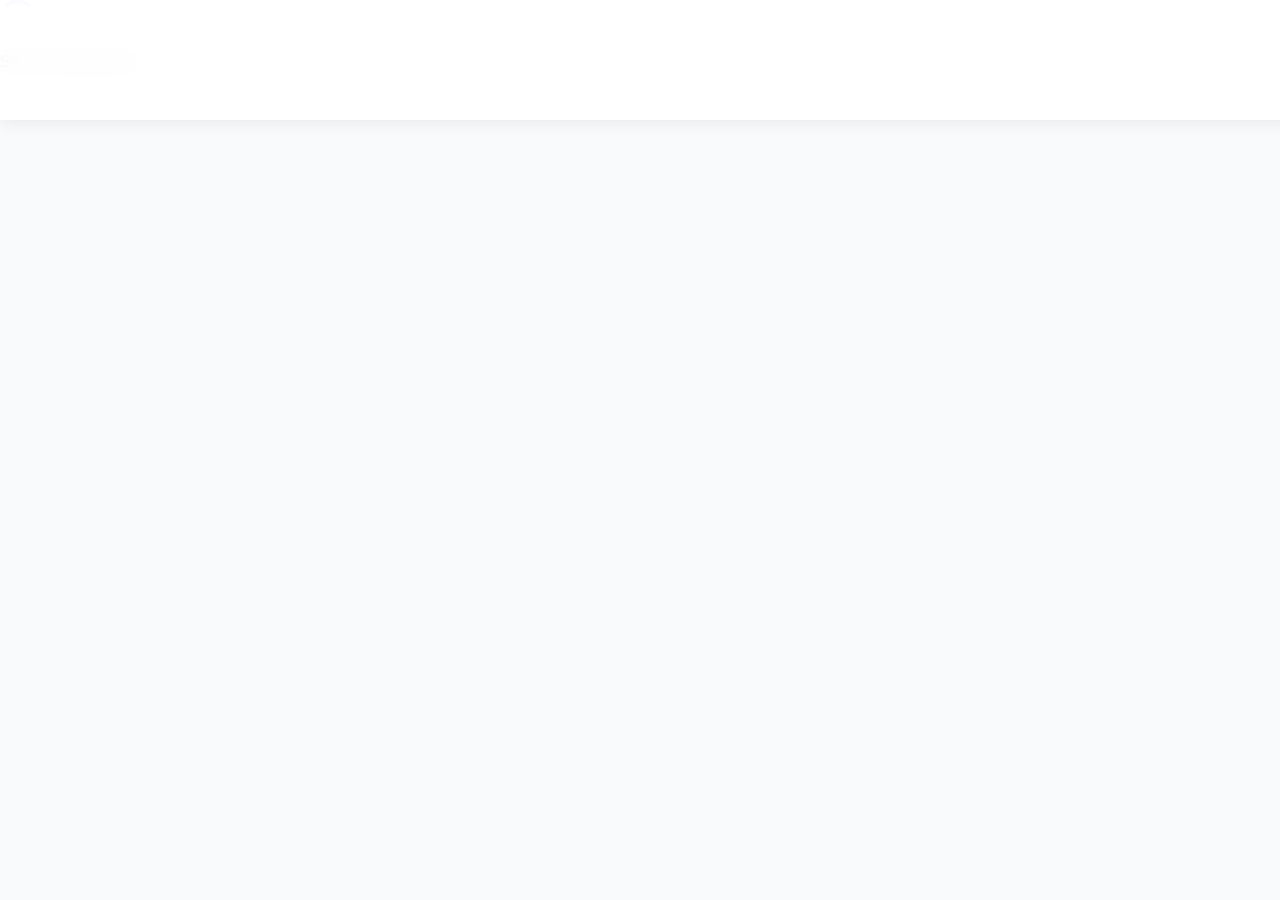
==== index.html @ 8ddc0f16 "Update index.html" ====
<!DOCTYPE html>
<html lang="it">
<head>
    <meta charset="UTF-8">
    <meta name="viewport" content="width=device-width, initial-scale=1.0">
    <title>Menu Digitale</title>
    <script src="https://cdn.tailwindcss.com"></script>
    <style>
        :root {
            --app-bg: #f9fafb; --header-bg: rgba(255, 255, 255, 0.95); --header-h: 120px;
            --back-bg: rgba(255, 255, 255, 0.9); --back-color: #4f46e5; --macro-h: 180px;
            
            --card-shadow: 0 10px 15px -3px rgba(0,0,0,0.1); 
            --menu-card-bg: #ffffff; --menu-card-p: 20px; --menu-card-r: 24px;
            --menu-card-border: 1px solid #f3f4f6; --menu-card-shadow: var(--card-shadow);
            
            --cat-card-min-h: 80px; --item-card-min-h: 120px;

            --i-name-f: sans-serif; --i-name-c: #111827; --i-name-s: 18px; --i-name-w: bold; --i-name-mb: 4px; --i-name-sh: none;
            --i-desc-f: sans-serif; --i-desc-c: #6b7280; --i-desc-s: 14px; --i-desc-w: normal; --i-desc-mb: 8px; --i-desc-sh: none;
            --i-allg-f: sans-serif; --i-allg-c: #f87171; --i-allg-s: 11px; --i-allg-w: normal; --i-allg-mb: 8px; --i-allg-sh: none;
            --i-pric-f: sans-serif; --i-pric-c: #4f46e5; --i-pric-s: 16px; --i-pric-w: bold; --i-pric-sh: none;
            
            --macro-txt-sh: none; --level-txt-sh: none; --level-mb: 25px; 

            /* LARGHEZZA E ALTEZZA FOTO CONTROLLATE DA TE */
            --i-photo-w: 110px;
            --i-photo-h: 110px;
            --i-photo-sh: none;

            /* FILTRI DINAMICI */
            --flt-f: sans-serif; --flt-s: 11px; --flt-w: bold;
            --flt-bg-i: #f3f4f6; --flt-c-i: #9ca3af;
            --flt-bg-a: #4f46e5; --flt-c-a: #ffffff;
        }

        body {
            /* !important assicura che le variabili sovrascrivano i valori di base in ogni caso */
            background-color: var(--app-bg) !important; 
            background-image: var(--app-bg-img, none) !important;
            background-size: cover; background-position: center; background-attachment: fixed;
            min-height: 100vh; font-family: ui-sans-serif, system-ui, -apple-system, sans-serif; margin: 0; overscroll-behavior-y: none; 
        }

        /* HEADER PRINCIPALE */
        #main-header {
            background: var(--header-bg); height: var(--header-h); 
            position: fixed; top: 0; left: 0; width: 100%; z-index: 999;
            display: flex; flex-direction: column; justify-content: center;
            box-shadow: 0 4px 15px rgba(0,0,0,0.06); backdrop-filter: blur(12px); -webkit-backdrop-filter: blur(12px);
            padding: 0 20px; transition: all 0.3s ease; overflow: hidden;
        }
        #header-content-wrapper { transition: padding-left 0.3s ease; width: 100%; }

        /* NUOVO SUB-HEADER (BG FISSO) PER CATEGORIE E FILTRI */
        #sub-header {
            background: var(--header-bg); 
            position: fixed; 
            width: 100%; 
            z-index: 998;
            top: var(--header-h); 
            left: 0; 
            display: none; 
            flex-direction: column; 
            align-items: center;
            border-radius: 0; 
            box-shadow: 0 10px 15px -3px rgba(0,0,0,0.05); 
            backdrop-filter: blur(12px); -webkit-backdrop-filter: blur(12px);
            border-top: 1px solid rgba(0,0,0,0.05); 
            transition: all 0.3s ease;
        }

        #back-button {
            position: fixed; left: 15px; width: 44px; height: 44px;
            background: var(--back-bg); color: var(--back-color);
            display: none; align-items: center; justify-content: center; border-radius: 50%;
            box-shadow: var(--card-shadow); z-index: 1000; cursor: pointer; border: 1px solid rgba(0,0,0,0.05); transition: transform 0.1s ease;
        }
        #back-button:active { transform: scale(0.9); }
        #back-button.active { display: flex; }

        .macro-card { height: var(--macro-h); border-radius: 1.25rem; background-size: cover; background-position: center; position: relative; overflow: hidden; box-shadow: var(--card-shadow); transition: all 0.2s ease; }
        .macro-card:active { transform: scale(0.96); }
        .macro-overlay { position: absolute; inset: 0; background: linear-gradient(to bottom, rgba(0,0,0,0), rgba(0,0,0,0.4)); }
        .macro-text-inside, .macro-text-outside { text-shadow: var(--macro-txt-sh); }

        .menu-card {
            background-color: var(--menu-card-bg); padding: var(--menu-card-p);
            border-radius: var(--menu-card-r); box-shadow: var(--menu-card-shadow);
            border: var(--menu-card-border); transition: transform 0.1s ease;
        }
        .menu-card:active { transform: scale(0.98); }
        .cat-card { min-height: var(--cat-card-min-h); }
        .item-card { min-height: var(--item-card-min-h); }

        .item-name { font-family: var(--i-name-f); color: var(--i-name-c); font-size: var(--i-name-s); font-weight: var(--i-name-w); margin-bottom: var(--i-name-mb); text-shadow: var(--i-name-sh); line-height: 1.2; }
        .item-desc { font-family: var(--i-desc-f); color: var(--i-desc-c); font-size: var(--i-desc-s); font-weight: var(--i-desc-w); margin-bottom: var(--i-desc-mb); text-shadow: var(--i-desc-sh); line-height: 1.4; }
        .item-allerg { font-family: var(--i-allg-f); color: var(--i-allg-c); font-size: var(--i-allg-s); font-weight: var(--i-allg-w); margin-bottom: var(--i-allg-mb); text-shadow: var(--i-allg-sh); display: block; }
        .item-price { font-family: var(--i-pric-f); color: var(--i-pric-c); font-size: var(--i-pric-s); font-weight: var(--i-pric-w); text-shadow: var(--i-pric-sh); line-height: 1; }

        .item-photo { 
            width: var(--i-photo-w); 
            height: var(--i-photo-h); 
            flex-shrink: 0; 
            border-radius: 0.75rem; 
            object-fit: cover; 
            box-shadow: var(--i-photo-sh); 
        }
        
        /* CONTENITORE FILTRI: SU UNA RIGA SCORREVOLE */
        .filter-container { 
            display: flex; flex-direction: row; gap: 8px; overflow-x: auto; 
            padding: 10px 20px 15px 20px; width: 100%; max-w-md; white-space: nowrap; scrollbar-width: none; 
        }
        .filter-container::-webkit-scrollbar { display: none; }
        .filter-btn {
            font-family: var(--flt-f); font-size: var(--flt-s); font-weight: var(--flt-w);
            background-color: var(--flt-bg-i); color: var(--flt-c-i);
            padding: 8px 16px; border-radius: 9999px; cursor: pointer; transition: all 0.2s ease;
            text-transform: uppercase; letter-spacing: 0.1em; border: none; outline: none; box-shadow: 0 2px 4px rgba(0,0,0,0.05);
            flex-shrink: 0;
        }
        /* Cambio colore forzato quando attivo */
        .filter-btn.active { background-color: var(--flt-bg-a) !important; color: var(--flt-c-a) !important; box-shadow: 0 4px 6px rgba(0,0,0,0.15); }

        /* Badge per Realtà Aumentata */
        .ar-badge { background: #111827; color: #ffffff; font-size: 10px; padding: 4px 10px; border-radius: 999px; display: inline-flex; align-items: center; gap: 4px; margin-top: 8px; font-weight: bold; text-transform: uppercase; letter-spacing: 0.05em; box-shadow: 0 2px 4px rgba(0,0,0,0.2); transition: transform 0.1s ease; text-decoration: none; }
        .ar-badge:active { transform: scale(0.95); }

        .page-content { animation: pageIn 0.3s ease-out forwards; }
        @keyframes pageIn { from { opacity: 0; transform: translateY(15px); } to { opacity: 1; transform: translateY(0); } }
        .loader { border: 3px solid #f3f3f3; border-top: 3px solid var(--back-color); border-radius: 50%; width: 30px; height: 30px; animation: spin 1s linear infinite; }
        @keyframes spin { 0% { transform: rotate(0deg); } 100% { transform: rotate(360deg); } }
    </style>
</head>
<body>

    <header id="main-header">
        <div id="header-content-wrapper">
            <div id="logo-container" class="w-full flex items-center"></div>
            <div id="subtitle-container"></div>
            <div id="level-title-inside" style="display: none; letter-spacing: 0.1em; text-transform: uppercase;"></div>
        </div>
    </header>

    <div id="sub-header">
        <h2 id="sub-header-title" class="text-[12px] font-black text-gray-500 uppercase tracking-[0.2em] pt-4 px-4 text-center"></h2>
        <div id="sub-header-filters" class="filter-container justify-start sm:justify-center"></div>
    </div>

    <button id="back-button" onclick="goBack()">
        <svg class="w-6 h-6" fill="none" stroke="currentColor" viewBox="0 0 24 24"><path stroke-linecap="round" stroke-linejoin="round" stroke-width="2" d="M15 19l-7-7 7-7"/></svg>
    </button>

    <main id="main-content" class="px-5 pb-10 max-w-md mx-auto relative">
        <div id="loading-screen" class="flex flex-col items-center pt-20">
            <div class="loader mb-4"></div>
            <p class="text-gray-400 text-sm uppercase tracking-widest mt-2" id="loading-text">Sincronizzazione...</p>
        </div>

        <div id="level-title-outside" style="display: none; letter-spacing: 0.1em; text-transform: uppercase;" class="mb-4"></div>

        <section id="page-macro" style="display: none;"><div id="macro-layout-container" class="page-content"></div></section>
        <section id="page-categories" style="display: none;" class="page-content space-y-4"></section>
        <section id="page-items" style="display: none;" class="page-content space-y-4"></section>
    </main>

    <script>
        const urlParams = new URLSearchParams(window.location.search);
        const SHEET_ID = urlParams.get('id'); 
        let appConfig = {};
        let fullData = [];
        let navigationStack = ['page-macro'];
        
        let activeFilters = []; 
        let currentMacroName = '';
        let currentCategoryName = '';

        // FIX TRUTHY: Riconosce SI, TRUE, 1, ecc.
        function isTruthy(val) {
            if(!val) return false;
            const v = val.toUpperCase().trim();
            return ['TRUE', 'SI', 'SÌ', 'YES', '1', 'V', 'VERO'].includes(v);
        }

        function getShadow(type, isText = false) {
            const val = (type || 'none').toLowerCase().trim();
            if (isText) {
                if(val === 'light') return '0 1px 2px rgba(0,0,0,0.15)';
                if(val === 'medium') return '0 2px 4px rgba(0,0,0,0.4)';
                if(val === 'strong') return '0 3px 6px rgba(0,0,0,0.7)';
                return 'none';
            } else {
                if(val === 'light') return '0 2px 4px rgba(0,0,0,0.1)';
                if(val === 'medium') return '0 4px 6px rgba(0,0,0,0.15)';
                if(val === 'strong') return '0 15px 25px -5px rgba(0,0,0,0.2)';
                return 'none';
            }
        }

        // PARSER SICURO AL 100%
        function safeParseCSVRow(str) {
            let arr = []; let quote = false; let cell = '';
            for (let i = 0; i < str.length; i++) {
                let c = str[i];
                if (c === '"' && str[i+1] === '"') { cell += '"'; i++; } 
                else if (c === '"') { quote = !quote; }
                else if (c === ',' && !quote) { arr.push(cell.trim()); cell = ''; }
                else { cell += c; }
            }
            arr.push(cell.trim());
            return arr.map(x => x.replace(/^"|"$/g, '').trim());
        }

        async function init() {
            if (!SHEET_ID) {
                document.getElementById('loading-screen').innerHTML = "<div class='text-center pt-20 text-red-500 font-bold'>ID Cliente Mancante</div>";
                return;
            }
            await fetchConfig(); 
            applyConfig(); 
            await fetchMenu();
        }

        async function fetchConfig() {
            // IL TRUCCO DEL MAESTRO: Date.now() aggira la cache permettendo aggiornamenti in tempo reale
            const url = `https://docs.google.com/spreadsheets/d/${SHEET_ID}/gviz/tq?tqx=out:csv&sheet=config&_t=${Date.now()}`;
            try {
                const response = await fetch(url);
                if(!response.ok) throw new Error("Network Error");
                const csv = await response.text();
                csv.split('\n').slice(1).forEach(row => {
                    if(row.trim() === '') return;
                    const cols = safeParseCSVRow(row);
                    if(cols.length >= 2 && cols[0] !== '') {
                        // PULIZIA DELLE CHIAVI: rimuove le virgole errate di battitura (es. "Item_Name_Font,")
                        let cleanKey = cols[0].replace(/,+$/, '').trim();
                        // PULIZIA DEI VALORI: sostituisce i punti e virgola in virgole per correggere "rgba(255; 255; 255; 1)" di Excel
                        let cleanVal = cols[1] ? cols[1].replace(/;/g, ',').trim() : '';
                        appConfig[cleanKey] = cleanVal;
                    }
                });
            } catch(e) { console.error("Errore Configurazione:", e); }
        }

        function applyConfig() {
            const root = document.documentElement;
            
            // SFONDO GLOBALE (Apre i tuoi Bg_Type e Bg_Color)
            const bgType = (appConfig.Bg_Type || 'color').toLowerCase().trim();
            root.style.setProperty('--app-bg', appConfig.Bg_Color || '#f9fafb');
            if(bgType === 'image' && appConfig.Bg_Image_URL) {
                root.style.setProperty('--app-bg-img', `url('${appConfig.Bg_Image_URL.trim()}')`);
            } else {
                root.style.setProperty('--app-bg-img', 'none');
            }
            
            root.style.setProperty('--header-bg', appConfig.Header_BgColor || 'rgba(255, 255, 255, 0.95)');
            root.style.setProperty('--header-h', appConfig.Header_Height || '120px');
            root.style.setProperty('--macro-h', appConfig.Macro_Height || '180px');
            root.style.setProperty('--back-bg', appConfig.Back_Btn_Bg || '#fff');
            root.style.setProperty('--back-color', appConfig.Back_Btn_Color || '#000');

            let shadowVal = '0 10px 15px -3px rgba(0,0,0,0.1)'; 
            const shadowInt = (appConfig.Card_Shadow_Intensity || 'medium').toLowerCase().trim();
            if(shadowInt === 'light') shadowVal = '0 4px 6px -1px rgba(0,0,0,0.05), 0 2px 4px -1px rgba(0,0,0,0.03)';
            else if(shadowInt === 'strong') shadowVal = '0 20px 25px -5px rgba(0,0,0,0.2), 0 10px 10px -5px rgba(0,0,0,0.1)';
            else if(shadowInt === 'none') shadowVal = 'none';
            root.style.setProperty('--card-shadow', shadowVal);

            if((appConfig.Card_Show_Bg || '').toUpperCase().trim() === 'FALSE') {
                root.style.setProperty('--menu-card-bg', 'transparent'); root.style.setProperty('--menu-card-shadow', 'none');
                root.style.setProperty('--menu-card-border', 'none'); root.style.setProperty('--menu-card-p', '10px 0px'); 
            } else {
                root.style.setProperty('--menu-card-bg', appConfig.Card_BgColor || '#ffffff'); root.style.setProperty('--menu-card-shadow', shadowVal); 
                root.style.setProperty('--menu-card-border', '1px solid rgba(0,0,0,0.03)'); root.style.setProperty('--menu-card-p', appConfig.Card_Padding || '20px');
            }
            root.style.setProperty('--menu-card-r', appConfig.Card_Radius || '24px');
            root.style.setProperty('--cat-card-min-h', appConfig.Category_Card_MinHeight || '80px');
            root.style.setProperty('--item-card-min-h', appConfig.Item_Card_MinHeight || '120px');

            // FOTO LARGHEZZA E ALTEZZA (Senza stretch)
            root.style.setProperty('--i-photo-w', appConfig.Item_Photo_Width || '110px');
            root.style.setProperty('--i-photo-h', appConfig.Item_Photo_Height || '110px');
            root.style.setProperty('--i-photo-sh', getShadow(appConfig.Item_Photo_Shadow, false));

            // TIPOGRAFIA
            root.style.setProperty('--i-name-f', appConfig.Item_Name_Font || 'sans-serif');
            root.style.setProperty('--i-name-c', appConfig.Item_Name_Color || '#111827');
            root.style.setProperty('--i-name-s', appConfig.Item_Name_Size || '18px');
            root.style.setProperty('--i-name-w', (appConfig.Item_Name_Bold || '').toUpperCase() === 'FALSE' ? 'normal' : 'bold');
            root.style.setProperty('--i-name-mb', appConfig.Item_Name_MarginBottom || '4px');
            root.style.setProperty('--i-name-sh', getShadow(appConfig.Item_Name_Shadow, true));

            root.style.setProperty('--i-desc-f', appConfig.Item_Desc_Font || 'sans-serif');
            root.style.setProperty('--i-desc-c', appConfig.Item_Desc_Color || '#6b7280');
            root.style.setProperty('--i-desc-s', appConfig.Item_Desc_Size || '14px');
            root.style.setProperty('--i-desc-w', (appConfig.Item_Desc_Bold || '').toUpperCase() === 'TRUE' ? 'bold' : 'normal');
            root.style.setProperty('--i-desc-mb', appConfig.Item_Desc_MarginBottom || '8px');
            root.style.setProperty('--i-desc-sh', getShadow(appConfig.Item_Desc_Shadow, true));

            root.style.setProperty('--i-allg-f', appConfig.Item_Allerg_Font || 'sans-serif');
            root.style.setProperty('--i-allg-c', appConfig.Item_Allerg_Color || '#f87171');
            root.style.setProperty('--i-allg-s', appConfig.Item_Allerg_Size || '11px');
            root.style.setProperty('--i-allg-w', (appConfig.Item_Allerg_Bold || '').toUpperCase() === 'TRUE' ? 'bold' : 'normal');
            root.style.setProperty('--i-allg-mb', appConfig.Item_Allerg_MarginBottom || '8px');
            root.style.setProperty('--i-allg-sh', getShadow(appConfig.Item_Allerg_Shadow, true));

            root.style.setProperty('--i-pric-f', appConfig.Item_Price_Font || 'sans-serif');
            root.style.setProperty('--i-pric-c', appConfig.Item_Price_Color || '#4f46e5');
            root.style.setProperty('--i-pric-s', appConfig.Item_Price_Size || '16px');
            root.style.setProperty('--i-pric-w', (appConfig.Item_Price_Bold || '').toUpperCase() === 'FALSE' ? 'normal' : 'bold');
            root.style.setProperty('--i-pric-sh', getShadow(appConfig.Item_Price_Shadow, true));

            root.style.setProperty('--macro-txt-sh', getShadow(appConfig.Macro_Text_Shadow, true));
            
            root.style.setProperty('--flt-f', appConfig.Filter_Font || 'sans-serif');
            root.style.setProperty('--flt-s', appConfig.Filter_Size || '11px');
            root.style.setProperty('--flt-w', (appConfig.Filter_Bold || '').toUpperCase() === 'FALSE' ? 'normal' : 'bold');
            root.style.setProperty('--flt-bg-i', appConfig.Filter_BgColor_Inactive || '#f3f4f6');
            root.style.setProperty('--flt-c-i', appConfig.Filter_TextColor_Inactive || '#9ca3af');
            root.style.setProperty('--flt-bg-a', appConfig.Filter_BgColor_Active || '#4f46e5');
            root.style.setProperty('--flt-c-a', appConfig.Filter_TextColor_Active || '#ffffff');

            // IL LOGO (Testo personalizzabile o Immagine)
            const logoCont = document.getElementById('logo-container');
            const align = (appConfig.Logo_Align || 'center').toLowerCase().trim();
            logoCont.innerHTML = ''; 
            logoCont.className = `w-full flex justify-${align === 'left' ? 'start' : align === 'right' ? 'end' : 'center'}`;
            if ((appConfig.Logo_Type || '').toLowerCase().trim() === 'image' && appConfig.Logo_Image_URL) {
                logoCont.innerHTML = `<img src="${appConfig.Logo_Image_URL.trim()}" style="max-height:${appConfig.Logo_Image_Size || '60px'}; object-fit:contain;" onerror="this.style.display='none'">`;
            } else {
                let txt = appConfig.Logo_Text || 'Menu Digitale';
                let col = appConfig.Logo_Text_Color || '#000';
                let siz = appConfig.Logo_Text_Size || '24px';
                let fnt = appConfig.Logo_Text_Font || 'sans-serif';
                let bld = isTruthy(appConfig.Logo_Text_Bold || 'TRUE') ? 'bold' : 'normal';
                // Ora il logo legge TUTTI i parametri font/colore del config!
                logoCont.innerHTML = `<h1 style="color:${col}; font-size:${siz}; font-weight:${bld}; font-family:${fnt}; margin:0; line-height:1;">${txt}</h1>`;
            }

            // SOTTOTITOLO
            const sub = document.getElementById('subtitle-container');
            if((appConfig.Subtitle_Show || '').toUpperCase().trim() === 'FALSE') sub.style.display = 'none';
            else {
                sub.style.display = 'block'; sub.innerText = appConfig.Subtitle_Text || '';
                sub.style.cssText = `color:${appConfig.Subtitle_Color || '#666'}; font-size:${appConfig.Subtitle_Size || '14px'}; margin-top:${appConfig.Subtitle_Margin_Top || '5px'}; text-align:${appConfig.Subtitle_Align || 'center'}; font-family:${appConfig.Subtitle_Font || 'sans-serif'};`;
            }

            const lvlSh = getShadow(appConfig.Level_Title_Shadow, true);
            const levelStyle = `color:${appConfig.Level_Title_Color || '#4f46e5'}; font-size:${appConfig.Level_Title_Size || '16px'}; font-weight:${(appConfig.Level_Title_Bold || '').toUpperCase() === 'FALSE' ? 'normal' : 'bold'}; text-align:${appConfig.Level_Title_Align || 'center'}; font-family:${appConfig.Level_Title_Font || 'sans-serif'}; text-shadow: ${lvlSh}; margin-top: 8px; display: none;`;
            document.getElementById('level-title-inside').style.cssText = levelStyle;
            
            const levelMarginB = appConfig.Level_Title_Margin_Bottom || '25px';
            document.getElementById('level-title-outside').style.cssText = levelStyle + ` margin-top: 0px; margin-bottom: ${levelMarginB};`; 
            
            const backBtn = document.getElementById('back-button');
            const hHeight = parseInt(appConfig.Header_Height || '120');
            const pos = (appConfig.Back_Btn_Position || 'center').toLowerCase().trim();
            if (pos === 'center') backBtn.style.top = `calc(${hHeight}px / 2 - 22px)`;
            else if (pos === 'bottom') backBtn.style.top = `calc(${hHeight}px - 55px)`;
            else if (pos === 'outside') backBtn.style.top = `calc(${hHeight}px + 15px)`;
        }

        // PADDING DINAMICO: CALCOLA HEADER + SUB-HEADER SE VISIBILE
        function autoAdjustPadding() {
            setTimeout(() => {
                const header = document.getElementById('main-header');
                const subHeader = document.getElementById('sub-header');
                const mainContent = document.getElementById('main-content');
                
                let totalH = header.offsetHeight;
                if(subHeader && subHeader.style.display !== 'none') {
                    totalH += subHeader.offsetHeight;
                }
                if(mainContent) mainContent.style.paddingTop = `calc(${totalH}px + 20px)`;
            }, 50); 
        }

        async function fetchMenu() {
            // Timestamp per aggirare la cache infinita
            const url = `https://docs.google.com/spreadsheets/d/${SHEET_ID}/gviz/tq?tqx=out:csv&sheet=menu&_t=${Date.now()}`;
            try {
                const response = await fetch(url);
                if(!response.ok) throw new Error("Network Error");
                const csv = await response.text();
                
                fullData = [];
                const rows = csv.split('\n');
                
                for(let i=1; i<rows.length; i++) {
                    if(rows[i].trim() === '') continue;
                    const c = safeParseCSVRow(rows[i]);
                    if(c.length < 3 || !c[0]) continue;
                    
                    fullData.push({
                        macro: c[0] || '', cat: c[1] || '', name: c[2] || '', desc: c[3] || '', 
                        allerg: c[4] || '', price: c[5] || '', gf: c[6] || '', vegan: c[7] || '', 
                        veg: c[8] || '', noalc: c[9] || '', active: c[10] || 'TRUE', photoUrl: c[11] || '',
                        ar: c[12] || '' // Legge l'URL per la Realtà Aumentata (Colonna M)
                    });
                }
                
                // Filtra solo quelli attivi traducendo in automatico SI e TRUE
                fullData = fullData.filter(i => isTruthy(i.active)); 
                
                document.getElementById('loading-screen').style.display = 'none';
                renderLevel1();
            } catch (e) { 
                console.error(e);
                document.getElementById('loading-screen').innerHTML = "<div class='text-center pt-20 text-red-500 font-bold'>Menu non trovato o in manutenzione.</div>"; 
            }
        }

        function renderLevel1() {
            const layoutContainer = document.getElementById('macro-layout-container');
            const macros = [...new Set(fullData.map(i => i.macro))];
            
            const isGrid = (appConfig.Macro_Layout || 'grid').toLowerCase().trim() === 'grid';
            layoutContainer.className = `page-content ${isGrid ? 'grid grid-cols-2 gap-4' : 'flex flex-col space-y-6'}`;
            layoutContainer.innerHTML = '';

            const bgType = (appConfig.Macro_Bg_Type || 'image').toLowerCase().trim();

            macros.forEach(m => {
                let bgStyle = '';
                if (bgType === 'color') {
                    bgStyle = `background: ${appConfig.Macro_Bg_Color || '#cbd5e1'};`;
                } else {
                    const imgKey = `Macro_Img_${m}`;
                    const imgUrl = appConfig[imgKey] ? appConfig[imgKey].trim() : '';
                    if (imgUrl && imgUrl !== 'undefined') bgStyle = `background-image: url('${imgUrl}');`;
                    else bgStyle = `background: ${appConfig.Macro_Bg_Color || 'linear-gradient(135deg, #cbd5e1, #f1f5f9)'};`;
                }

                const tPos = (appConfig.Macro_Text_Pos || 'center').toLowerCase().trim(); 
                let html = '';
                if(tPos === 'outside') {
                    html = `<div onclick="renderLevel2('${m.replace(/'/g, "\\'")}')" class="flex flex-col cursor-pointer"><div class="macro-card w-full" style="${bgStyle}"></div><span class="macro-text-outside text-center mt-2 font-bold text-gray-800 uppercase tracking-wide text-sm">${m}</span></div>`;
                } else {
                    html = `<div onclick="renderLevel2('${m.replace(/'/g, "\\'")}')" class="macro-card w-full flex items-center justify-center cursor-pointer" style="${bgStyle}"><div class="macro-overlay"></div><span class="macro-text-inside relative z-10 text-white font-extrabold text-xl uppercase tracking-widest">${m}</span></div>`;
                }
                layoutContainer.innerHTML += html;
            });
            showPage('page-macro');
        }

        function renderLevel2(mName) {
            const container = document.getElementById('page-categories');
            const cats = [...new Set(fullData.filter(i => i.macro === mName).map(i => i.cat))];
            
            container.innerHTML = ''; 
            cats.forEach(c => {
                container.innerHTML += `
                    <div onclick="renderLevel3('${mName.replace(/'/g, "\\'")}', '${c.replace(/'/g, "\\'")}')" class="menu-card cat-card flex justify-between items-center cursor-pointer mb-3">
                        <span class="font-bold text-gray-800 text-lg">${c}</span>
                        <svg class="w-5 h-5 text-gray-400 shrink-0 ml-2" fill="none" stroke="currentColor" viewBox="0 0 24 24"><path stroke-linecap="round" stroke-linejoin="round" stroke-width="2" d="M9 5l7 7-7 7"/></svg>
                    </div>`;
            });
            navigationStack.push('page-categories');
            showPage('page-categories', mName);
        }

        // ESCLUSIVITÀ FILTRI: SOLO UNO ALLA VOLTA (RADIO BUTTON) CON CAMBIO COLORE ISTANTANEO
        function toggleFilter(filterType) {
            // Accendi il nuovo o spegni se clicchi lo stesso
            if (activeFilters.includes(filterType)) {
                activeFilters = [];
            } else {
                activeFilters = [filterType];
            }
            
            // Forza rimozione e aggiunta della classe .active visivamente
            const btns = document.getElementById('sub-header-filters').querySelectorAll('.filter-btn');
            btns.forEach(btn => {
                btn.classList.remove('active'); 
                if (activeFilters.length > 0) {
                    const f = activeFilters[0];
                    const txt = btn.innerText.toLowerCase();
                    const isMatch = (f === 'gf' && txt.includes('glutine')) || 
                                    (f === 'vegan' && txt.includes('vegano')) || 
                                    (f === 'veg' && txt.includes('vegetariano')) || 
                                    (f === 'noalc' && txt.includes('analcolico'));
                    
                    if(isMatch) btn.classList.add('active'); // Il CSS farà il resto
                }
            });
            
            renderLevel3(currentMacroName, currentCategoryName, true);
        }

        function renderLevel3(mName, cName, isFiltering = false) {
            currentMacroName = mName; currentCategoryName = cName;
            
            // 1. GESTIONE SUB-HEADER
            if (!isFiltering) {
                document.getElementById('sub-header-title').innerText = cName;
                const filterContainer = document.getElementById('sub-header-filters');
                filterContainer.innerHTML = '';

                if (isTruthy(appConfig.Filter_Show || 'TRUE')) {
                    const isDrinks = mName.toLowerCase().match(/bevand|bebid|drink/);
                    let filterHtml = '';
                    if (!isDrinks) {
                        if(isTruthy(appConfig.Filter_Show_GF || 'TRUE')) filterHtml += `<button onclick="toggleFilter('gf')" class="filter-btn">Senza Glutine</button>`;
                        if(isTruthy(appConfig.Filter_Show_Vegan || 'TRUE')) filterHtml += `<button onclick="toggleFilter('vegan')" class="filter-btn">Vegano</button>`;
                        if(isTruthy(appConfig.Filter_Show_Veg || 'TRUE')) filterHtml += `<button onclick="toggleFilter('veg')" class="filter-btn">Vegetariano</button>`;
                    } else {
                        if(isTruthy(appConfig.Filter_Show_NoAlc || 'TRUE')) filterHtml += `<button onclick="toggleFilter('noalc')" class="filter-btn">Analcolico</button>`;
                    }
                    filterContainer.innerHTML = filterHtml;
                }
            }

            // 2. GESTIONE PIATTI E LOGICA FILTRI "SI"
            const container = document.getElementById('page-items');
            container.innerHTML = ''; 
            
            let items = fullData.filter(i => i.cat === cName && i.macro === mName);
            
            if (activeFilters.length > 0) {
                items = items.filter(i => {
                    return activeFilters.every(f => {
                        if(f === 'gf') return isTruthy(i.gf);
                        if(f === 'vegan') return isTruthy(i.vegan);
                        if(f === 'veg') return isTruthy(i.veg);
                        if(f === 'noalc') return isTruthy(i.noalc);
                        return true;
                    });
                });
            }

            if(items.length === 0) {
                container.innerHTML = `<div class="text-center text-gray-400 py-10 font-bold">Nessun piatto trovato con questi filtri.</div>`;
            }

            items.forEach(i => {
                let badges = '';
                if(isTruthy(i.gf)) badges += `<span class="bg-amber-100 text-amber-700 text-[10px] font-bold px-2 py-0.5 rounded-full mr-1 mt-1">Senza Glutine</span>`;
                if(isTruthy(i.vegan)) badges += `<span class="bg-green-100 text-green-700 text-[10px] font-bold px-2 py-0.5 rounded-full mr-1 mt-1">Vegano</span>`;
                if(isTruthy(i.veg)) badges += `<span class="bg-lime-100 text-lime-700 text-[10px] font-bold px-2 py-0.5 rounded-full mr-1 mt-1">Vegetariano</span>`;
                
                let allergensHTML = i.allerg && i.allerg !== '-' ? `<span class="item-allerg">Allergeni: ${i.allerg}</span>` : '';
                let descHTML = i.desc && i.desc !== '-' ? `<p class="item-desc">${i.desc}</p>` : '';
                let priceHTML = `<span class="item-price">${i.price}</span>`;

                // IL BOTTONE AR (Se nella colonna Modello_3d c'è un link, stampa il tasto)
                let arHTML = '';
                const cleanArUrl = i.ar ? i.ar.trim() : '';
                if (cleanArUrl && cleanArUrl !== '-' && cleanArUrl !== 'undefined') {
                    arHTML = `<a href="${cleanArUrl}" target="_blank" class="mt-2 mb-2 inline-flex items-center gap-1 bg-gray-800 text-white px-3 py-1 rounded-full text-[10px] font-bold tracking-wider shadow-md active:scale-95 transition-transform" style="text-decoration:none;"><svg class="w-3 h-3" fill="none" stroke="currentColor" viewBox="0 0 24 24"><path stroke-linecap="round" stroke-linejoin="round" stroke-width="2" d="M20 7l-8-4-8 4m16 0l-8 4m8-4v10l-8 4m0-10L4 7m8 4v10M4 7v10l8 4"/></svg> VEDI AR</a>`;
                }

                const cleanPhotoUrl = i.photoUrl ? i.photoUrl.trim() : '';
                const hasPhoto = cleanPhotoUrl !== '' && cleanPhotoUrl !== 'undefined' && cleanPhotoUrl !== '-';

                if (hasPhoto) {
                    container.innerHTML += `
                        <div class="menu-card item-card flex justify-between items-stretch gap-4 mb-4">
                            <div class="flex flex-col flex-grow">
                                <div>
                                    <h3 class="item-name">${i.name}</h3>
                                    ${descHTML}
                                    ${allergensHTML
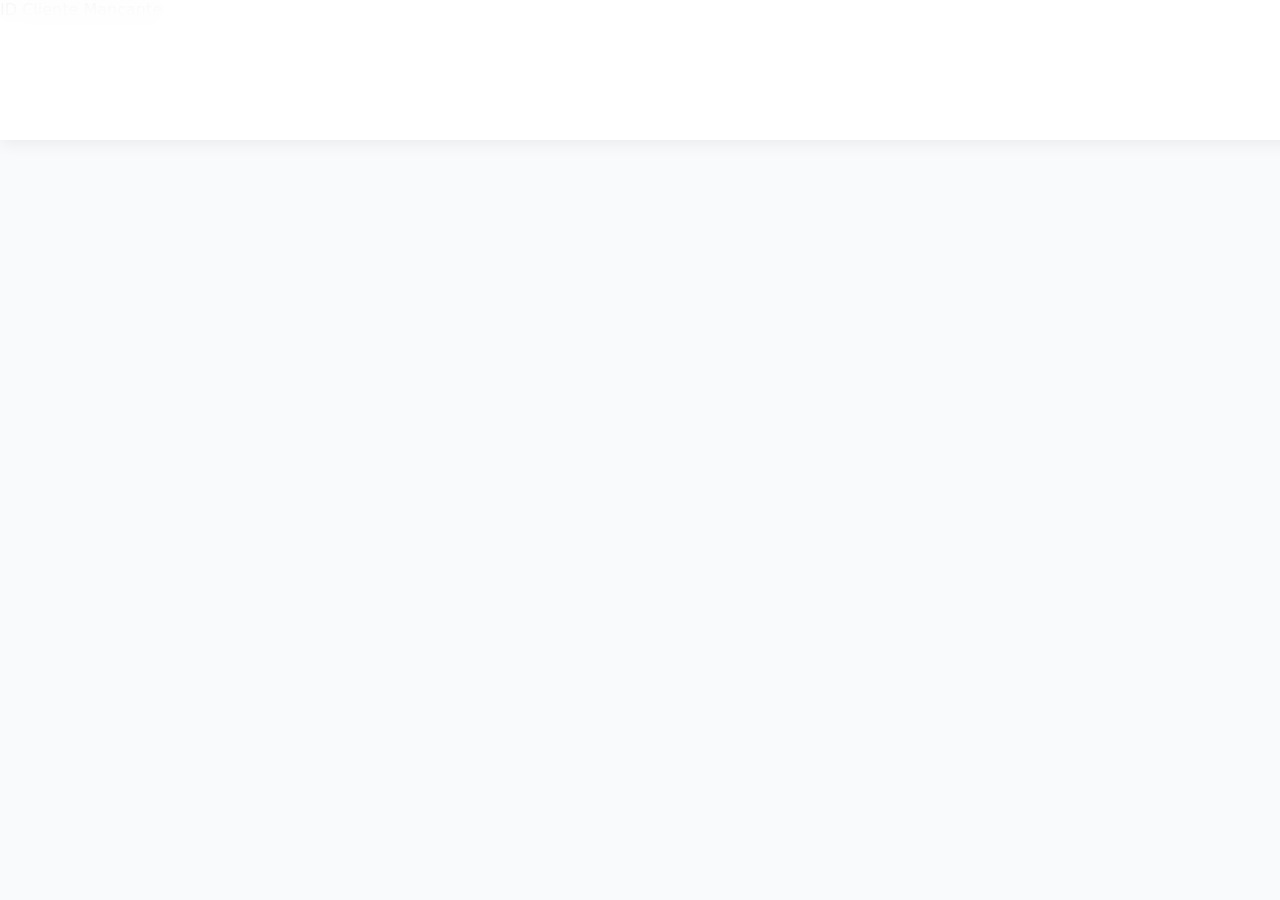
==== commit a49549ff: "Update index.html" ====
--- a/index.html
+++ b/index.html
@@ -1,13 +1,22 @@
 <!DOCTYPE html>
-<html lang="it">
+<html lang="auto" translate="yes">
 <head>
     <meta charset="UTF-8">
-    <meta name="viewport" content="width=device-width, initial-scale=1.0">
+    <meta name="viewport" content="width=device-width, initial-scale=1.0, maximum-scale=1.0, user-scalable=no">
     <title>Menu Digitale</title>
+    
+    <meta name="google" content="translate">
     <script src="https://cdn.tailwindcss.com"></script>
+    
     <style>
         :root {
-            --app-bg: #f9fafb; --header-bg: rgba(255, 255, 255, 0.95); --header-h: 120px;
+            /* VARIABILI BASE SOVRASCRITTE DAL CONFIG */
+            --app-bg: #f9fafb; 
+            --app-bg-img: none;
+            --app-bg-size: cover;
+            --app-bg-pos: center;
+
+            --header-bg: rgba(255, 255, 255, 0.95); --header-h: 120px;
             --back-bg: rgba(255, 255, 255, 0.9); --back-color: #4f46e5; --macro-h: 180px;
             
             --card-shadow: 0 10px 15px -3px rgba(0,0,0,0.1); 
@@ -16,17 +25,19 @@
             
             --cat-card-min-h: 80px; --item-card-min-h: 120px;
 
+            /* MACRO TIPOGRAFIA */
+            --macro-t-f: sans-serif; --macro-t-c: #ffffff; --macro-t-s: 20px; --macro-txt-sh: none;
+            
+            /* PIATTI TIPOGRAFIA */
             --i-name-f: sans-serif; --i-name-c: #111827; --i-name-s: 18px; --i-name-w: bold; --i-name-mb: 4px; --i-name-sh: none;
             --i-desc-f: sans-serif; --i-desc-c: #6b7280; --i-desc-s: 14px; --i-desc-w: normal; --i-desc-mb: 8px; --i-desc-sh: none;
             --i-allg-f: sans-serif; --i-allg-c: #f87171; --i-allg-s: 11px; --i-allg-w: normal; --i-allg-mb: 8px; --i-allg-sh: none;
             --i-pric-f: sans-serif; --i-pric-c: #4f46e5; --i-pric-s: 16px; --i-pric-w: bold; --i-pric-sh: none;
             
-            --macro-txt-sh: none; --level-txt-sh: none; --level-mb: 25px; 
-
-            /* LARGHEZZA E ALTEZZA FOTO CONTROLLATE DA TE */
-            --i-photo-w: 110px;
-            --i-photo-h: 110px;
-            --i-photo-sh: none;
+            --level-txt-sh: none; --level-mb: 25px; 
+
+            /* DIMENSIONI FOTO */
+            --i-photo-w: 110px; --i-photo-h: 110px; --i-photo-sh: none;
 
             /* FILTRI DINAMICI */
             --flt-f: sans-serif; --flt-s: 11px; --flt-w: bold;
@@ -35,39 +46,30 @@
         }
 
         body {
-            /* !important assicura che le variabili sovrascrivano i valori di base in ogni caso */
             background-color: var(--app-bg) !important; 
-            background-image: var(--app-bg-img, none) !important;
-            background-size: cover; background-position: center; background-attachment: fixed;
+            background-image: var(--app-bg-img) !important;
+            background-size: var(--app-bg-size) !important; 
+            background-position: var(--app-bg-pos) !important; 
+            background-attachment: fixed !important;
             min-height: 100vh; font-family: ui-sans-serif, system-ui, -apple-system, sans-serif; margin: 0; overscroll-behavior-y: none; 
         }
 
-        /* HEADER PRINCIPALE */
+        /* HEADER PRINCIPALE (min-height per non schiacciare loghi grandi) */
         #main-header {
-            background: var(--header-bg); height: var(--header-h); 
+            background: var(--header-bg); min-height: var(--header-h); 
             position: fixed; top: 0; left: 0; width: 100%; z-index: 999;
             display: flex; flex-direction: column; justify-content: center;
             box-shadow: 0 4px 15px rgba(0,0,0,0.06); backdrop-filter: blur(12px); -webkit-backdrop-filter: blur(12px);
-            padding: 0 20px; transition: all 0.3s ease; overflow: hidden;
+            padding: 10px 20px; transition: all 0.3s ease; overflow: hidden;
         }
         #header-content-wrapper { transition: padding-left 0.3s ease; width: 100%; }
 
-        /* NUOVO SUB-HEADER (BG FISSO) PER CATEGORIE E FILTRI */
         #sub-header {
             background: var(--header-bg); 
-            position: fixed; 
-            width: 100%; 
-            z-index: 998;
-            top: var(--header-h); 
-            left: 0; 
-            display: none; 
-            flex-direction: column; 
-            align-items: center;
-            border-radius: 0; 
-            box-shadow: 0 10px 15px -3px rgba(0,0,0,0.05); 
-            backdrop-filter: blur(12px); -webkit-backdrop-filter: blur(12px);
-            border-top: 1px solid rgba(0,0,0,0.05); 
-            transition: all 0.3s ease;
+            position: fixed; width: 100%; z-index: 998; left: 0; display: none; 
+            flex-direction: column; align-items: center; border-radius: 0; 
+            box-shadow: 0 10px 15px -3px rgba(0,0,0,0.05); backdrop-filter: blur(12px); -webkit-backdrop-filter: blur(12px);
+            border-top: 1px solid rgba(0,0,0,0.05); transition: all 0.3s ease;
         }
 
         #back-button {
@@ -82,7 +84,14 @@
         .macro-card { height: var(--macro-h); border-radius: 1.25rem; background-size: cover; background-position: center; position: relative; overflow: hidden; box-shadow: var(--card-shadow); transition: all 0.2s ease; }
         .macro-card:active { transform: scale(0.96); }
         .macro-overlay { position: absolute; inset: 0; background: linear-gradient(to bottom, rgba(0,0,0,0), rgba(0,0,0,0.4)); }
-        .macro-text-inside, .macro-text-outside { text-shadow: var(--macro-txt-sh); }
+        .cat-overlay { position: absolute; inset: 0; background: linear-gradient(to right, rgba(0,0,0,0.7), rgba(0,0,0,0.2)); border-radius: inherit; }
+        
+        .macro-text-inside, .macro-text-outside { 
+            font-family: var(--macro-t-f) !important; 
+            color: var(--macro-t-c) !important; 
+            font-size: var(--macro-t-s) !important; 
+            text-shadow: var(--macro-txt-sh) !important; 
+        }
 
         .menu-card {
             background-color: var(--menu-card-bg); padding: var(--menu-card-p);
@@ -90,7 +99,7 @@
             border: var(--menu-card-border); transition: transform 0.1s ease;
         }
         .menu-card:active { transform: scale(0.98); }
-        .cat-card { min-height: var(--cat-card-min-h); }
+        .cat-card { min-height: var(--cat-card-min-h); position: relative; background-size: cover; background-position: center; overflow: hidden; }
         .item-card { min-height: var(--item-card-min-h); }
 
         .item-name { font-family: var(--i-name-f); color: var(--i-name-c); font-size: var(--i-name-s); font-weight: var(--i-name-w); margin-bottom: var(--i-name-mb); text-shadow: var(--i-name-sh); line-height: 1.2; }
@@ -98,32 +107,18 @@
         .item-allerg { font-family: var(--i-allg-f); color: var(--i-allg-c); font-size: var(--i-allg-s); font-weight: var(--i-allg-w); margin-bottom: var(--i-allg-mb); text-shadow: var(--i-allg-sh); display: block; }
         .item-price { font-family: var(--i-pric-f); color: var(--i-pric-c); font-size: var(--i-pric-s); font-weight: var(--i-pric-w); text-shadow: var(--i-pric-sh); line-height: 1; }
 
-        .item-photo { 
-            width: var(--i-photo-w); 
-            height: var(--i-photo-h); 
-            flex-shrink: 0; 
-            border-radius: 0.75rem; 
-            object-fit: cover; 
-            box-shadow: var(--i-photo-sh); 
-        }
+        .item-photo { width: var(--i-photo-w); height: var(--i-photo-h); flex-shrink: 0; border-radius: 0.75rem; object-fit: cover; box-shadow: var(--i-photo-sh); }
         
-        /* CONTENITORE FILTRI: SU UNA RIGA SCORREVOLE */
-        .filter-container { 
-            display: flex; flex-direction: row; gap: 8px; overflow-x: auto; 
-            padding: 10px 20px 15px 20px; width: 100%; max-w-md; white-space: nowrap; scrollbar-width: none; 
-        }
+        .filter-container { display: flex; flex-direction: row; gap: 8px; overflow-x: auto; padding: 10px 20px 15px 20px; width: 100%; max-w-md; white-space: nowrap; scrollbar-width: none; }
         .filter-container::-webkit-scrollbar { display: none; }
         .filter-btn {
             font-family: var(--flt-f); font-size: var(--flt-s); font-weight: var(--flt-w);
             background-color: var(--flt-bg-i); color: var(--flt-c-i);
             padding: 8px 16px; border-radius: 9999px; cursor: pointer; transition: all 0.2s ease;
-            text-transform: uppercase; letter-spacing: 0.1em; border: none; outline: none; box-shadow: 0 2px 4px rgba(0,0,0,0.05);
-            flex-shrink: 0;
-        }
-        /* Cambio colore forzato quando attivo */
+            text-transform: uppercase; letter-spacing: 0.1em; border: none; outline: none; box-shadow: 0 2px 4px rgba(0,0,0,0.05); flex-shrink: 0;
+        }
         .filter-btn.active { background-color: var(--flt-bg-a) !important; color: var(--flt-c-a) !important; box-shadow: 0 4px 6px rgba(0,0,0,0.15); }
 
-        /* Badge per Realtà Aumentata */
         .ar-badge { background: #111827; color: #ffffff; font-size: 10px; padding: 4px 10px; border-radius: 999px; display: inline-flex; align-items: center; gap: 4px; margin-top: 8px; font-weight: bold; text-transform: uppercase; letter-spacing: 0.05em; box-shadow: 0 2px 4px rgba(0,0,0,0.2); transition: transform 0.1s ease; text-decoration: none; }
         .ar-badge:active { transform: scale(0.95); }
 
@@ -176,15 +171,46 @@
         let currentMacroName = '';
         let currentCategoryName = '';
 
-        // FIX TRUTHY: Riconosce SI, TRUE, 1, ecc.
-        function isTruthy(val) {
-            if(!val) return false;
-            const v = val.toUpperCase().trim();
-            return ['TRUE', 'SI', 'SÌ', 'YES', '1', 'V', 'VERO'].includes(v);
+        // --- 1. IL CONVERTITORE MAGICO PER GOOGLE DRIVE E DROPBOX ---
+        function formatImgUrl(url) {
+            if (!url) return '';
+            let formatted = String(url).trim();
+            // Converte i link Google Drive classici in link immagine diretti
+            const driveRegex = /drive\.google\.com\/file\/d\/([^\/]+)/;
+            const match = formatted.match(driveRegex);
+            if (match && match[1]) {
+                return `https://drive.google.com/uc?export=view&id=${match[1]}`;
+            }
+            // Converte i link Google Drive open?id=
+            const openRegex = /drive\.google\.com\/open\?id=([^&]+)/;
+            const matchOpen = formatted.match(openRegex);
+            if (matchOpen && matchOpen[1]) {
+                return `https://drive.google.com/uc?export=view&id=${matchOpen[1]}`;
+            }
+            // Converte Dropbox
+            if (formatted.includes('dropbox.com') && formatted.includes('dl=0')) {
+                return formatted.replace('dl=0', 'raw=1');
+            }
+            return formatted;
+        }
+
+        // SCANNER CASE-INSENSITIVE (Trova i parametri anche se scritti in minuscolo)
+        function getVal(key, def) {
+            const lowerKey = key.toLowerCase();
+            const foundKey = Object.keys(appConfig).find(k => k.toLowerCase() === lowerKey);
+            let v = foundKey ? appConfig[foundKey] : undefined;
+            if (v === undefined || v === null || v === '' || String(v).toLowerCase() === 'undefined' || v === '-') return def;
+            return String(v).trim();
+        }
+
+        function isTruthy(keyOrValue, isConfigKey = true, defaultVal = true) {
+            let v = isConfigKey ? getVal(keyOrValue, defaultVal ? 'TRUE' : 'FALSE') : (keyOrValue || '');
+            v = String(v).toUpperCase().trim();
+            return ['TRUE', 'SI', 'SÌ', 'YES', '1', 'V', 'VERO', 'ON', 'IMMAGINE', 'IMAGE'].includes(v);
         }
 
         function getShadow(type, isText = false) {
-            const val = (type || 'none').toLowerCase().trim();
+            const val = getVal(type, 'none').toLowerCase();
             if (isText) {
                 if(val === 'light') return '0 1px 2px rgba(0,0,0,0.15)';
                 if(val === 'medium') return '0 2px 4px rgba(0,0,0,0.4)';
@@ -198,7 +224,6 @@
             }
         }
 
-        // PARSER SICURO AL 100%
         function safeParseCSVRow(str) {
             let arr = []; let quote = false; let cell = '';
             for (let i = 0; i < str.length; i++) {
@@ -223,21 +248,23 @@
         }
 
         async function fetchConfig() {
-            // IL TRUCCO DEL MAESTRO: Date.now() aggira la cache permettendo aggiornamenti in tempo reale
             const url = `https://docs.google.com/spreadsheets/d/${SHEET_ID}/gviz/tq?tqx=out:csv&sheet=config&_t=${Date.now()}`;
             try {
                 const response = await fetch(url);
                 if(!response.ok) throw new Error("Network Error");
                 const csv = await response.text();
-                csv.split('\n').slice(1).forEach(row => {
+                csv.split(/\r?\n/).slice(1).forEach(row => {
                     if(row.trim() === '') return;
                     const cols = safeParseCSVRow(row);
                     if(cols.length >= 2 && cols[0] !== '') {
-                        // PULIZIA DELLE CHIAVI: rimuove le virgole errate di battitura (es. "Item_Name_Font,")
-                        let cleanKey = cols[0].replace(/,+$/, '').trim();
-                        // PULIZIA DEI VALORI: sostituisce i punti e virgola in virgole per correggere "rgba(255; 255; 255; 1)" di Excel
-                        let cleanVal = cols[1] ? cols[1].replace(/;/g, ',').trim() : '';
-                        appConfig[cleanKey] = cleanVal;
+                        let key = cols[0].replace(/^"|"$/g, '').replace(/,+$/, '').trim(); 
+                        let val = cols[1] ? cols[1].replace(/^"|"$/g, '').trim() : ''; 
+                        
+                        // Ripara i colori rgba rovinati da Excel
+                        if(val.toLowerCase().includes('rgba') || val.toLowerCase().includes('rgb')) {
+                            val = val.replace(/;/g, ',');
+                        }
+                        appConfig[key] = val;
                     }
                 });
             } catch(e) { console.error("Errore Configurazione:", e); }
@@ -246,139 +273,154 @@
         function applyConfig() {
             const root = document.documentElement;
             
-            // SFONDO GLOBALE (Apre i tuoi Bg_Type e Bg_Color)
-            const bgType = (appConfig.Bg_Type || 'color').toLowerCase().trim();
-            root.style.setProperty('--app-bg', appConfig.Bg_Color || '#f9fafb');
-            if(bgType === 'image' && appConfig.Bg_Image_URL) {
-                root.style.setProperty('--app-bg-img', `url('${appConfig.Bg_Image_URL.trim()}')`);
+            // SFONDO E LOGO: Usa la funzione formatImgUrl per i link Cloud
+            const bgType = getVal('Bg_Type', 'color').toLowerCase();
+            root.style.setProperty('--app-bg', getVal('Bg_Color', '#f9fafb'));
+            if(bgType.includes('imag') || bgType === 'img') {
+                root.style.setProperty('--app-bg-img', `url('${formatImgUrl(getVal('Bg_Image_URL', ''))}')`);
             } else {
                 root.style.setProperty('--app-bg-img', 'none');
             }
-            
-            root.style.setProperty('--header-bg', appConfig.Header_BgColor || 'rgba(255, 255, 255, 0.95)');
-            root.style.setProperty('--header-h', appConfig.Header_Height || '120px');
-            root.style.setProperty('--macro-h', appConfig.Macro_Height || '180px');
-            root.style.setProperty('--back-bg', appConfig.Back_Btn_Bg || '#fff');
-            root.style.setProperty('--back-color', appConfig.Back_Btn_Color || '#000');
+            root.style.setProperty('--app-bg-size', getVal('Bg_Image_Size', 'cover'));
+            root.style.setProperty('--app-bg-pos', getVal('Bg_Image_Pos', 'center'));
+
+            root.style.setProperty('--header-bg', getVal('Header_BgColor', 'rgba(255, 255, 255, 0.95)'));
+            root.style.setProperty('--header-h', getVal('Header_Height', '120px'));
+            root.style.setProperty('--macro-h', getVal('Macro_Height', '180px'));
+            root.style.setProperty('--back-bg', getVal('Back_Btn_Bg', 'rgba(255, 255, 255, 0.9)'));
+            root.style.setProperty('--back-color', getVal('Back_Btn_Color', '#000'));
 
             let shadowVal = '0 10px 15px -3px rgba(0,0,0,0.1)'; 
-            const shadowInt = (appConfig.Card_Shadow_Intensity || 'medium').toLowerCase().trim();
+            const shadowInt = getVal('Card_Shadow_Intensity', 'medium').toLowerCase();
             if(shadowInt === 'light') shadowVal = '0 4px 6px -1px rgba(0,0,0,0.05), 0 2px 4px -1px rgba(0,0,0,0.03)';
             else if(shadowInt === 'strong') shadowVal = '0 20px 25px -5px rgba(0,0,0,0.2), 0 10px 10px -5px rgba(0,0,0,0.1)';
             else if(shadowInt === 'none') shadowVal = 'none';
             root.style.setProperty('--card-shadow', shadowVal);
 
-            if((appConfig.Card_Show_Bg || '').toUpperCase().trim() === 'FALSE') {
+            if(!isTruthy('Card_Show_Bg', true, true)) {
                 root.style.setProperty('--menu-card-bg', 'transparent'); root.style.setProperty('--menu-card-shadow', 'none');
                 root.style.setProperty('--menu-card-border', 'none'); root.style.setProperty('--menu-card-p', '10px 0px'); 
             } else {
-                root.style.setProperty('--menu-card-bg', appConfig.Card_BgColor || '#ffffff'); root.style.setProperty('--menu-card-shadow', shadowVal); 
-                root.style.setProperty('--menu-card-border', '1px solid rgba(0,0,0,0.03)'); root.style.setProperty('--menu-card-p', appConfig.Card_Padding || '20px');
-            }
-            root.style.setProperty('--menu-card-r', appConfig.Card_Radius || '24px');
-            root.style.setProperty('--cat-card-min-h', appConfig.Category_Card_MinHeight || '80px');
-            root.style.setProperty('--item-card-min-h', appConfig.Item_Card_MinHeight || '120px');
-
-            // FOTO LARGHEZZA E ALTEZZA (Senza stretch)
-            root.style.setProperty('--i-photo-w', appConfig.Item_Photo_Width || '110px');
-            root.style.setProperty('--i-photo-h', appConfig.Item_Photo_Height || '110px');
-            root.style.setProperty('--i-photo-sh', getShadow(appConfig.Item_Photo_Shadow, false));
-
-            // TIPOGRAFIA
-            root.style.setProperty('--i-name-f', appConfig.Item_Name_Font || 'sans-serif');
-            root.style.setProperty('--i-name-c', appConfig.Item_Name_Color || '#111827');
-            root.style.setProperty('--i-name-s', appConfig.Item_Name_Size || '18px');
-            root.style.setProperty('--i-name-w', (appConfig.Item_Name_Bold || '').toUpperCase() === 'FALSE' ? 'normal' : 'bold');
-            root.style.setProperty('--i-name-mb', appConfig.Item_Name_MarginBottom || '4px');
-            root.style.setProperty('--i-name-sh', getShadow(appConfig.Item_Name_Shadow, true));
-
-            root.style.setProperty('--i-desc-f', appConfig.Item_Desc_Font || 'sans-serif');
-            root.style.setProperty('--i-desc-c', appConfig.Item_Desc_Color || '#6b7280');
-            root.style.setProperty('--i-desc-s', appConfig.Item_Desc_Size || '14px');
-            root.style.setProperty('--i-desc-w', (appConfig.Item_Desc_Bold || '').toUpperCase() === 'TRUE' ? 'bold' : 'normal');
-            root.style.setProperty('--i-desc-mb', appConfig.Item_Desc_MarginBottom || '8px');
-            root.style.setProperty('--i-desc-sh', getShadow(appConfig.Item_Desc_Shadow, true));
-
-            root.style.setProperty('--i-allg-f', appConfig.Item_Allerg_Font || 'sans-serif');
-            root.style.setProperty('--i-allg-c', appConfig.Item_Allerg_Color || '#f87171');
-            root.style.setProperty('--i-allg-s', appConfig.Item_Allerg_Size || '11px');
-            root.style.setProperty('--i-allg-w', (appConfig.Item_Allerg_Bold || '').toUpperCase() === 'TRUE' ? 'bold' : 'normal');
-            root.style.setProperty('--i-allg-mb', appConfig.Item_Allerg_MarginBottom || '8px');
-            root.style.setProperty('--i-allg-sh', getShadow(appConfig.Item_Allerg_Shadow, true));
-
-            root.style.setProperty('--i-pric-f', appConfig.Item_Price_Font || 'sans-serif');
-            root.style.setProperty('--i-pric-c', appConfig.Item_Price_Color || '#4f46e5');
-            root.style.setProperty('--i-pric-s', appConfig.Item_Price_Size || '16px');
-            root.style.setProperty('--i-pric-w', (appConfig.Item_Price_Bold || '').toUpperCase() === 'FALSE' ? 'normal' : 'bold');
-            root.style.setProperty('--i-pric-sh', getShadow(appConfig.Item_Price_Shadow, true));
-
-            root.style.setProperty('--macro-txt-sh', getShadow(appConfig.Macro_Text_Shadow, true));
-            
-            root.style.setProperty('--flt-f', appConfig.Filter_Font || 'sans-serif');
-            root.style.setProperty('--flt-s', appConfig.Filter_Size || '11px');
-            root.style.setProperty('--flt-w', (appConfig.Filter_Bold || '').toUpperCase() === 'FALSE' ? 'normal' : 'bold');
-            root.style.setProperty('--flt-bg-i', appConfig.Filter_BgColor_Inactive || '#f3f4f6');
-            root.style.setProperty('--flt-c-i', appConfig.Filter_TextColor_Inactive || '#9ca3af');
-            root.style.setProperty('--flt-bg-a', appConfig.Filter_BgColor_Active || '#4f46e5');
-            root.style.setProperty('--flt-c-a', appConfig.Filter_TextColor_Active || '#ffffff');
-
-            // IL LOGO (Testo personalizzabile o Immagine)
+                root.style.setProperty('--menu-card-bg', getVal('Card_BgColor', '#ffffff')); root.style.setProperty('--menu-card-shadow', shadowVal); 
+                root.style.setProperty('--menu-card-border', '1px solid rgba(0,0,0,0.03)'); root.style.setProperty('--menu-card-p', getVal('Card_Padding', '20px'));
+            }
+            
+            root.style.setProperty('--menu-card-r', getVal('Card_Radius', '24px'));
+            root.style.setProperty('--cat-card-min-h', getVal('Category_Card_MinHeight', '80px'));
+            root.style.setProperty('--item-card-min-h', getVal('Item_Card_MinHeight', '120px'));
+
+            root.style.setProperty('--i-photo-w', getVal('Item_Photo_Width', '110px'));
+            root.style.setProperty('--i-photo-h', getVal('Item_Photo_Height', '110px'));
+            root.style.setProperty('--i-photo-sh', getShadow('Item_Photo_Shadow', false));
+
+            root.style.setProperty('--macro-t-f', getVal('Macro_Text_Font', 'sans-serif'));
+            root.style.setProperty('--macro-t-c', getVal('Macro_Text_Color', '#ffffff'));
+            root.style.setProperty('--macro-t-s', getVal('Macro_Text_Size', '20px'));
+            root.style.setProperty('--macro-txt-sh', getShadow('Macro_Text_Shadow', true));
+
+            root.style.setProperty('--i-name-f', getVal('Item_Name_Font', 'sans-serif'));
+            root.style.setProperty('--i-name-c', getVal('Item_Name_Color', '#111827'));
+            root.style.setProperty('--i-name-s', getVal('Item_Name_Size', '18px'));
+            root.style.setProperty('--i-name-w', isTruthy('Item_Name_Bold', true, true) ? 'bold' : 'normal');
+            root.style.setProperty('--i-name-mb', getVal('Item_Name_MarginBottom', '4px'));
+            root.style.setProperty('--i-name-sh', getShadow('Item_Name_Shadow', true));
+
+            root.style.setProperty('--i-desc-f', getVal('Item_Desc_Font', 'sans-serif'));
+            root.style.setProperty('--i-desc-c', getVal('Item_Desc_Color', '#6b7280'));
+            root.style.setProperty('--i-desc-s', getVal('Item_Desc_Size', '14px'));
+            root.style.setProperty('--i-desc-w', isTruthy('Item_Desc_Bold', true, false) ? 'bold' : 'normal');
+            root.style.setProperty('--i-desc-mb', getVal('Item_Desc_MarginBottom', '8px'));
+            root.style.setProperty('--i-desc-sh', getShadow('Item_Desc_Shadow', true));
+
+            root.style.setProperty('--i-allg-f', getVal('Item_Allerg_Font', 'sans-serif'));
+            root.style.setProperty('--i-allg-c', getVal('Item_Allerg_Color', '#f87171'));
+            root.style.setProperty('--i-allg-s', getVal('Item_Allerg_Size', '11px'));
+            root.style.setProperty('--i-allg-w', isTruthy('Item_Allerg_Bold', true, false) ? 'bold' : 'normal');
+            root.style.setProperty('--i-allg-mb', getVal('Item_Allerg_MarginBottom', '8px'));
+            root.style.setProperty('--i-allg-sh', getShadow('Item_Allerg_Shadow', true));
+
+            root.style.setProperty('--i-pric-f', getVal('Item_Price_Font', 'sans-serif'));
+            root.style.setProperty('--i-pric-c', getVal('Item_Price_Color', '#4f46e5'));
+            root.style.setProperty('--i-pric-s', getVal('Item_Price_Size', '16px'));
+            root.style.setProperty('--i-pric-w', isTruthy('Item_Price_Bold', true, true) ? 'bold' : 'normal');
+            root.style.setProperty('--i-pric-sh', getShadow('Item_Price_Shadow', true));
+            
+            root.style.setProperty('--flt-f', getVal('Filter_Font', 'sans-serif'));
+            root.style.setProperty('--flt-s', getVal('Filter_Size', '11px'));
+            root.style.setProperty('--flt-w', isTruthy('Filter_Bold', true, true) ? 'bold' : 'normal');
+            root.style.setProperty('--flt-bg-i', getVal('Filter_BgColor_Inactive', '#f3f4f6'));
+            root.style.setProperty('--flt-c-i', getVal('Filter_TextColor_Inactive', '#9ca3af'));
+            root.style.setProperty('--flt-bg-a', getVal('Filter_BgColor_Active', '#4f46e5'));
+            root.style.setProperty('--flt-c-a', getVal('Filter_TextColor_Active', '#ffffff'));
+
+            // LOGO
             const logoCont = document.getElementById('logo-container');
-            const align = (appConfig.Logo_Align || 'center').toLowerCase().trim();
+            const logoType = getVal('Logo_Type', 'text').toLowerCase();
+            const align = getVal('Logo_Align', 'center').toLowerCase();
             logoCont.innerHTML = ''; 
             logoCont.className = `w-full flex justify-${align === 'left' ? 'start' : align === 'right' ? 'end' : 'center'}`;
-            if ((appConfig.Logo_Type || '').toLowerCase().trim() === 'image' && appConfig.Logo_Image_URL) {
-                logoCont.innerHTML = `<img src="${appConfig.Logo_Image_URL.trim()}" style="max-height:${appConfig.Logo_Image_Size || '60px'}; object-fit:contain;" onerror="this.style.display='none'">`;
+            
+            const isLogoImg = logoType.includes('imag') || logoType.includes('immagin') || logoType === 'img';
+            const rawLogoUrl = getVal('Logo_Image_URL', '');
+            const logoUrl = formatImgUrl(rawLogoUrl); // CONVERSIONE DRIVE/DROPBOX IN CORSO
+
+            if (isLogoImg && logoUrl !== '') {
+                // Rimosso l'onerror hidden, così se c'è un errore si capisce
+                logoCont.innerHTML = `<img src="${logoUrl}" alt="Logo" style="max-height:${getVal('Logo_Image_Size', '60px')}; object-fit:contain; max-width:100%;">`;
             } else {
-                let txt = appConfig.Logo_Text || 'Menu Digitale';
-                let col = appConfig.Logo_Text_Color || '#000';
-                let siz = appConfig.Logo_Text_Size || '24px';
-                let fnt = appConfig.Logo_Text_Font || 'sans-serif';
-                let bld = isTruthy(appConfig.Logo_Text_Bold || 'TRUE') ? 'bold' : 'normal';
-                // Ora il logo legge TUTTI i parametri font/colore del config!
+                let txt = getVal('Logo_Text', 'Menu Digitale');
+                let col = getVal('Logo_Text_Color', '#000');
+                let siz = getVal('Logo_Text_Size', '28px');
+                let fnt = getVal('Logo_Text_Font', 'sans-serif');
+                let bld = isTruthy('Logo_Text_Bold', true, true) ? 'bold' : 'normal';
                 logoCont.innerHTML = `<h1 style="color:${col}; font-size:${siz}; font-weight:${bld}; font-family:${fnt}; margin:0; line-height:1;">${txt}</h1>`;
             }
 
             // SOTTOTITOLO
             const sub = document.getElementById('subtitle-container');
-            if((appConfig.Subtitle_Show || '').toUpperCase().trim() === 'FALSE') sub.style.display = 'none';
-            else {
-                sub.style.display = 'block'; sub.innerText = appConfig.Subtitle_Text || '';
-                sub.style.cssText = `color:${appConfig.Subtitle_Color || '#666'}; font-size:${appConfig.Subtitle_Size || '14px'}; margin-top:${appConfig.Subtitle_Margin_Top || '5px'}; text-align:${appConfig.Subtitle_Align || 'center'}; font-family:${appConfig.Subtitle_Font || 'sans-serif'};`;
-            }
-
-            const lvlSh = getShadow(appConfig.Level_Title_Shadow, true);
-            const levelStyle = `color:${appConfig.Level_Title_Color || '#4f46e5'}; font-size:${appConfig.Level_Title_Size || '16px'}; font-weight:${(appConfig.Level_Title_Bold || '').toUpperCase() === 'FALSE' ? 'normal' : 'bold'}; text-align:${appConfig.Level_Title_Align || 'center'}; font-family:${appConfig.Level_Title_Font || 'sans-serif'}; text-shadow: ${lvlSh}; margin-top: 8px; display: none;`;
+            if(!isTruthy('Subtitle_Show', true, true)) {
+                sub.style.display = 'none';
+            } else {
+                sub.style.display = 'block'; 
+                sub.innerText = getVal('Subtitle_Text', '');
+                sub.style.cssText = `color:${getVal('Subtitle_Color', '#6b7280')}; font-size:${getVal('Subtitle_Size', '14px')}; font-weight:${isTruthy('Subtitle_Bold', true, false) ? 'bold' : 'normal'}; margin-top:${getVal('Subtitle_Margin_Top', '10px')}; text-align:${getVal('Subtitle_Align', 'center')}; font-family:${getVal('Subtitle_Font', 'sans-serif')};`;
+            }
+
+            const lvlSh = getShadow('Level_Title_Shadow', true);
+            const levelStyle = `color:${getVal('Level_Title_Color', '#4f46e5')}; font-size:${getVal('Level_Title_Size', '14px')}; font-weight:${isTruthy('Level_Title_Bold', true, true) ? 'bold' : 'normal'}; text-align:${getVal('Level_Title_Align', 'center')}; font-family:${getVal('Level_Title_Font', 'sans-serif')}; text-shadow: ${lvlSh}; margin-top: 8px; display: none;`;
             document.getElementById('level-title-inside').style.cssText = levelStyle;
             
-            const levelMarginB = appConfig.Level_Title_Margin_Bottom || '25px';
+            const levelMarginB = getVal('Level_Title_Margin_Bottom', '25px');
             document.getElementById('level-title-outside').style.cssText = levelStyle + ` margin-top: 0px; margin-bottom: ${levelMarginB};`; 
-            
-            const backBtn = document.getElementById('back-button');
-            const hHeight = parseInt(appConfig.Header_Height || '120');
-            const pos = (appConfig.Back_Btn_Position || 'center').toLowerCase().trim();
-            if (pos === 'center') backBtn.style.top = `calc(${hHeight}px / 2 - 22px)`;
-            else if (pos === 'bottom') backBtn.style.top = `calc(${hHeight}px - 55px)`;
-            else if (pos === 'outside') backBtn.style.top = `calc(${hHeight}px + 15px)`;
-        }
-
-        // PADDING DINAMICO: CALCOLA HEADER + SUB-HEADER SE VISIBILE
+        }
+
+        // GEOMETRIA FLUIDA
         function autoAdjustPadding() {
             setTimeout(() => {
                 const header = document.getElementById('main-header');
                 const subHeader = document.getElementById('sub-header');
                 const mainContent = document.getElementById('main-content');
+                const backBtn = document.getElementById('back-button');
                 
-                let totalH = header.offsetHeight;
-                if(subHeader && subHeader.style.display !== 'none') {
-                    totalH += subHeader.offsetHeight;
-                }
+                let hHeight = header ? header.offsetHeight : 0;
+                
+                if(subHeader) subHeader.style.top = hHeight + 'px';
+
+                if(backBtn) {
+                    const pos = getVal('Back_Btn_Position', 'center').toLowerCase();
+                    if (pos === 'center') backBtn.style.top = (hHeight / 2 - 22) + 'px';
+                    else if (pos === 'bottom') backBtn.style.top = (hHeight - 55) + 'px';
+                    else if (pos === 'outside') backBtn.style.top = (hHeight + 15) + 'px';
+                }
+
+                let totalH = hHeight;
+                if(subHeader && subHeader.style.display !== 'none') totalH += subHeader.offsetHeight;
+                
                 if(mainContent) mainContent.style.paddingTop = `calc(${totalH}px + 20px)`;
             }, 50); 
         }
 
         async function fetchMenu() {
-            // Timestamp per aggirare la cache infinita
             const url = `https://docs.google.com/spreadsheets/d/${SHEET_ID}/gviz/tq?tqx=out:csv&sheet=menu&_t=${Date.now()}`;
             try {
                 const response = await fetch(url);
@@ -386,7 +428,7 @@
                 const csv = await response.text();
                 
                 fullData = [];
-                const rows = csv.split('\n');
+                const rows = csv.split(/\r?\n/);
                 
                 for(let i=1; i<rows.length; i++) {
                     if(rows[i].trim() === '') continue;
@@ -396,14 +438,12 @@
                     fullData.push({
                         macro: c[0] || '', cat: c[1] || '', name: c[2] || '', desc: c[3] || '', 
                         allerg: c[4] || '', price: c[5] || '', gf: c[6] || '', vegan: c[7] || '', 
-                        veg: c[8] || '', noalc: c[9] || '', active: c[10] || 'TRUE', photoUrl: c[11] || '',
-                        ar: c[12] || '' // Legge l'URL per la Realtà Aumentata (Colonna M)
+                        veg: c[8] || '', noalc: c[9] || '', active: c[10] !== undefined ? c[10] : 'TRUE', photoUrl: c[11] || '',
+                        ar: c[12] || '' 
                     });
                 }
                 
-                // Filtra solo quelli attivi traducendo in automatico SI e TRUE
-                fullData = fullData.filter(i => isTruthy(i.active)); 
-                
+                fullData = fullData.filter(i => isTruthy(i.active, false, true)); 
                 document.getElementById('loading-screen').style.display = 'none';
                 renderLevel1();
             } catch (e) { 
@@ -416,29 +456,28 @@
             const layoutContainer = document.getElementById('macro-layout-container');
             const macros = [...new Set(fullData.map(i => i.macro))];
             
-            const isGrid = (appConfig.Macro_Layout || 'grid').toLowerCase().trim() === 'grid';
+            const isGrid = getVal('Macro_Layout', 'grid').toLowerCase() === 'grid';
             layoutContainer.className = `page-content ${isGrid ? 'grid grid-cols-2 gap-4' : 'flex flex-col space-y-6'}`;
             layoutContainer.innerHTML = '';
 
-            const bgType = (appConfig.Macro_Bg_Type || 'image').toLowerCase().trim();
+            const bgType = getVal('Macro_Bg_Type', 'image').toLowerCase();
 
             macros.forEach(m => {
                 let bgStyle = '';
                 if (bgType === 'color') {
-                    bgStyle = `background: ${appConfig.Macro_Bg_Color || '#cbd5e1'};`;
+                    bgStyle = `background: ${getVal('Macro_Bg_Color', '#cbd5e1')};`;
                 } else {
-                    const imgKey = `Macro_Img_${m}`;
-                    const imgUrl = appConfig[imgKey] ? appConfig[imgKey].trim() : '';
-                    if (imgUrl && imgUrl !== 'undefined') bgStyle = `background-image: url('${imgUrl}');`;
-                    else bgStyle = `background: ${appConfig.Macro_Bg_Color || 'linear-gradient(135deg, #cbd5e1, #f1f5f9)'};`;
-                }
-
-                const tPos = (appConfig.Macro_Text_Pos || 'center').toLowerCase().trim(); 
+                    const imgUrl = formatImgUrl(getVal(`Macro_Img_${m}`, ''));
+                    if (imgUrl) bgStyle = `background-image: url('${imgUrl}');`;
+                    else bgStyle = `background: ${getVal('Macro_Bg_Color', '#cbd5e1')};`;
+                }
+
+                const tPos = getVal('Macro_Text_Pos', 'center').toLowerCase(); 
                 let html = '';
                 if(tPos === 'outside') {
-                    html = `<div onclick="renderLevel2('${m.replace(/'/g, "\\'")}')" class="flex flex-col cursor-pointer"><div class="macro-card w-full" style="${bgStyle}"></div><span class="macro-text-outside text-center mt-2 font-bold text-gray-800 uppercase tracking-wide text-sm">${m}</span></div>`;
+                    html = `<div onclick="renderLevel2('${m.replace(/'/g, "\\'")}')" class="flex flex-col cursor-pointer"><div class="macro-card w-full" style="${bgStyle}"></div><span class="macro-text-outside text-center mt-2 font-bold uppercase tracking-wide" style="line-height:1.2;">${m}</span></div>`;
                 } else {
-                    html = `<div onclick="renderLevel2('${m.replace(/'/g, "\\'")}')" class="macro-card w-full flex items-center justify-center cursor-pointer" style="${bgStyle}"><div class="macro-overlay"></div><span class="macro-text-inside relative z-10 text-white font-extrabold text-xl uppercase tracking-widest">${m}</span></div>`;
+                    html = `<div onclick="renderLevel2('${m.replace(/'/g, "\\'")}')" class="macro-card w-full flex items-center justify-center cursor-pointer" style="${bgStyle}"><div class="macro-overlay"></div><span class="macro-text-inside relative z-10 font-extrabold uppercase tracking-widest text-center px-2" style="line-height:1.2;">${m}</span></div>`;
                 }
                 layoutContainer.innerHTML += html;
             });
@@ -450,69 +489,80 @@
             const cats = [...new Set(fullData.filter(i => i.macro === mName).map(i => i.cat))];
             
             container.innerHTML = ''; 
+            const showCatPhoto = isTruthy('Category_Photo_Show', true, true);
+
             cats.forEach(c => {
+                let bgStyle = '';
+                let overlayHTML = '';
+                let textClass = 'font-bold text-gray-800 text-lg relative z-10';
+                let iconClass = 'text-gray-400 shrink-0 ml-2 relative z-10';
+
+                if(showCatPhoto) {
+                    const imgUrl = formatImgUrl(getVal(`Category_Img_${c}`, ''));
+                    if(imgUrl) {
+                        bgStyle = `background-image: url('${imgUrl}'); border: none;`;
+                        overlayHTML = `<div class="cat-overlay"></div>`;
+                        textClass = 'font-extrabold text-white text-lg relative z-10 text-shadow';
+                        iconClass = 'text-white shrink-0 ml-2 relative z-10';
+                    }
+                }
+
                 container.innerHTML += `
-                    <div onclick="renderLevel3('${mName.replace(/'/g, "\\'")}', '${c.replace(/'/g, "\\'")}')" class="menu-card cat-card flex justify-between items-center cursor-pointer mb-3">
-                        <span class="font-bold text-gray-800 text-lg">${c}</span>
-                        <svg class="w-5 h-5 text-gray-400 shrink-0 ml-2" fill="none" stroke="currentColor" viewBox="0 0 24 24"><path stroke-linecap="round" stroke-linejoin="round" stroke-width="2" d="M9 5l7 7-7 7"/></svg>
+                    <div onclick="renderLevel3('${mName.replace(/'/g, "\\'")}', '${c.replace(/'/g, "\\'")}')" class="menu-card cat-card flex justify-between items-center cursor-pointer mb-3" style="${bgStyle}">
+                        ${overlayHTML}
+                        <span class="${textClass}">${c}</span>
+                        <svg class="w-5 h-5 ${iconClass}" fill="none" stroke="currentColor" viewBox="0 0 24 24"><path stroke-linecap="round" stroke-linejoin="round" stroke-width="2" d="M9 5l7 7-7 7"/></svg>
                     </div>`;
             });
             navigationStack.push('page-categories');
             showPage('page-categories', mName);
         }
 
-        // ESCLUSIVITÀ FILTRI: SOLO UNO ALLA VOLTA (RADIO BUTTON) CON CAMBIO COLORE ISTANTANEO
         function toggleFilter(filterType) {
-            // Accendi il nuovo o spegni se clicchi lo stesso
             if (activeFilters.includes(filterType)) {
                 activeFilters = [];
             } else {
                 activeFilters = [filterType];
             }
             
-            // Forza rimozione e aggiunta della classe .active visivamente
             const btns = document.getElementById('sub-header-filters').querySelectorAll('.filter-btn');
             btns.forEach(btn => {
-                btn.classList.remove('active'); 
-                if (activeFilters.length > 0) {
+                btn.classList.remove('active');
+                if(activeFilters.length > 0) {
                     const f = activeFilters[0];
                     const txt = btn.innerText.toLowerCase();
                     const isMatch = (f === 'gf' && txt.includes('glutine')) || 
                                     (f === 'vegan' && txt.includes('vegano')) || 
                                     (f === 'veg' && txt.includes('vegetariano')) || 
                                     (f === 'noalc' && txt.includes('analcolico'));
-                    
-                    if(isMatch) btn.classList.add('active'); // Il CSS farà il resto
+                    if(isMatch) btn.classList.add('active');
                 }
             });
-            
             renderLevel3(currentMacroName, currentCategoryName, true);
         }
 
         function renderLevel3(mName, cName, isFiltering = false) {
             currentMacroName = mName; currentCategoryName = cName;
             
-            // 1. GESTIONE SUB-HEADER
             if (!isFiltering) {
                 document.getElementById('sub-header-title').innerText = cName;
                 const filterContainer = document.getElementById('sub-header-filters');
                 filterContainer.innerHTML = '';
 
-                if (isTruthy(appConfig.Filter_Show || 'TRUE')) {
+                if (isTruthy('Filter_Show', true, true)) {
                     const isDrinks = mName.toLowerCase().match(/bevand|bebid|drink/);
                     let filterHtml = '';
                     if (!isDrinks) {
-                        if(isTruthy(appConfig.Filter_Show_GF || 'TRUE')) filterHtml += `<button onclick="toggleFilter('gf')" class="filter-btn">Senza Glutine</button>`;
-                        if(isTruthy(appConfig.Filter_Show_Vegan || 'TRUE')) filterHtml += `<button onclick="toggleFilter('vegan')" class="filter-btn">Vegano</button>`;
-                        if(isTruthy(appConfig.Filter_Show_Veg || 'TRUE')) filterHtml += `<button onclick="toggleFilter('veg')" class="filter-btn">Vegetariano</button>`;
+                        if(isTruthy('Filter_Show_GF', true, true)) filterHtml += `<button onclick="toggleFilter('gf')" class="filter-btn">Senza Glutine</button>`;
+                        if(isTruthy('Filter_Show_Vegan', true, true)) filterHtml += `<button onclick="toggleFilter('vegan')" class="filter-btn">Vegano</button>`;
+                        if(isTruthy('Filter_Show_Veg', true, true)) filterHtml += `<button onclick="toggleFilter('veg')" class="filter-btn">Vegetariano</button>`;
                     } else {
-                        if(isTruthy(appConfig.Filter_Show_NoAlc || 'TRUE')) filterHtml += `<button onclick="toggleFilter('noalc')" class="filter-btn">Analcolico</button>`;
+                        if(isTruthy('Filter_Show_NoAlc', true, true)) filterHtml += `<button onclick="toggleFilter('noalc')" class="filter-btn">Analcolico</button>`;
                     }
                     filterContainer.innerHTML = filterHtml;
                 }
             }
 
-            // 2. GESTIONE PIATTI E LOGICA FILTRI "SI"
             const container = document.getElementById('page-items');
             container.innerHTML = ''; 
             
@@ -521,38 +571,37 @@
             if (activeFilters.length > 0) {
                 items = items.filter(i => {
                     return activeFilters.every(f => {
-                        if(f === 'gf') return isTruthy(i.gf);
-                        if(f === 'vegan') return isTruthy(i.vegan);
-                        if(f === 'veg') return isTruthy(i.veg);
-                        if(f === 'noalc') return isTruthy(i.noalc);
+                        if(f === 'gf') return isTruthy(i.gf, false, false);
+                        if(f === 'vegan') return isTruthy(i.vegan, false, false);
+                        if(f === 'veg') return isTruthy(i.veg, false, false);
+                        if(f === 'noalc') return isTruthy(i.noalc, false, false);
                         return true;
                     });
                 });
             }
 
             if(items.length === 0) {
-                container.innerHTML = `<div class="text-center text-gray-400 py-10 font-bold">Nessun piatto trovato con questi filtri.</div>`;
+                container.innerHTML = `<div class="text-center text-gray-400 py-10 font-bold">Nessun piatto trovato.</div>`;
             }
 
             items.forEach(i => {
                 let badges = '';
-                if(isTruthy(i.gf)) badges += `<span class="bg-amber-100 text-amber-700 text-[10px] font-bold px-2 py-0.5 rounded-full mr-1 mt-1">Senza Glutine</span>`;
-                if(isTruthy(i.vegan)) badges += `<span class="bg-green-100 text-green-700 text-[10px] font-bold px-2 py-0.5 rounded-full mr-1 mt-1">Vegano</span>`;
-                if(isTruthy(i.veg)) badges += `<span class="bg-lime-100 text-lime-700 text-[10px] font-bold px-2 py-0.5 rounded-full mr-1 mt-1">Vegetariano</span>`;
+                if(isTruthy(i.gf, false, false)) badges += `<span class="bg-amber-100 text-amber-700 text-[10px] font-bold px-2 py-0.5 rounded-full mr-1 mt-1">Senza Glutine</span>`;
+                if(isTruthy(i.vegan, false, false)) badges += `<span class="bg-green-100 text-green-700 text-[10px] font-bold px-2 py-0.5 rounded-full mr-1 mt-1">Vegano</span>`;
+                if(isTruthy(i.veg, false, false)) badges += `<span class="bg-lime-100 text-lime-700 text-[10px] font-bold px-2 py-0.5 rounded-full mr-1 mt-1">Vegetariano</span>`;
                 
-                let allergensHTML = i.allerg && i.allerg !== '-' ? `<span class="item-allerg">Allergeni: ${i.allerg}</span>` : '';
+                let allergensHTML = i.allerg && i.allerg !== '-' ? `<span class="item-allerg">${i.allerg}</span>` : '';
                 let descHTML = i.desc && i.desc !== '-' ? `<p class="item-desc">${i.desc}</p>` : '';
                 let priceHTML = `<span class="item-price">${i.price}</span>`;
 
-                // IL BOTTONE AR (Se nella colonna Modello_3d c'è un link, stampa il tasto)
                 let arHTML = '';
-                const cleanArUrl = i.ar ? i.ar.trim() : '';
-                if (cleanArUrl && cleanArUrl !== '-' && cleanArUrl !== 'undefined') {
-                    arHTML = `<a href="${cleanArUrl}" target="_blank" class="mt-2 mb-2 inline-flex items-center gap-1 bg-gray-800 text-white px-3 py-1 rounded-full text-[10px] font-bold tracking-wider shadow-md active:scale-95 transition-transform" style="text-decoration:none;"><svg class="w-3 h-3" fill="none" stroke="currentColor" viewBox="0 0 24 24"><path stroke-linecap="round" stroke-linejoin="round" stroke-width="2" d="M20 7l-8-4-8 4m16 0l-8 4m8-4v10l-8 4m0-10L4 7m8 4v10M4 7v10l8 4"/></svg> VEDI AR</a>`;
-                }
-
-                const cleanPhotoUrl = i.photoUrl ? i.photoUrl.trim() : '';
-                const hasPhoto = cleanPhotoUrl !== '' && cleanPhotoUrl !== 'undefined' && cleanPhotoUrl !== '-';
+                const cleanArUrl = formatImgUrl(i.ar);
+                if (cleanArUrl) {
+                    arHTML = `<a href="${cleanArUrl}" target="_blank" class="ar-badge"><svg class="w-3 h-3" fill="none" stroke="currentColor" viewBox="0 0 24 24"><path stroke-linecap="round" stroke-linejoin="round" stroke-width="2" d="M20 7l-8-4-8 4m16 0l-8 4m8-4v10l-8 4m0-10L4 7m8 4v10M4 7v10l8 4"/></svg> VEDI AR</a>`;
+                }
+
+                const cleanPhotoUrl = formatImgUrl(i.photoUrl);
+                const hasPhoto = cleanPhotoUrl !== '';
 
                 if (hasPhoto) {
                     container.innerHTML += `
@@ -561,4 +610,100 @@
                                 <div>
                                     <h3 class="item-name">${i.name}</h3>
                                     ${descHTML}
-                                    ${allergensHTML
+                                    ${allergensHTML}
+                                    <div class="flex flex-wrap">${badges}</div>
+                                    ${arHTML}
+                                </div>
+                                <div class="mt-auto pt-3">${priceHTML}</div>
+                            </div>
+                            <img src="${cleanPhotoUrl}" alt="" class="item-photo shrink-0">
+                        </div>`;
+                } else {
+                    container.innerHTML += `
+                        <div class="menu-card item-card flex flex-col justify-center mb-4">
+                            <div class="flex justify-between items-start gap-4">
+                                <h3 class="item-name flex-grow">${i.name}</h3>
+                                <div class="shrink-0 text-right pl-2">${priceHTML}</div>
+                            </div>
+                            ${descHTML}
+                            ${allergensHTML}
+                            <div class="flex flex-wrap">${badges}</div>
+                            ${arHTML}
+                        </div>`;
+                }
+            });
+
+            if (!isFiltering) {
+                navigationStack.push('page-items');
+                showPage('page-items', mName);
+            }
+        }
+
+        function showPage(p, levelTitle = '') {
+            if(p !== 'page-items') activeFilters = [];
+
+            document.getElementById('page-macro').style.display = 'none';
+            document.getElementById('page-categories').style.display = 'none';
+            document.getElementById('page-items').style.display = 'none';
+            document.getElementById(p).style.display = 'block';
+            
+            const contentDiv = document.querySelector(`#${p} .page-content`) || document.getElementById(p);
+            if(contentDiv) {
+                contentDiv.style.animation = 'none'; contentDiv.offsetHeight; 
+                contentDiv.style.animation = 'pageIn 0.3s ease-out forwards';
+            }
+
+            const backBtn = document.getElementById('back-button');
+            const subHeader = document.getElementById('sub-header');
+            const titleInside = document.getElementById('level-title-inside');
+            const titleOutside = document.getElementById('level-title-outside');
+            const wrapper = document.getElementById('header-content-wrapper');
+            const align = getVal('Logo_Align', 'center').toLowerCase();
+            
+            titleInside.style.display = 'none'; titleOutside.style.display = 'none';
+
+            if(p === 'page-macro') {
+                backBtn.classList.remove('active');
+                subHeader.style.display = 'none';
+                wrapper.style.paddingLeft = '0px'; 
+            } else {
+                backBtn.classList.add('active');
+                const pos = getVal('Back_Btn_Position', 'center').toLowerCase();
+                wrapper.style.paddingLeft = (align === 'left' && pos !== 'outside') ? '45px' : '0px';
+                
+                if(p === 'page-items') {
+                    subHeader.style.display = 'flex'; 
+                } else {
+                    subHeader.style.display = 'none';
+                    if(isTruthy('Level_Title_Show', true, true)) {
+                        if(getVal('Level_Title_Position', 'inside').toLowerCase() === 'outside') {
+                            titleOutside.style.display = 'block'; titleOutside.innerText = levelTitle;
+                        } else {
+                            titleInside.style.display = 'block'; titleInside.innerText = levelTitle;
+                        }
+                    }
+                }
+            }
+            
+            autoAdjustPadding();
+            window.scrollTo({top: 0, behavior: 'instant'});
+        }
+
+        function goBack() { 
+            if(navigationStack.length > 1) {
+                navigationStack.pop(); 
+                const prev = navigationStack[navigationStack.length-1];
+                let titleToRestore = '';
+                if(prev === 'page-categories') {
+                    const firstMatch = fullData.find(i => i.cat === document.getElementById('sub-header-title').innerText);
+                    if(firstMatch) titleToRestore = firstMatch.macro;
+                }
+                showPage(prev, titleToRestore);
+            }
+        }
+        
+        window.addEventListener('resize', autoAdjustPadding);
+        init();
+    </script>
+</body>
+</html>
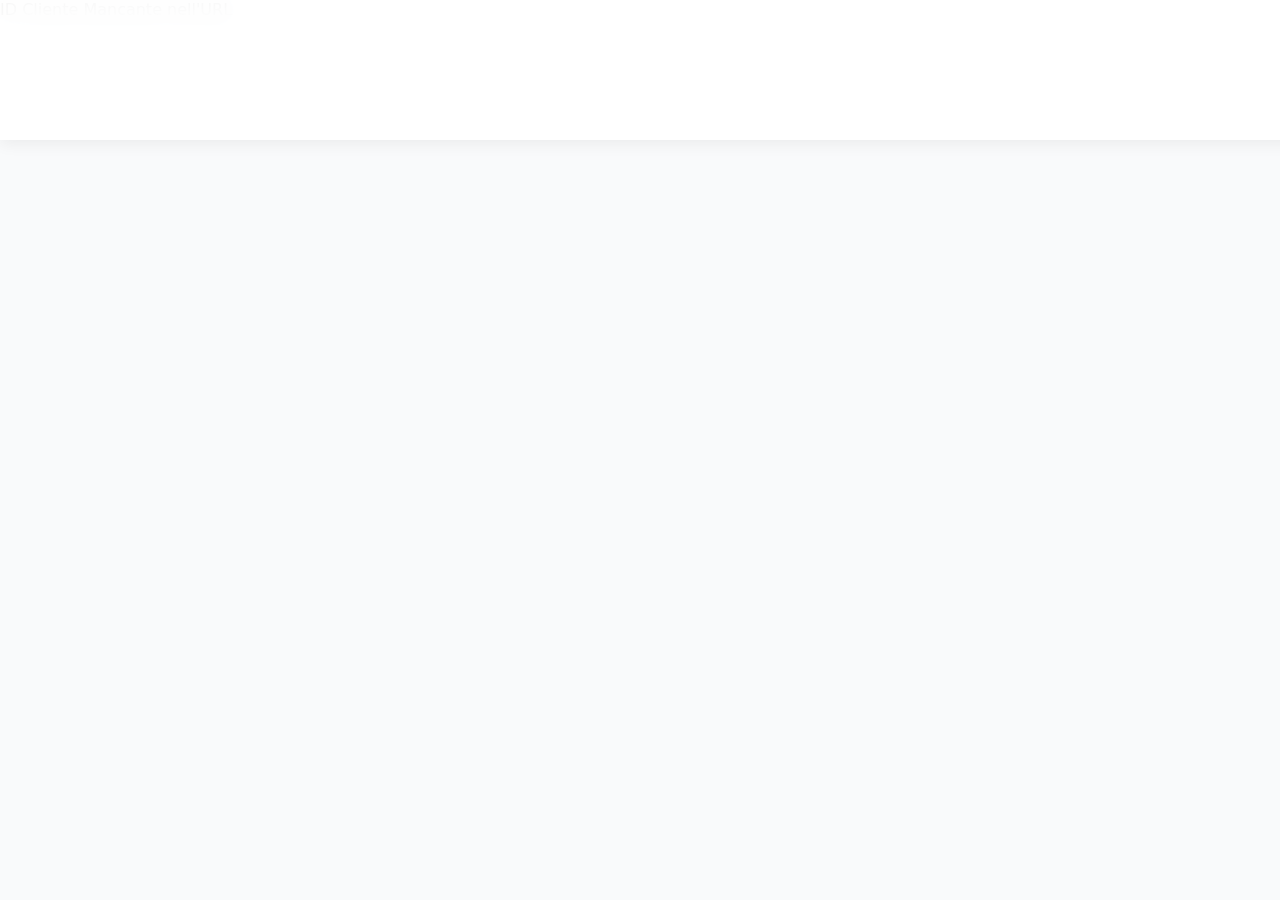
==== commit 9a524651: "Update index.html" ====
--- a/index.html
+++ b/index.html
@@ -3,14 +3,18 @@
 <head>
     <meta charset="UTF-8">
     <meta name="viewport" content="width=device-width, initial-scale=1.0, maximum-scale=1.0, user-scalable=no">
-    <title>Menu Digitale</title>
+    <title>Menu Digitale Premium</title>
     
+    <meta http-equiv="Cache-Control" content="no-cache, no-store, must-revalidate">
+    <meta http-equiv="Pragma" content="no-cache">
+    <meta http-equiv="Expires" content="0">
     <meta name="google" content="translate">
+    
     <script src="https://cdn.tailwindcss.com"></script>
     
     <style>
         :root {
-            /* VARIABILI BASE SOVRASCRITTE DAL CONFIG */
+            /* VARIABILI DINAMICHE - VERRANNO SOVRASCRITTE DAL TUO CSV */
             --app-bg: #f9fafb; 
             --app-bg-img: none;
             --app-bg-size: cover;
@@ -25,10 +29,9 @@
             
             --cat-card-min-h: 80px; --item-card-min-h: 120px;
 
-            /* MACRO TIPOGRAFIA */
+            /* MACRO E PIATTI TIPOGRAFIA */
             --macro-t-f: sans-serif; --macro-t-c: #ffffff; --macro-t-s: 20px; --macro-txt-sh: none;
             
-            /* PIATTI TIPOGRAFIA */
             --i-name-f: sans-serif; --i-name-c: #111827; --i-name-s: 18px; --i-name-w: bold; --i-name-mb: 4px; --i-name-sh: none;
             --i-desc-f: sans-serif; --i-desc-c: #6b7280; --i-desc-s: 14px; --i-desc-w: normal; --i-desc-mb: 8px; --i-desc-sh: none;
             --i-allg-f: sans-serif; --i-allg-c: #f87171; --i-allg-s: 11px; --i-allg-w: normal; --i-allg-mb: 8px; --i-allg-sh: none;
@@ -36,10 +39,8 @@
             
             --level-txt-sh: none; --level-mb: 25px; 
 
-            /* DIMENSIONI FOTO */
+            /* DIMENSIONI FOTO E FILTRI */
             --i-photo-w: 110px; --i-photo-h: 110px; --i-photo-sh: none;
-
-            /* FILTRI DINAMICI */
             --flt-f: sans-serif; --flt-s: 11px; --flt-w: bold;
             --flt-bg-i: #f3f4f6; --flt-c-i: #9ca3af;
             --flt-bg-a: #4f46e5; --flt-c-a: #ffffff;
@@ -54,7 +55,7 @@
             min-height: 100vh; font-family: ui-sans-serif, system-ui, -apple-system, sans-serif; margin: 0; overscroll-behavior-y: none; 
         }
 
-        /* HEADER PRINCIPALE (min-height per non schiacciare loghi grandi) */
+        /* HEADER PRINCIPALE */
         #main-header {
             background: var(--header-bg); min-height: var(--header-h); 
             position: fixed; top: 0; left: 0; width: 100%; z-index: 999;
@@ -64,6 +65,7 @@
         }
         #header-content-wrapper { transition: padding-left 0.3s ease; width: 100%; }
 
+        /* SUB-HEADER PER CATEGORIE E FILTRI */
         #sub-header {
             background: var(--header-bg); 
             position: fixed; width: 100%; z-index: 998; left: 0; display: none; 
@@ -81,7 +83,7 @@
         #back-button:active { transform: scale(0.9); }
         #back-button.active { display: flex; }
 
-        .macro-card { height: var(--macro-h); border-radius: 1.25rem; background-size: cover; background-position: center; position: relative; overflow: hidden; box-shadow: var(--card-shadow); transition: all 0.2s ease; }
+        .macro-card { height: var(--macro-h); border-radius: 1.25rem; background-size: cover; background-position: center; position: relative; overflow: hidden; box-shadow: var(--card-shadow); transition: all 0.2s ease; cursor: pointer;}
         .macro-card:active { transform: scale(0.96); }
         .macro-overlay { position: absolute; inset: 0; background: linear-gradient(to bottom, rgba(0,0,0,0), rgba(0,0,0,0.4)); }
         .cat-overlay { position: absolute; inset: 0; background: linear-gradient(to right, rgba(0,0,0,0.7), rgba(0,0,0,0.2)); border-radius: inherit; }
@@ -99,7 +101,7 @@
             border: var(--menu-card-border); transition: transform 0.1s ease;
         }
         .menu-card:active { transform: scale(0.98); }
-        .cat-card { min-height: var(--cat-card-min-h); position: relative; background-size: cover; background-position: center; overflow: hidden; }
+        .cat-card { min-height: var(--cat-card-min-h); position: relative; background-size: cover; background-position: center; overflow: hidden; cursor: pointer;}
         .item-card { min-height: var(--item-card-min-h); }
 
         .item-name { font-family: var(--i-name-f); color: var(--i-name-c); font-size: var(--i-name-s); font-weight: var(--i-name-w); margin-bottom: var(--i-name-mb); text-shadow: var(--i-name-sh); line-height: 1.2; }
@@ -161,6 +163,13 @@
     </main>
 
     <script>
+        // --- 🛡️ PROTOCOLLO ANTI-CACHE ---
+        if ('serviceWorker' in navigator) {
+            navigator.serviceWorker.getRegistrations().then(function(registrations) {
+                for(let registration of registrations) { registration.unregister(); }
+            });
+        }
+
         const urlParams = new URLSearchParams(window.location.search);
         const SHEET_ID = urlParams.get('id'); 
         let appConfig = {};
@@ -171,34 +180,26 @@
         let currentMacroName = '';
         let currentCategoryName = '';
 
-        // --- 1. IL CONVERTITORE MAGICO PER GOOGLE DRIVE E DROPBOX ---
+        // --- 🛠️ CLOUD LINK CONVERTER ---
         function formatImgUrl(url) {
             if (!url) return '';
             let formatted = String(url).trim();
-            // Converte i link Google Drive classici in link immagine diretti
             const driveRegex = /drive\.google\.com\/file\/d\/([^\/]+)/;
             const match = formatted.match(driveRegex);
-            if (match && match[1]) {
-                return `https://drive.google.com/uc?export=view&id=${match[1]}`;
-            }
-            // Converte i link Google Drive open?id=
+            if (match && match[1]) return `https://drive.google.com/uc?export=view&id=${match[1]}`;
+            
             const openRegex = /drive\.google\.com\/open\?id=([^&]+)/;
             const matchOpen = formatted.match(openRegex);
-            if (matchOpen && matchOpen[1]) {
-                return `https://drive.google.com/uc?export=view&id=${matchOpen[1]}`;
-            }
-            // Converte Dropbox
-            if (formatted.includes('dropbox.com') && formatted.includes('dl=0')) {
-                return formatted.replace('dl=0', 'raw=1');
-            }
+            if (matchOpen && matchOpen[1]) return `https://drive.google.com/uc?export=view&id=${matchOpen[1]}`;
+            
+            if (formatted.includes('dropbox.com') && formatted.includes('dl=0')) return formatted.replace('dl=0', 'raw=1');
             return formatted;
         }
 
-        // SCANNER CASE-INSENSITIVE (Trova i parametri anche se scritti in minuscolo)
+        // --- 🧠 CASE-INSENSITIVE VALUE ENGINE ---
         function getVal(key, def) {
-            const lowerKey = key.toLowerCase();
-            const foundKey = Object.keys(appConfig).find(k => k.toLowerCase() === lowerKey);
-            let v = foundKey ? appConfig[foundKey] : undefined;
+            const k = String(key).toLowerCase().trim();
+            let v = appConfig[k];
             if (v === undefined || v === null || v === '' || String(v).toLowerCase() === 'undefined' || v === '-') return def;
             return String(v).trim();
         }
@@ -206,7 +207,7 @@
         function isTruthy(keyOrValue, isConfigKey = true, defaultVal = true) {
             let v = isConfigKey ? getVal(keyOrValue, defaultVal ? 'TRUE' : 'FALSE') : (keyOrValue || '');
             v = String(v).toUpperCase().trim();
-            return ['TRUE', 'SI', 'SÌ', 'YES', '1', 'V', 'VERO', 'ON', 'IMMAGINE', 'IMAGE'].includes(v);
+            return ['TRUE', 'SI', 'SÌ', 'YES', '1', 'V', 'VERO', 'ON', 'IMAGE', 'IMMAGINE'].includes(v);
         }
 
         function getShadow(type, isText = false) {
@@ -237,138 +238,102 @@
             return arr.map(x => x.replace(/^"|"$/g, '').trim());
         }
 
+        // --- 🚀 AVVIO SISTEMA ---
         async function init() {
             if (!SHEET_ID) {
-                document.getElementById('loading-screen').innerHTML = "<div class='text-center pt-20 text-red-500 font-bold'>ID Cliente Mancante</div>";
+                document.getElementById('loading-screen').innerHTML = "<div class='text-center pt-20 text-red-500 font-bold'>ID Cliente Mancante nell'URL</div>";
                 return;
             }
             await fetchConfig(); 
             applyConfig(); 
             await fetchMenu();
+            window.addEventListener('resize', autoAdjustPadding);
         }
 
         async function fetchConfig() {
-            const url = `https://docs.google.com/spreadsheets/d/${SHEET_ID}/gviz/tq?tqx=out:csv&sheet=config&_t=${Date.now()}`;
-            try {
-                const response = await fetch(url);
-                if(!response.ok) throw new Error("Network Error");
-                const csv = await response.text();
-                csv.split(/\r?\n/).slice(1).forEach(row => {
+            const rString = Math.random().toString(36).substring(7);
+            const variants = ['Config', 'config', 'CONFIG', 'Settaggi', 'Ajustes', 'Settings'];
+            let csv = '';
+            
+            for(let v of variants) {
+                try {
+                    const url = `https://docs.google.com/spreadsheets/d/${SHEET_ID}/gviz/tq?tqx=out:csv&sheet=${v}&_t=${Date.now()}&_r=${rString}`;
+                    const res = await fetch(url);
+                    const text = await res.text();
+                    // Se contiene Logo o Bg, è il file giusto
+                    if((text.toLowerCase().includes('logo_') || text.toLowerCase().includes('bg_')) && text.includes(',')) {
+                        csv = text; break;
+                    }
+                } catch(e) {}
+            }
+
+            appConfig = {}; 
+            if(csv) {
+                csv.split(/\r?\n/).forEach(row => {
                     if(row.trim() === '') return;
                     const cols = safeParseCSVRow(row);
                     if(cols.length >= 2 && cols[0] !== '') {
-                        let key = cols[0].replace(/^"|"$/g, '').replace(/,+$/, '').trim(); 
+                        let key = cols[0].replace(/^"|"$/g, '').replace(/,+$/, '').trim().toLowerCase(); 
+                        if(key === 'property' || key === 'proprietà') return; 
                         let val = cols[1] ? cols[1].replace(/^"|"$/g, '').trim() : ''; 
-                        
-                        // Ripara i colori rgba rovinati da Excel
+                        // Fix punti e virgola di Excel
                         if(val.toLowerCase().includes('rgba') || val.toLowerCase().includes('rgb')) {
                             val = val.replace(/;/g, ',');
                         }
                         appConfig[key] = val;
                     }
                 });
-            } catch(e) { console.error("Errore Configurazione:", e); }
+            }
         }
 
         function applyConfig() {
             const root = document.documentElement;
             
-            // SFONDO E LOGO: Usa la funzione formatImgUrl per i link Cloud
+            // --- 🖼️ LOGICA SFONDO AUTO-DETECT ---
+            const bgUrl = formatImgUrl(getVal('Bg_Image_URL', ''));
             const bgType = getVal('Bg_Type', 'color').toLowerCase();
+            
             root.style.setProperty('--app-bg', getVal('Bg_Color', '#f9fafb'));
-            if(bgType.includes('imag') || bgType === 'img') {
-                root.style.setProperty('--app-bg-img', `url('${formatImgUrl(getVal('Bg_Image_URL', ''))}')`);
+            
+            if(bgUrl !== '' || bgType.includes('img') || bgType.includes('imag')) {
+                if (bgUrl) root.style.setProperty('--app-bg-img', `url('${bgUrl}')`);
+                else root.style.setProperty('--app-bg-img', 'none');
             } else {
                 root.style.setProperty('--app-bg-img', 'none');
             }
             root.style.setProperty('--app-bg-size', getVal('Bg_Image_Size', 'cover'));
             root.style.setProperty('--app-bg-pos', getVal('Bg_Image_Pos', 'center'));
 
+            // HEADER E ALTRE VARS
             root.style.setProperty('--header-bg', getVal('Header_BgColor', 'rgba(255, 255, 255, 0.95)'));
             root.style.setProperty('--header-h', getVal('Header_Height', '120px'));
             root.style.setProperty('--macro-h', getVal('Macro_Height', '180px'));
             root.style.setProperty('--back-bg', getVal('Back_Btn_Bg', 'rgba(255, 255, 255, 0.9)'));
             root.style.setProperty('--back-color', getVal('Back_Btn_Color', '#000'));
 
-            let shadowVal = '0 10px 15px -3px rgba(0,0,0,0.1)'; 
-            const shadowInt = getVal('Card_Shadow_Intensity', 'medium').toLowerCase();
-            if(shadowInt === 'light') shadowVal = '0 4px 6px -1px rgba(0,0,0,0.05), 0 2px 4px -1px rgba(0,0,0,0.03)';
-            else if(shadowInt === 'strong') shadowVal = '0 20px 25px -5px rgba(0,0,0,0.2), 0 10px 10px -5px rgba(0,0,0,0.1)';
-            else if(shadowInt === 'none') shadowVal = 'none';
-            root.style.setProperty('--card-shadow', shadowVal);
-
-            if(!isTruthy('Card_Show_Bg', true, true)) {
-                root.style.setProperty('--menu-card-bg', 'transparent'); root.style.setProperty('--menu-card-shadow', 'none');
-                root.style.setProperty('--menu-card-border', 'none'); root.style.setProperty('--menu-card-p', '10px 0px'); 
-            } else {
-                root.style.setProperty('--menu-card-bg', getVal('Card_BgColor', '#ffffff')); root.style.setProperty('--menu-card-shadow', shadowVal); 
-                root.style.setProperty('--menu-card-border', '1px solid rgba(0,0,0,0.03)'); root.style.setProperty('--menu-card-p', getVal('Card_Padding', '20px'));
-            }
-            
-            root.style.setProperty('--menu-card-r', getVal('Card_Radius', '24px'));
-            root.style.setProperty('--cat-card-min-h', getVal('Category_Card_MinHeight', '80px'));
-            root.style.setProperty('--item-card-min-h', getVal('Item_Card_MinHeight', '120px'));
-
-            root.style.setProperty('--i-photo-w', getVal('Item_Photo_Width', '110px'));
-            root.style.setProperty('--i-photo-h', getVal('Item_Photo_Height', '110px'));
-            root.style.setProperty('--i-photo-sh', getShadow('Item_Photo_Shadow', false));
-
+            // TIPOGRAFIA
             root.style.setProperty('--macro-t-f', getVal('Macro_Text_Font', 'sans-serif'));
             root.style.setProperty('--macro-t-c', getVal('Macro_Text_Color', '#ffffff'));
             root.style.setProperty('--macro-t-s', getVal('Macro_Text_Size', '20px'));
-            root.style.setProperty('--macro-txt-sh', getShadow('Macro_Text_Shadow', true));
-
             root.style.setProperty('--i-name-f', getVal('Item_Name_Font', 'sans-serif'));
             root.style.setProperty('--i-name-c', getVal('Item_Name_Color', '#111827'));
             root.style.setProperty('--i-name-s', getVal('Item_Name_Size', '18px'));
             root.style.setProperty('--i-name-w', isTruthy('Item_Name_Bold', true, true) ? 'bold' : 'normal');
-            root.style.setProperty('--i-name-mb', getVal('Item_Name_MarginBottom', '4px'));
-            root.style.setProperty('--i-name-sh', getShadow('Item_Name_Shadow', true));
-
-            root.style.setProperty('--i-desc-f', getVal('Item_Desc_Font', 'sans-serif'));
-            root.style.setProperty('--i-desc-c', getVal('Item_Desc_Color', '#6b7280'));
-            root.style.setProperty('--i-desc-s', getVal('Item_Desc_Size', '14px'));
-            root.style.setProperty('--i-desc-w', isTruthy('Item_Desc_Bold', true, false) ? 'bold' : 'normal');
-            root.style.setProperty('--i-desc-mb', getVal('Item_Desc_MarginBottom', '8px'));
-            root.style.setProperty('--i-desc-sh', getShadow('Item_Desc_Shadow', true));
-
-            root.style.setProperty('--i-allg-f', getVal('Item_Allerg_Font', 'sans-serif'));
-            root.style.setProperty('--i-allg-c', getVal('Item_Allerg_Color', '#f87171'));
-            root.style.setProperty('--i-allg-s', getVal('Item_Allerg_Size', '11px'));
-            root.style.setProperty('--i-allg-w', isTruthy('Item_Allerg_Bold', true, false) ? 'bold' : 'normal');
-            root.style.setProperty('--i-allg-mb', getVal('Item_Allerg_MarginBottom', '8px'));
-            root.style.setProperty('--i-allg-sh', getShadow('Item_Allerg_Shadow', true));
-
-            root.style.setProperty('--i-pric-f', getVal('Item_Price_Font', 'sans-serif'));
-            root.style.setProperty('--i-pric-c', getVal('Item_Price_Color', '#4f46e5'));
-            root.style.setProperty('--i-pric-s', getVal('Item_Price_Size', '16px'));
-            root.style.setProperty('--i-pric-w', isTruthy('Item_Price_Bold', true, true) ? 'bold' : 'normal');
-            root.style.setProperty('--i-pric-sh', getShadow('Item_Price_Shadow', true));
-            
-            root.style.setProperty('--flt-f', getVal('Filter_Font', 'sans-serif'));
-            root.style.setProperty('--flt-s', getVal('Filter_Size', '11px'));
-            root.style.setProperty('--flt-w', isTruthy('Filter_Bold', true, true) ? 'bold' : 'normal');
-            root.style.setProperty('--flt-bg-i', getVal('Filter_BgColor_Inactive', '#f3f4f6'));
-            root.style.setProperty('--flt-c-i', getVal('Filter_TextColor_Inactive', '#9ca3af'));
-            root.style.setProperty('--flt-bg-a', getVal('Filter_BgColor_Active', '#4f46e5'));
-            root.style.setProperty('--flt-c-a', getVal('Filter_TextColor_Active', '#ffffff'));
-
-            // LOGO
+
+            // --- 🏷️ LOGICA LOGO AUTO-DETECT ---
             const logoCont = document.getElementById('logo-container');
             const logoType = getVal('Logo_Type', 'text').toLowerCase();
             const align = getVal('Logo_Align', 'center').toLowerCase();
+            const logoUrl = formatImgUrl(getVal('Logo_Image_URL', ''));
+            
             logoCont.innerHTML = ''; 
             logoCont.className = `w-full flex justify-${align === 'left' ? 'start' : align === 'right' ? 'end' : 'center'}`;
-            
-            const isLogoImg = logoType.includes('imag') || logoType.includes('immagin') || logoType === 'img';
-            const rawLogoUrl = getVal('Logo_Image_URL', '');
-            const logoUrl = formatImgUrl(rawLogoUrl); // CONVERSIONE DRIVE/DROPBOX IN CORSO
-
-            if (isLogoImg && logoUrl !== '') {
-                // Rimosso l'onerror hidden, così se c'è un errore si capisce
-                logoCont.innerHTML = `<img src="${logoUrl}" alt="Logo" style="max-height:${getVal('Logo_Image_Size', '60px')}; object-fit:contain; max-width:100%;">`;
+
+            if (logoUrl !== '' || logoType.includes('img') || logoType.includes('imag')) {
+                if(logoUrl) logoCont.innerHTML = `<img src="${logoUrl}" alt="Logo" style="max-height:${getVal('Logo_Image_Size', '60px')}; object-fit:contain; max-width:100%;">`;
+                else logoCont.innerHTML = `<span style="color:red; font-size:10px;">URL Logo Errato</span>`;
             } else {
-                let txt = getVal('Logo_Text', 'Menu Digitale');
+                let txt = getVal('Logo_Text', 'MENU');
                 let col = getVal('Logo_Text_Color', '#000');
                 let siz = getVal('Logo_Text_Size', '28px');
                 let fnt = getVal('Logo_Text_Font', 'sans-serif');
@@ -385,13 +350,6 @@
                 sub.innerText = getVal('Subtitle_Text', '');
                 sub.style.cssText = `color:${getVal('Subtitle_Color', '#6b7280')}; font-size:${getVal('Subtitle_Size', '14px')}; font-weight:${isTruthy('Subtitle_Bold', true, false) ? 'bold' : 'normal'}; margin-top:${getVal('Subtitle_Margin_Top', '10px')}; text-align:${getVal('Subtitle_Align', 'center')}; font-family:${getVal('Subtitle_Font', 'sans-serif')};`;
             }
-
-            const lvlSh = getShadow('Level_Title_Shadow', true);
-            const levelStyle = `color:${getVal('Level_Title_Color', '#4f46e5')}; font-size:${getVal('Level_Title_Size', '14px')}; font-weight:${isTruthy('Level_Title_Bold', true, true) ? 'bold' : 'normal'}; text-align:${getVal('Level_Title_Align', 'center')}; font-family:${getVal('Level_Title_Font', 'sans-serif')}; text-shadow: ${lvlSh}; margin-top: 8px; display: none;`;
-            document.getElementById('level-title-inside').style.cssText = levelStyle;
-            
-            const levelMarginB = getVal('Level_Title_Margin_Bottom', '25px');
-            document.getElementById('level-title-outside').style.cssText = levelStyle + ` margin-top: 0px; margin-bottom: ${levelMarginB};`; 
         }
 
         // GEOMETRIA FLUIDA
@@ -403,7 +361,6 @@
                 const backBtn = document.getElementById('back-button');
                 
                 let hHeight = header ? header.offsetHeight : 0;
-                
                 if(subHeader) subHeader.style.top = hHeight + 'px';
 
                 if(backBtn) {
@@ -415,63 +372,54 @@
 
                 let totalH = hHeight;
                 if(subHeader && subHeader.style.display !== 'none') totalH += subHeader.offsetHeight;
-                
                 if(mainContent) mainContent.style.paddingTop = `calc(${totalH}px + 20px)`;
             }, 50); 
         }
 
         async function fetchMenu() {
-            const url = `https://docs.google.com/spreadsheets/d/${SHEET_ID}/gviz/tq?tqx=out:csv&sheet=menu&_t=${Date.now()}`;
-            try {
-                const response = await fetch(url);
-                if(!response.ok) throw new Error("Network Error");
-                const csv = await response.text();
-                
-                fullData = [];
-                const rows = csv.split(/\r?\n/);
-                
-                for(let i=1; i<rows.length; i++) {
-                    if(rows[i].trim() === '') continue;
-                    const c = safeParseCSVRow(rows[i]);
-                    if(c.length < 3 || !c[0]) continue;
-                    
-                    fullData.push({
-                        macro: c[0] || '', cat: c[1] || '', name: c[2] || '', desc: c[3] || '', 
-                        allerg: c[4] || '', price: c[5] || '', gf: c[6] || '', vegan: c[7] || '', 
-                        veg: c[8] || '', noalc: c[9] || '', active: c[10] !== undefined ? c[10] : 'TRUE', photoUrl: c[11] || '',
-                        ar: c[12] || '' 
-                    });
-                }
-                
-                fullData = fullData.filter(i => isTruthy(i.active, false, true)); 
-                document.getElementById('loading-screen').style.display = 'none';
-                renderLevel1();
-            } catch (e) { 
-                console.error(e);
-                document.getElementById('loading-screen').innerHTML = "<div class='text-center pt-20 text-red-500 font-bold'>Menu non trovato o in manutenzione.</div>"; 
-            }
+            const rString = Math.random().toString(36).substring(7);
+            const variants = ['Menu', 'menu', 'MENU', 'Piatto', 'Carta', 'Comida'];
+            let csv = '';
+
+            for(let v of variants) {
+                try {
+                    const url = `https://docs.google.com/spreadsheets/d/${SHEET_ID}/gviz/tq?tqx=out:csv&sheet=${v}&_t=${Date.now()}&_r=${rString}`;
+                    const res = await fetch(url);
+                    const text = await res.text();
+                    if(text.toLowerCase().includes('macro')) { csv = text; break; }
+                } catch(e) {}
+            }
+
+            if(!csv) return;
+            fullData = [];
+            csv.split(/\r?\n/).forEach(row => {
+                if(row.trim() === '') return;
+                const c = safeParseCSVRow(row);
+                if(c.length < 3 || !c[0] || c[0].toLowerCase().trim() === 'macro') return;
+                fullData.push({
+                    macro: c[0], cat: c[1], name: c[2], desc: c[3], allerg: c[4], price: c[5], 
+                    gf: c[6], vegan: c[7], veg: c[8], noalc: c[9], active: c[10], photoUrl: c[11], ar: c[12] 
+                });
+            });
+            fullData = fullData.filter(i => isTruthy(i.active, false, true)); 
+            document.getElementById('loading-screen').style.display = 'none';
+            renderLevel1();
         }
 
         function renderLevel1() {
             const layoutContainer = document.getElementById('macro-layout-container');
             const macros = [...new Set(fullData.map(i => i.macro))];
-            
             const isGrid = getVal('Macro_Layout', 'grid').toLowerCase() === 'grid';
             layoutContainer.className = `page-content ${isGrid ? 'grid grid-cols-2 gap-4' : 'flex flex-col space-y-6'}`;
             layoutContainer.innerHTML = '';
-
-            const bgType = getVal('Macro_Bg_Type', 'image').toLowerCase();
-
             macros.forEach(m => {
                 let bgStyle = '';
-                if (bgType === 'color') {
-                    bgStyle = `background: ${getVal('Macro_Bg_Color', '#cbd5e1')};`;
-                } else {
+                const bgType = getVal('Macro_Bg_Type', 'color').toLowerCase();
+                if (bgType === 'color') bgStyle = `background: ${getVal('Macro_Bg_Color', '#cbd5e1')};`;
+                else {
                     const imgUrl = formatImgUrl(getVal(`Macro_Img_${m}`, ''));
-                    if (imgUrl) bgStyle = `background-image: url('${imgUrl}');`;
-                    else bgStyle = `background: ${getVal('Macro_Bg_Color', '#cbd5e1')};`;
-                }
-
+                    bgStyle = imgUrl ? `background-image: url('${imgUrl}');` : `background: ${getVal('Macro_Bg_Color', '#cbd5e1')};`;
+                }
                 const tPos = getVal('Macro_Text_Pos', 'center').toLowerCase(); 
                 let html = '';
                 if(tPos === 'outside') {
@@ -487,55 +435,33 @@
         function renderLevel2(mName) {
             const container = document.getElementById('page-categories');
             const cats = [...new Set(fullData.filter(i => i.macro === mName).map(i => i.cat))];
-            
             container.innerHTML = ''; 
             const showCatPhoto = isTruthy('Category_Photo_Show', true, true);
-
             cats.forEach(c => {
-                let bgStyle = '';
-                let overlayHTML = '';
-                let textClass = 'font-bold text-gray-800 text-lg relative z-10';
-                let iconClass = 'text-gray-400 shrink-0 ml-2 relative z-10';
-
+                let bgStyle = ''; let overlayHTML = ''; let textClass = 'font-bold text-gray-800 text-lg relative z-10';
                 if(showCatPhoto) {
                     const imgUrl = formatImgUrl(getVal(`Category_Img_${c}`, ''));
                     if(imgUrl) {
                         bgStyle = `background-image: url('${imgUrl}'); border: none;`;
                         overlayHTML = `<div class="cat-overlay"></div>`;
                         textClass = 'font-extrabold text-white text-lg relative z-10 text-shadow';
-                        iconClass = 'text-white shrink-0 ml-2 relative z-10';
                     }
                 }
-
-                container.innerHTML += `
-                    <div onclick="renderLevel3('${mName.replace(/'/g, "\\'")}', '${c.replace(/'/g, "\\'")}')" class="menu-card cat-card flex justify-between items-center cursor-pointer mb-3" style="${bgStyle}">
-                        ${overlayHTML}
-                        <span class="${textClass}">${c}</span>
-                        <svg class="w-5 h-5 ${iconClass}" fill="none" stroke="currentColor" viewBox="0 0 24 24"><path stroke-linecap="round" stroke-linejoin="round" stroke-width="2" d="M9 5l7 7-7 7"/></svg>
-                    </div>`;
+                container.innerHTML += `<div onclick="renderLevel3('${mName.replace(/'/g, "\\'")}', '${c.replace(/'/g, "\\'")}')" class="menu-card cat-card flex justify-between items-center cursor-pointer mb-3" style="${bgStyle}">${overlayHTML}<span class="${textClass}">${c}</span><svg class="w-5 h-5 relative z-10 text-gray-400" fill="none" stroke="currentColor" viewBox="0 0 24 24"><path d="M9 5l7 7-7 7" stroke-width="2" stroke-linecap="round" stroke-linejoin="round"/></svg></div>`;
             });
             navigationStack.push('page-categories');
             showPage('page-categories', mName);
         }
 
         function toggleFilter(filterType) {
-            if (activeFilters.includes(filterType)) {
-                activeFilters = [];
-            } else {
-                activeFilters = [filterType];
-            }
-            
-            const btns = document.getElementById('sub-header-filters').querySelectorAll('.filter-btn');
+            activeFilters = activeFilters.includes(filterType) ? [] : [filterType];
+            const btns = document.querySelectorAll('.filter-btn');
             btns.forEach(btn => {
                 btn.classList.remove('active');
                 if(activeFilters.length > 0) {
                     const f = activeFilters[0];
                     const txt = btn.innerText.toLowerCase();
-                    const isMatch = (f === 'gf' && txt.includes('glutine')) || 
-                                    (f === 'vegan' && txt.includes('vegano')) || 
-                                    (f === 'veg' && txt.includes('vegetariano')) || 
-                                    (f === 'noalc' && txt.includes('analcolico'));
-                    if(isMatch) btn.classList.add('active');
+                    if((f === 'gf' && txt.includes('glutine')) || (f === 'vegan' && txt.includes('vegano')) || (f === 'veg' && txt.includes('vegetariano')) || (f === 'noalc' && txt.includes('analcolico'))) btn.classList.add('active');
                 }
             });
             renderLevel3(currentMacroName, currentCategoryName, true);
@@ -543,12 +469,10 @@
 
         function renderLevel3(mName, cName, isFiltering = false) {
             currentMacroName = mName; currentCategoryName = cName;
-            
             if (!isFiltering) {
                 document.getElementById('sub-header-title').innerText = cName;
                 const filterContainer = document.getElementById('sub-header-filters');
                 filterContainer.innerHTML = '';
-
                 if (isTruthy('Filter_Show', true, true)) {
                     const isDrinks = mName.toLowerCase().match(/bevand|bebid|drink/);
                     let filterHtml = '';
@@ -562,147 +486,41 @@
                     filterContainer.innerHTML = filterHtml;
                 }
             }
-
             const container = document.getElementById('page-items');
             container.innerHTML = ''; 
-            
             let items = fullData.filter(i => i.cat === cName && i.macro === mName);
-            
-            if (activeFilters.length > 0) {
-                items = items.filter(i => {
-                    return activeFilters.every(f => {
-                        if(f === 'gf') return isTruthy(i.gf, false, false);
-                        if(f === 'vegan') return isTruthy(i.vegan, false, false);
-                        if(f === 'veg') return isTruthy(i.veg, false, false);
-                        if(f === 'noalc') return isTruthy(i.noalc, false, false);
-                        return true;
-                    });
-                });
-            }
-
-            if(items.length === 0) {
-                container.innerHTML = `<div class="text-center text-gray-400 py-10 font-bold">Nessun piatto trovato.</div>`;
-            }
+            if (activeFilters.length > 0) items = items.filter(i => activeFilters.every(f => isTruthy(i[f], false, false)));
 
             items.forEach(i => {
                 let badges = '';
                 if(isTruthy(i.gf, false, false)) badges += `<span class="bg-amber-100 text-amber-700 text-[10px] font-bold px-2 py-0.5 rounded-full mr-1 mt-1">Senza Glutine</span>`;
                 if(isTruthy(i.vegan, false, false)) badges += `<span class="bg-green-100 text-green-700 text-[10px] font-bold px-2 py-0.5 rounded-full mr-1 mt-1">Vegano</span>`;
                 if(isTruthy(i.veg, false, false)) badges += `<span class="bg-lime-100 text-lime-700 text-[10px] font-bold px-2 py-0.5 rounded-full mr-1 mt-1">Vegetariano</span>`;
-                
-                let allergensHTML = i.allerg && i.allerg !== '-' ? `<span class="item-allerg">${i.allerg}</span>` : '';
                 let descHTML = i.desc && i.desc !== '-' ? `<p class="item-desc">${i.desc}</p>` : '';
-                let priceHTML = `<span class="item-price">${i.price}</span>`;
-
-                let arHTML = '';
-                const cleanArUrl = formatImgUrl(i.ar);
-                if (cleanArUrl) {
-                    arHTML = `<a href="${cleanArUrl}" target="_blank" class="ar-badge"><svg class="w-3 h-3" fill="none" stroke="currentColor" viewBox="0 0 24 24"><path stroke-linecap="round" stroke-linejoin="round" stroke-width="2" d="M20 7l-8-4-8 4m16 0l-8 4m8-4v10l-8 4m0-10L4 7m8 4v10M4 7v10l8 4"/></svg> VEDI AR</a>`;
-                }
-
-                const cleanPhotoUrl = formatImgUrl(i.photoUrl);
-                const hasPhoto = cleanPhotoUrl !== '';
-
-                if (hasPhoto) {
-                    container.innerHTML += `
-                        <div class="menu-card item-card flex justify-between items-stretch gap-4 mb-4">
-                            <div class="flex flex-col flex-grow">
-                                <div>
-                                    <h3 class="item-name">${i.name}</h3>
-                                    ${descHTML}
-                                    ${allergensHTML}
-                                    <div class="flex flex-wrap">${badges}</div>
-                                    ${arHTML}
-                                </div>
-                                <div class="mt-auto pt-3">${priceHTML}</div>
-                            </div>
-                            <img src="${cleanPhotoUrl}" alt="" class="item-photo shrink-0">
-                        </div>`;
+                let arHTML = formatImgUrl(i.ar) ? `<a href="${formatImgUrl(i.ar)}" target="_blank" class="ar-badge"><svg class="w-3 h-3" fill="none" stroke="currentColor" viewBox="0 0 24 24"><path d="M20 7l-8-4-8 4m16 0l-8 4m8-4v10l-8 4m0-10L4 7m8 4v10M4 7v10l8 4" stroke-width="2" stroke-linecap="round" stroke-linejoin="round"/></svg> VEDI AR</a>` : '';
+                const photoUrl = formatImgUrl(i.photoUrl);
+                if (photoUrl) {
+                    container.innerHTML += `<div class="menu-card item-card flex justify-between items-stretch gap-4 mb-4"><div class="flex flex-col flex-grow"><div><h3 class="item-name">${i.name}</h3>${descHTML}<div class="flex flex-wrap">${badges}</div>${arHTML}</div><div class="mt-auto pt-3"><span class="item-price">${i.price}</span></div></div><img src="${photoUrl}" alt="" class="item-photo shrink-0" onerror="this.style.display='none'"></div>`;
                 } else {
-                    container.innerHTML += `
-                        <div class="menu-card item-card flex flex-col justify-center mb-4">
-                            <div class="flex justify-between items-start gap-4">
-                                <h3 class="item-name flex-grow">${i.name}</h3>
-                                <div class="shrink-0 text-right pl-2">${priceHTML}</div>
-                            </div>
-                            ${descHTML}
-                            ${allergensHTML}
-                            <div class="flex flex-wrap">${badges}</div>
-                            ${arHTML}
-                        </div>`;
+                    container.innerHTML += `<div class="menu-card item-card flex flex-col justify-center mb-4"><div class="flex justify-between items-start gap-4"><h3 class="item-name flex-grow">${i.name}</h3><span class="item-price pl-2">${i.price}</span></div>${descHTML}<div class="flex flex-wrap">${badges}</div>${arHTML}</div>`;
                 }
             });
-
-            if (!isFiltering) {
-                navigationStack.push('page-items');
-                showPage('page-items', mName);
-            }
-        }
-
-        function showPage(p, levelTitle = '') {
+            if (!isFiltering) { navigationStack.push('page-items'); showPage('page-items'); }
+        }
+
+        function showPage(p) {
             if(p !== 'page-items') activeFilters = [];
-
-            document.getElementById('page-macro').style.display = 'none';
-            document.getElementById('page-categories').style.display = 'none';
-            document.getElementById('page-items').style.display = 'none';
+            ['page-macro', 'page-categories', 'page-items'].forEach(s => document.getElementById(s).style.display = 'none');
             document.getElementById(p).style.display = 'block';
-            
-            const contentDiv = document.querySelector(`#${p} .page-content`) || document.getElementById(p);
-            if(contentDiv) {
-                contentDiv.style.animation = 'none'; contentDiv.offsetHeight; 
-                contentDiv.style.animation = 'pageIn 0.3s ease-out forwards';
-            }
-
             const backBtn = document.getElementById('back-button');
             const subHeader = document.getElementById('sub-header');
-            const titleInside = document.getElementById('level-title-inside');
-            const titleOutside = document.getElementById('level-title-outside');
-            const wrapper = document.getElementById('header-content-wrapper');
-            const align = getVal('Logo_Align', 'center').toLowerCase();
-            
-            titleInside.style.display = 'none'; titleOutside.style.display = 'none';
-
-            if(p === 'page-macro') {
-                backBtn.classList.remove('active');
-                subHeader.style.display = 'none';
-                wrapper.style.paddingLeft = '0px'; 
-            } else {
-                backBtn.classList.add('active');
-                const pos = getVal('Back_Btn_Position', 'center').toLowerCase();
-                wrapper.style.paddingLeft = (align === 'left' && pos !== 'outside') ? '45px' : '0px';
-                
-                if(p === 'page-items') {
-                    subHeader.style.display = 'flex'; 
-                } else {
-                    subHeader.style.display = 'none';
-                    if(isTruthy('Level_Title_Show', true, true)) {
-                        if(getVal('Level_Title_Position', 'inside').toLowerCase() === 'outside') {
-                            titleOutside.style.display = 'block'; titleOutside.innerText = levelTitle;
-                        } else {
-                            titleInside.style.display = 'block'; titleInside.innerText = levelTitle;
-                        }
-                    }
-                }
-            }
-            
-            autoAdjustPadding();
-            window.scrollTo({top: 0, behavior: 'instant'});
-        }
-
-        function goBack() { 
-            if(navigationStack.length > 1) {
-                navigationStack.pop(); 
-                const prev = navigationStack[navigationStack.length-1];
-                let titleToRestore = '';
-                if(prev === 'page-categories') {
-                    const firstMatch = fullData.find(i => i.cat === document.getElementById('sub-header-title').innerText);
-                    if(firstMatch) titleToRestore = firstMatch.macro;
-                }
-                showPage(prev, titleToRestore);
-            }
-        }
+            if(p === 'page-macro') { backBtn.classList.remove('active'); subHeader.style.display = 'none'; } 
+            else { backBtn.classList.add('active'); subHeader.style.display = (p === 'page-items') ? 'flex' : 'none'; }
+            autoAdjustPadding(); window.scrollTo({top: 0, behavior: 'instant'});
+        }
+
+        function goBack() { if(navigationStack.length > 1) { navigationStack.pop(); showPage(navigationStack[navigationStack.length-1]); } }
         
-        window.addEventListener('resize', autoAdjustPadding);
         init();
     </script>
 </body>
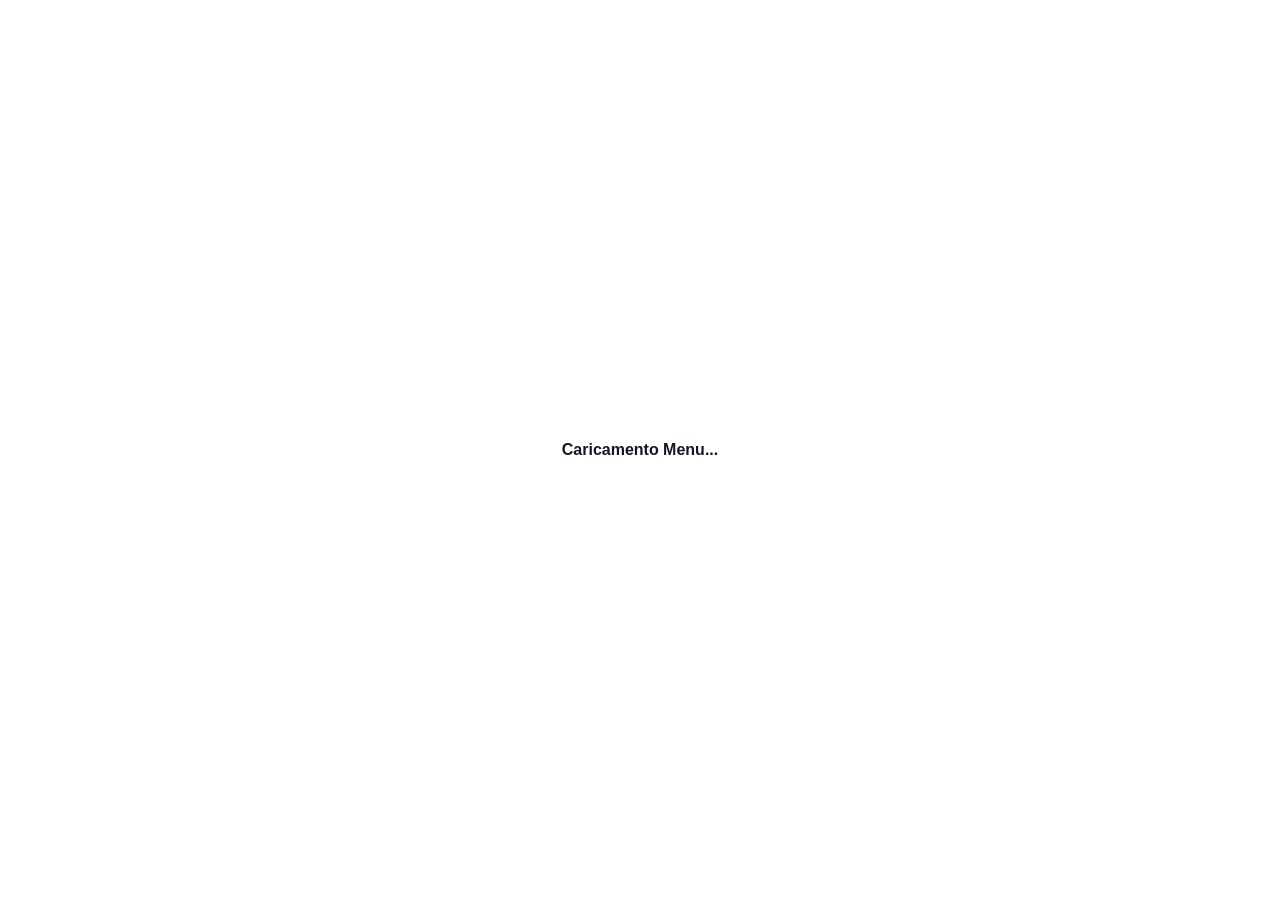
==== commit 9d8beaf7: "Update index.html" ====
--- a/index.html
+++ b/index.html
@@ -1,527 +1,40 @@
 <!DOCTYPE html>
-<html lang="auto" translate="yes">
+<html lang="it">
 <head>
     <meta charset="UTF-8">
     <meta name="viewport" content="width=device-width, initial-scale=1.0, maximum-scale=1.0, user-scalable=no">
-    <title>Menu Digitale Premium</title>
-    
-    <meta http-equiv="Cache-Control" content="no-cache, no-store, must-revalidate">
-    <meta http-equiv="Pragma" content="no-cache">
-    <meta http-equiv="Expires" content="0">
-    <meta name="google" content="translate">
-    
-    <script src="https://cdn.tailwindcss.com"></script>
-    
-    <style>
-        :root {
-            /* VARIABILI DINAMICHE - VERRANNO SOVRASCRITTE DAL TUO CSV */
-            --app-bg: #f9fafb; 
-            --app-bg-img: none;
-            --app-bg-size: cover;
-            --app-bg-pos: center;
-
-            --header-bg: rgba(255, 255, 255, 0.95); --header-h: 120px;
-            --back-bg: rgba(255, 255, 255, 0.9); --back-color: #4f46e5; --macro-h: 180px;
-            
-            --card-shadow: 0 10px 15px -3px rgba(0,0,0,0.1); 
-            --menu-card-bg: #ffffff; --menu-card-p: 20px; --menu-card-r: 24px;
-            --menu-card-border: 1px solid #f3f4f6; --menu-card-shadow: var(--card-shadow);
-            
-            --cat-card-min-h: 80px; --item-card-min-h: 120px;
-
-            /* MACRO E PIATTI TIPOGRAFIA */
-            --macro-t-f: sans-serif; --macro-t-c: #ffffff; --macro-t-s: 20px; --macro-txt-sh: none;
-            
-            --i-name-f: sans-serif; --i-name-c: #111827; --i-name-s: 18px; --i-name-w: bold; --i-name-mb: 4px; --i-name-sh: none;
-            --i-desc-f: sans-serif; --i-desc-c: #6b7280; --i-desc-s: 14px; --i-desc-w: normal; --i-desc-mb: 8px; --i-desc-sh: none;
-            --i-allg-f: sans-serif; --i-allg-c: #f87171; --i-allg-s: 11px; --i-allg-w: normal; --i-allg-mb: 8px; --i-allg-sh: none;
-            --i-pric-f: sans-serif; --i-pric-c: #4f46e5; --i-pric-s: 16px; --i-pric-w: bold; --i-pric-sh: none;
-            
-            --level-txt-sh: none; --level-mb: 25px; 
-
-            /* DIMENSIONI FOTO E FILTRI */
-            --i-photo-w: 110px; --i-photo-h: 110px; --i-photo-sh: none;
-            --flt-f: sans-serif; --flt-s: 11px; --flt-w: bold;
-            --flt-bg-i: #f3f4f6; --flt-c-i: #9ca3af;
-            --flt-bg-a: #4f46e5; --flt-c-a: #ffffff;
-        }
-
-        body {
-            background-color: var(--app-bg) !important; 
-            background-image: var(--app-bg-img) !important;
-            background-size: var(--app-bg-size) !important; 
-            background-position: var(--app-bg-pos) !important; 
-            background-attachment: fixed !important;
-            min-height: 100vh; font-family: ui-sans-serif, system-ui, -apple-system, sans-serif; margin: 0; overscroll-behavior-y: none; 
-        }
-
-        /* HEADER PRINCIPALE */
-        #main-header {
-            background: var(--header-bg); min-height: var(--header-h); 
-            position: fixed; top: 0; left: 0; width: 100%; z-index: 999;
-            display: flex; flex-direction: column; justify-content: center;
-            box-shadow: 0 4px 15px rgba(0,0,0,0.06); backdrop-filter: blur(12px); -webkit-backdrop-filter: blur(12px);
-            padding: 10px 20px; transition: all 0.3s ease; overflow: hidden;
-        }
-        #header-content-wrapper { transition: padding-left 0.3s ease; width: 100%; }
-
-        /* SUB-HEADER PER CATEGORIE E FILTRI */
-        #sub-header {
-            background: var(--header-bg); 
-            position: fixed; width: 100%; z-index: 998; left: 0; display: none; 
-            flex-direction: column; align-items: center; border-radius: 0; 
-            box-shadow: 0 10px 15px -3px rgba(0,0,0,0.05); backdrop-filter: blur(12px); -webkit-backdrop-filter: blur(12px);
-            border-top: 1px solid rgba(0,0,0,0.05); transition: all 0.3s ease;
-        }
-
-        #back-button {
-            position: fixed; left: 15px; width: 44px; height: 44px;
-            background: var(--back-bg); color: var(--back-color);
-            display: none; align-items: center; justify-content: center; border-radius: 50%;
-            box-shadow: var(--card-shadow); z-index: 1000; cursor: pointer; border: 1px solid rgba(0,0,0,0.05); transition: transform 0.1s ease;
-        }
-        #back-button:active { transform: scale(0.9); }
-        #back-button.active { display: flex; }
-
-        .macro-card { height: var(--macro-h); border-radius: 1.25rem; background-size: cover; background-position: center; position: relative; overflow: hidden; box-shadow: var(--card-shadow); transition: all 0.2s ease; cursor: pointer;}
-        .macro-card:active { transform: scale(0.96); }
-        .macro-overlay { position: absolute; inset: 0; background: linear-gradient(to bottom, rgba(0,0,0,0), rgba(0,0,0,0.4)); }
-        .cat-overlay { position: absolute; inset: 0; background: linear-gradient(to right, rgba(0,0,0,0.7), rgba(0,0,0,0.2)); border-radius: inherit; }
-        
-        .macro-text-inside, .macro-text-outside { 
-            font-family: var(--macro-t-f) !important; 
-            color: var(--macro-t-c) !important; 
-            font-size: var(--macro-t-s) !important; 
-            text-shadow: var(--macro-txt-sh) !important; 
-        }
-
-        .menu-card {
-            background-color: var(--menu-card-bg); padding: var(--menu-card-p);
-            border-radius: var(--menu-card-r); box-shadow: var(--menu-card-shadow);
-            border: var(--menu-card-border); transition: transform 0.1s ease;
-        }
-        .menu-card:active { transform: scale(0.98); }
-        .cat-card { min-height: var(--cat-card-min-h); position: relative; background-size: cover; background-position: center; overflow: hidden; cursor: pointer;}
-        .item-card { min-height: var(--item-card-min-h); }
-
-        .item-name { font-family: var(--i-name-f); color: var(--i-name-c); font-size: var(--i-name-s); font-weight: var(--i-name-w); margin-bottom: var(--i-name-mb); text-shadow: var(--i-name-sh); line-height: 1.2; }
-        .item-desc { font-family: var(--i-desc-f); color: var(--i-desc-c); font-size: var(--i-desc-s); font-weight: var(--i-desc-w); margin-bottom: var(--i-desc-mb); text-shadow: var(--i-desc-sh); line-height: 1.4; }
-        .item-allerg { font-family: var(--i-allg-f); color: var(--i-allg-c); font-size: var(--i-allg-s); font-weight: var(--i-allg-w); margin-bottom: var(--i-allg-mb); text-shadow: var(--i-allg-sh); display: block; }
-        .item-price { font-family: var(--i-pric-f); color: var(--i-pric-c); font-size: var(--i-pric-s); font-weight: var(--i-pric-w); text-shadow: var(--i-pric-sh); line-height: 1; }
-
-        .item-photo { width: var(--i-photo-w); height: var(--i-photo-h); flex-shrink: 0; border-radius: 0.75rem; object-fit: cover; box-shadow: var(--i-photo-sh); }
-        
-        .filter-container { display: flex; flex-direction: row; gap: 8px; overflow-x: auto; padding: 10px 20px 15px 20px; width: 100%; max-w-md; white-space: nowrap; scrollbar-width: none; }
-        .filter-container::-webkit-scrollbar { display: none; }
-        .filter-btn {
-            font-family: var(--flt-f); font-size: var(--flt-s); font-weight: var(--flt-w);
-            background-color: var(--flt-bg-i); color: var(--flt-c-i);
-            padding: 8px 16px; border-radius: 9999px; cursor: pointer; transition: all 0.2s ease;
-            text-transform: uppercase; letter-spacing: 0.1em; border: none; outline: none; box-shadow: 0 2px 4px rgba(0,0,0,0.05); flex-shrink: 0;
-        }
-        .filter-btn.active { background-color: var(--flt-bg-a) !important; color: var(--flt-c-a) !important; box-shadow: 0 4px 6px rgba(0,0,0,0.15); }
-
-        .ar-badge { background: #111827; color: #ffffff; font-size: 10px; padding: 4px 10px; border-radius: 999px; display: inline-flex; align-items: center; gap: 4px; margin-top: 8px; font-weight: bold; text-transform: uppercase; letter-spacing: 0.05em; box-shadow: 0 2px 4px rgba(0,0,0,0.2); transition: transform 0.1s ease; text-decoration: none; }
-        .ar-badge:active { transform: scale(0.95); }
-
-        .page-content { animation: pageIn 0.3s ease-out forwards; }
-        @keyframes pageIn { from { opacity: 0; transform: translateY(15px); } to { opacity: 1; transform: translateY(0); } }
-        .loader { border: 3px solid #f3f3f3; border-top: 3px solid var(--back-color); border-radius: 50%; width: 30px; height: 30px; animation: spin 1s linear infinite; }
-        @keyframes spin { 0% { transform: rotate(0deg); } 100% { transform: rotate(360deg); } }
-    </style>
+    <title>Menu Digitale</title>
+    <link rel="stylesheet" href="style.css">
 </head>
 <body>
 
     <header id="main-header">
         <div id="header-content-wrapper">
-            <div id="logo-container" class="w-full flex items-center"></div>
+            <button id="back-button" onclick="goBack()">
+                <svg viewBox="0 0 24 24" fill="none" stroke="currentColor" stroke-width="2.5"><path stroke-linecap="round" stroke-linejoin="round" d="M15 19l-7-7 7-7"></path></svg>
+            </button>
+            <div id="logo-container"></div>
             <div id="subtitle-container"></div>
-            <div id="level-title-inside" style="display: none; letter-spacing: 0.1em; text-transform: uppercase;"></div>
         </div>
     </header>
 
-    <div id="sub-header">
-        <h2 id="sub-header-title" class="text-[12px] font-black text-gray-500 uppercase tracking-[0.2em] pt-4 px-4 text-center"></h2>
-        <div id="sub-header-filters" class="filter-container justify-start sm:justify-center"></div>
+    <main id="main-content">
+        <div class="container">
+            <div id="page-macro" class="hidden">
+                <div id="macro-layout-container" class="macro-container"></div>
+            </div>
+            
+            <div id="page-categories" class="hidden"></div>
+            
+            <div id="page-items" class="hidden"></div>
+        </div>
+    </main>
+
+    <div id="loading-screen" style="position:fixed; inset:0; background:#fff; z-index:9999; display:flex; align-items:center; justify-content:center;">
+        <span style="font-family:sans-serif; font-weight:bold; color:#111827;">Caricamento Menu...</span>
     </div>
 
-    <button id="back-button" onclick="goBack()">
-        <svg class="w-6 h-6" fill="none" stroke="currentColor" viewBox="0 0 24 24"><path stroke-linecap="round" stroke-linejoin="round" stroke-width="2" d="M15 19l-7-7 7-7"/></svg>
-    </button>
+    <script src="app.js"></script>
 
-    <main id="main-content" class="px-5 pb-10 max-w-md mx-auto relative">
-        <div id="loading-screen" class="flex flex-col items-center pt-20">
-            <div class="loader mb-4"></div>
-            <p class="text-gray-400 text-sm uppercase tracking-widest mt-2" id="loading-text">Sincronizzazione...</p>
-        </div>
-
-        <div id="level-title-outside" style="display: none; letter-spacing: 0.1em; text-transform: uppercase;" class="mb-4"></div>
-
-        <section id="page-macro" style="display: none;"><div id="macro-layout-container" class="page-content"></div></section>
-        <section id="page-categories" style="display: none;" class="page-content space-y-4"></section>
-        <section id="page-items" style="display: none;" class="page-content space-y-4"></section>
-    </main>
-
-    <script>
-        // --- 🛡️ PROTOCOLLO ANTI-CACHE ---
-        if ('serviceWorker' in navigator) {
-            navigator.serviceWorker.getRegistrations().then(function(registrations) {
-                for(let registration of registrations) { registration.unregister(); }
-            });
-        }
-
-        const urlParams = new URLSearchParams(window.location.search);
-        const SHEET_ID = urlParams.get('id'); 
-        let appConfig = {};
-        let fullData = [];
-        let navigationStack = ['page-macro'];
-        
-        let activeFilters = []; 
-        let currentMacroName = '';
-        let currentCategoryName = '';
-
-        // --- 🛠️ CLOUD LINK CONVERTER ---
-        function formatImgUrl(url) {
-            if (!url) return '';
-            let formatted = String(url).trim();
-            const driveRegex = /drive\.google\.com\/file\/d\/([^\/]+)/;
-            const match = formatted.match(driveRegex);
-            if (match && match[1]) return `https://drive.google.com/uc?export=view&id=${match[1]}`;
-            
-            const openRegex = /drive\.google\.com\/open\?id=([^&]+)/;
-            const matchOpen = formatted.match(openRegex);
-            if (matchOpen && matchOpen[1]) return `https://drive.google.com/uc?export=view&id=${matchOpen[1]}`;
-            
-            if (formatted.includes('dropbox.com') && formatted.includes('dl=0')) return formatted.replace('dl=0', 'raw=1');
-            return formatted;
-        }
-
-        // --- 🧠 CASE-INSENSITIVE VALUE ENGINE ---
-        function getVal(key, def) {
-            const k = String(key).toLowerCase().trim();
-            let v = appConfig[k];
-            if (v === undefined || v === null || v === '' || String(v).toLowerCase() === 'undefined' || v === '-') return def;
-            return String(v).trim();
-        }
-
-        function isTruthy(keyOrValue, isConfigKey = true, defaultVal = true) {
-            let v = isConfigKey ? getVal(keyOrValue, defaultVal ? 'TRUE' : 'FALSE') : (keyOrValue || '');
-            v = String(v).toUpperCase().trim();
-            return ['TRUE', 'SI', 'SÌ', 'YES', '1', 'V', 'VERO', 'ON', 'IMAGE', 'IMMAGINE'].includes(v);
-        }
-
-        function getShadow(type, isText = false) {
-            const val = getVal(type, 'none').toLowerCase();
-            if (isText) {
-                if(val === 'light') return '0 1px 2px rgba(0,0,0,0.15)';
-                if(val === 'medium') return '0 2px 4px rgba(0,0,0,0.4)';
-                if(val === 'strong') return '0 3px 6px rgba(0,0,0,0.7)';
-                return 'none';
-            } else {
-                if(val === 'light') return '0 2px 4px rgba(0,0,0,0.1)';
-                if(val === 'medium') return '0 4px 6px rgba(0,0,0,0.15)';
-                if(val === 'strong') return '0 15px 25px -5px rgba(0,0,0,0.2)';
-                return 'none';
-            }
-        }
-
-        function safeParseCSVRow(str) {
-            let arr = []; let quote = false; let cell = '';
-            for (let i = 0; i < str.length; i++) {
-                let c = str[i];
-                if (c === '"' && str[i+1] === '"') { cell += '"'; i++; } 
-                else if (c === '"') { quote = !quote; }
-                else if (c === ',' && !quote) { arr.push(cell.trim()); cell = ''; }
-                else { cell += c; }
-            }
-            arr.push(cell.trim());
-            return arr.map(x => x.replace(/^"|"$/g, '').trim());
-        }
-
-        // --- 🚀 AVVIO SISTEMA ---
-        async function init() {
-            if (!SHEET_ID) {
-                document.getElementById('loading-screen').innerHTML = "<div class='text-center pt-20 text-red-500 font-bold'>ID Cliente Mancante nell'URL</div>";
-                return;
-            }
-            await fetchConfig(); 
-            applyConfig(); 
-            await fetchMenu();
-            window.addEventListener('resize', autoAdjustPadding);
-        }
-
-        async function fetchConfig() {
-            const rString = Math.random().toString(36).substring(7);
-            const variants = ['Config', 'config', 'CONFIG', 'Settaggi', 'Ajustes', 'Settings'];
-            let csv = '';
-            
-            for(let v of variants) {
-                try {
-                    const url = `https://docs.google.com/spreadsheets/d/${SHEET_ID}/gviz/tq?tqx=out:csv&sheet=${v}&_t=${Date.now()}&_r=${rString}`;
-                    const res = await fetch(url);
-                    const text = await res.text();
-                    // Se contiene Logo o Bg, è il file giusto
-                    if((text.toLowerCase().includes('logo_') || text.toLowerCase().includes('bg_')) && text.includes(',')) {
-                        csv = text; break;
-                    }
-                } catch(e) {}
-            }
-
-            appConfig = {}; 
-            if(csv) {
-                csv.split(/\r?\n/).forEach(row => {
-                    if(row.trim() === '') return;
-                    const cols = safeParseCSVRow(row);
-                    if(cols.length >= 2 && cols[0] !== '') {
-                        let key = cols[0].replace(/^"|"$/g, '').replace(/,+$/, '').trim().toLowerCase(); 
-                        if(key === 'property' || key === 'proprietà') return; 
-                        let val = cols[1] ? cols[1].replace(/^"|"$/g, '').trim() : ''; 
-                        // Fix punti e virgola di Excel
-                        if(val.toLowerCase().includes('rgba') || val.toLowerCase().includes('rgb')) {
-                            val = val.replace(/;/g, ',');
-                        }
-                        appConfig[key] = val;
-                    }
-                });
-            }
-        }
-
-        function applyConfig() {
-            const root = document.documentElement;
-            
-            // --- 🖼️ LOGICA SFONDO AUTO-DETECT ---
-            const bgUrl = formatImgUrl(getVal('Bg_Image_URL', ''));
-            const bgType = getVal('Bg_Type', 'color').toLowerCase();
-            
-            root.style.setProperty('--app-bg', getVal('Bg_Color', '#f9fafb'));
-            
-            if(bgUrl !== '' || bgType.includes('img') || bgType.includes('imag')) {
-                if (bgUrl) root.style.setProperty('--app-bg-img', `url('${bgUrl}')`);
-                else root.style.setProperty('--app-bg-img', 'none');
-            } else {
-                root.style.setProperty('--app-bg-img', 'none');
-            }
-            root.style.setProperty('--app-bg-size', getVal('Bg_Image_Size', 'cover'));
-            root.style.setProperty('--app-bg-pos', getVal('Bg_Image_Pos', 'center'));
-
-            // HEADER E ALTRE VARS
-            root.style.setProperty('--header-bg', getVal('Header_BgColor', 'rgba(255, 255, 255, 0.95)'));
-            root.style.setProperty('--header-h', getVal('Header_Height', '120px'));
-            root.style.setProperty('--macro-h', getVal('Macro_Height', '180px'));
-            root.style.setProperty('--back-bg', getVal('Back_Btn_Bg', 'rgba(255, 255, 255, 0.9)'));
-            root.style.setProperty('--back-color', getVal('Back_Btn_Color', '#000'));
-
-            // TIPOGRAFIA
-            root.style.setProperty('--macro-t-f', getVal('Macro_Text_Font', 'sans-serif'));
-            root.style.setProperty('--macro-t-c', getVal('Macro_Text_Color', '#ffffff'));
-            root.style.setProperty('--macro-t-s', getVal('Macro_Text_Size', '20px'));
-            root.style.setProperty('--i-name-f', getVal('Item_Name_Font', 'sans-serif'));
-            root.style.setProperty('--i-name-c', getVal('Item_Name_Color', '#111827'));
-            root.style.setProperty('--i-name-s', getVal('Item_Name_Size', '18px'));
-            root.style.setProperty('--i-name-w', isTruthy('Item_Name_Bold', true, true) ? 'bold' : 'normal');
-
-            // --- 🏷️ LOGICA LOGO AUTO-DETECT ---
-            const logoCont = document.getElementById('logo-container');
-            const logoType = getVal('Logo_Type', 'text').toLowerCase();
-            const align = getVal('Logo_Align', 'center').toLowerCase();
-            const logoUrl = formatImgUrl(getVal('Logo_Image_URL', ''));
-            
-            logoCont.innerHTML = ''; 
-            logoCont.className = `w-full flex justify-${align === 'left' ? 'start' : align === 'right' ? 'end' : 'center'}`;
-
-            if (logoUrl !== '' || logoType.includes('img') || logoType.includes('imag')) {
-                if(logoUrl) logoCont.innerHTML = `<img src="${logoUrl}" alt="Logo" style="max-height:${getVal('Logo_Image_Size', '60px')}; object-fit:contain; max-width:100%;">`;
-                else logoCont.innerHTML = `<span style="color:red; font-size:10px;">URL Logo Errato</span>`;
-            } else {
-                let txt = getVal('Logo_Text', 'MENU');
-                let col = getVal('Logo_Text_Color', '#000');
-                let siz = getVal('Logo_Text_Size', '28px');
-                let fnt = getVal('Logo_Text_Font', 'sans-serif');
-                let bld = isTruthy('Logo_Text_Bold', true, true) ? 'bold' : 'normal';
-                logoCont.innerHTML = `<h1 style="color:${col}; font-size:${siz}; font-weight:${bld}; font-family:${fnt}; margin:0; line-height:1;">${txt}</h1>`;
-            }
-
-            // SOTTOTITOLO
-            const sub = document.getElementById('subtitle-container');
-            if(!isTruthy('Subtitle_Show', true, true)) {
-                sub.style.display = 'none';
-            } else {
-                sub.style.display = 'block'; 
-                sub.innerText = getVal('Subtitle_Text', '');
-                sub.style.cssText = `color:${getVal('Subtitle_Color', '#6b7280')}; font-size:${getVal('Subtitle_Size', '14px')}; font-weight:${isTruthy('Subtitle_Bold', true, false) ? 'bold' : 'normal'}; margin-top:${getVal('Subtitle_Margin_Top', '10px')}; text-align:${getVal('Subtitle_Align', 'center')}; font-family:${getVal('Subtitle_Font', 'sans-serif')};`;
-            }
-        }
-
-        // GEOMETRIA FLUIDA
-        function autoAdjustPadding() {
-            setTimeout(() => {
-                const header = document.getElementById('main-header');
-                const subHeader = document.getElementById('sub-header');
-                const mainContent = document.getElementById('main-content');
-                const backBtn = document.getElementById('back-button');
-                
-                let hHeight = header ? header.offsetHeight : 0;
-                if(subHeader) subHeader.style.top = hHeight + 'px';
-
-                if(backBtn) {
-                    const pos = getVal('Back_Btn_Position', 'center').toLowerCase();
-                    if (pos === 'center') backBtn.style.top = (hHeight / 2 - 22) + 'px';
-                    else if (pos === 'bottom') backBtn.style.top = (hHeight - 55) + 'px';
-                    else if (pos === 'outside') backBtn.style.top = (hHeight + 15) + 'px';
-                }
-
-                let totalH = hHeight;
-                if(subHeader && subHeader.style.display !== 'none') totalH += subHeader.offsetHeight;
-                if(mainContent) mainContent.style.paddingTop = `calc(${totalH}px + 20px)`;
-            }, 50); 
-        }
-
-        async function fetchMenu() {
-            const rString = Math.random().toString(36).substring(7);
-            const variants = ['Menu', 'menu', 'MENU', 'Piatto', 'Carta', 'Comida'];
-            let csv = '';
-
-            for(let v of variants) {
-                try {
-                    const url = `https://docs.google.com/spreadsheets/d/${SHEET_ID}/gviz/tq?tqx=out:csv&sheet=${v}&_t=${Date.now()}&_r=${rString}`;
-                    const res = await fetch(url);
-                    const text = await res.text();
-                    if(text.toLowerCase().includes('macro')) { csv = text; break; }
-                } catch(e) {}
-            }
-
-            if(!csv) return;
-            fullData = [];
-            csv.split(/\r?\n/).forEach(row => {
-                if(row.trim() === '') return;
-                const c = safeParseCSVRow(row);
-                if(c.length < 3 || !c[0] || c[0].toLowerCase().trim() === 'macro') return;
-                fullData.push({
-                    macro: c[0], cat: c[1], name: c[2], desc: c[3], allerg: c[4], price: c[5], 
-                    gf: c[6], vegan: c[7], veg: c[8], noalc: c[9], active: c[10], photoUrl: c[11], ar: c[12] 
-                });
-            });
-            fullData = fullData.filter(i => isTruthy(i.active, false, true)); 
-            document.getElementById('loading-screen').style.display = 'none';
-            renderLevel1();
-        }
-
-        function renderLevel1() {
-            const layoutContainer = document.getElementById('macro-layout-container');
-            const macros = [...new Set(fullData.map(i => i.macro))];
-            const isGrid = getVal('Macro_Layout', 'grid').toLowerCase() === 'grid';
-            layoutContainer.className = `page-content ${isGrid ? 'grid grid-cols-2 gap-4' : 'flex flex-col space-y-6'}`;
-            layoutContainer.innerHTML = '';
-            macros.forEach(m => {
-                let bgStyle = '';
-                const bgType = getVal('Macro_Bg_Type', 'color').toLowerCase();
-                if (bgType === 'color') bgStyle = `background: ${getVal('Macro_Bg_Color', '#cbd5e1')};`;
-                else {
-                    const imgUrl = formatImgUrl(getVal(`Macro_Img_${m}`, ''));
-                    bgStyle = imgUrl ? `background-image: url('${imgUrl}');` : `background: ${getVal('Macro_Bg_Color', '#cbd5e1')};`;
-                }
-                const tPos = getVal('Macro_Text_Pos', 'center').toLowerCase(); 
-                let html = '';
-                if(tPos === 'outside') {
-                    html = `<div onclick="renderLevel2('${m.replace(/'/g, "\\'")}')" class="flex flex-col cursor-pointer"><div class="macro-card w-full" style="${bgStyle}"></div><span class="macro-text-outside text-center mt-2 font-bold uppercase tracking-wide" style="line-height:1.2;">${m}</span></div>`;
-                } else {
-                    html = `<div onclick="renderLevel2('${m.replace(/'/g, "\\'")}')" class="macro-card w-full flex items-center justify-center cursor-pointer" style="${bgStyle}"><div class="macro-overlay"></div><span class="macro-text-inside relative z-10 font-extrabold uppercase tracking-widest text-center px-2" style="line-height:1.2;">${m}</span></div>`;
-                }
-                layoutContainer.innerHTML += html;
-            });
-            showPage('page-macro');
-        }
-
-        function renderLevel2(mName) {
-            const container = document.getElementById('page-categories');
-            const cats = [...new Set(fullData.filter(i => i.macro === mName).map(i => i.cat))];
-            container.innerHTML = ''; 
-            const showCatPhoto = isTruthy('Category_Photo_Show', true, true);
-            cats.forEach(c => {
-                let bgStyle = ''; let overlayHTML = ''; let textClass = 'font-bold text-gray-800 text-lg relative z-10';
-                if(showCatPhoto) {
-                    const imgUrl = formatImgUrl(getVal(`Category_Img_${c}`, ''));
-                    if(imgUrl) {
-                        bgStyle = `background-image: url('${imgUrl}'); border: none;`;
-                        overlayHTML = `<div class="cat-overlay"></div>`;
-                        textClass = 'font-extrabold text-white text-lg relative z-10 text-shadow';
-                    }
-                }
-                container.innerHTML += `<div onclick="renderLevel3('${mName.replace(/'/g, "\\'")}', '${c.replace(/'/g, "\\'")}')" class="menu-card cat-card flex justify-between items-center cursor-pointer mb-3" style="${bgStyle}">${overlayHTML}<span class="${textClass}">${c}</span><svg class="w-5 h-5 relative z-10 text-gray-400" fill="none" stroke="currentColor" viewBox="0 0 24 24"><path d="M9 5l7 7-7 7" stroke-width="2" stroke-linecap="round" stroke-linejoin="round"/></svg></div>`;
-            });
-            navigationStack.push('page-categories');
-            showPage('page-categories', mName);
-        }
-
-        function toggleFilter(filterType) {
-            activeFilters = activeFilters.includes(filterType) ? [] : [filterType];
-            const btns = document.querySelectorAll('.filter-btn');
-            btns.forEach(btn => {
-                btn.classList.remove('active');
-                if(activeFilters.length > 0) {
-                    const f = activeFilters[0];
-                    const txt = btn.innerText.toLowerCase();
-                    if((f === 'gf' && txt.includes('glutine')) || (f === 'vegan' && txt.includes('vegano')) || (f === 'veg' && txt.includes('vegetariano')) || (f === 'noalc' && txt.includes('analcolico'))) btn.classList.add('active');
-                }
-            });
-            renderLevel3(currentMacroName, currentCategoryName, true);
-        }
-
-        function renderLevel3(mName, cName, isFiltering = false) {
-            currentMacroName = mName; currentCategoryName = cName;
-            if (!isFiltering) {
-                document.getElementById('sub-header-title').innerText = cName;
-                const filterContainer = document.getElementById('sub-header-filters');
-                filterContainer.innerHTML = '';
-                if (isTruthy('Filter_Show', true, true)) {
-                    const isDrinks = mName.toLowerCase().match(/bevand|bebid|drink/);
-                    let filterHtml = '';
-                    if (!isDrinks) {
-                        if(isTruthy('Filter_Show_GF', true, true)) filterHtml += `<button onclick="toggleFilter('gf')" class="filter-btn">Senza Glutine</button>`;
-                        if(isTruthy('Filter_Show_Vegan', true, true)) filterHtml += `<button onclick="toggleFilter('vegan')" class="filter-btn">Vegano</button>`;
-                        if(isTruthy('Filter_Show_Veg', true, true)) filterHtml += `<button onclick="toggleFilter('veg')" class="filter-btn">Vegetariano</button>`;
-                    } else {
-                        if(isTruthy('Filter_Show_NoAlc', true, true)) filterHtml += `<button onclick="toggleFilter('noalc')" class="filter-btn">Analcolico</button>`;
-                    }
-                    filterContainer.innerHTML = filterHtml;
-                }
-            }
-            const container = document.getElementById('page-items');
-            container.innerHTML = ''; 
-            let items = fullData.filter(i => i.cat === cName && i.macro === mName);
-            if (activeFilters.length > 0) items = items.filter(i => activeFilters.every(f => isTruthy(i[f], false, false)));
-
-            items.forEach(i => {
-                let badges = '';
-                if(isTruthy(i.gf, false, false)) badges += `<span class="bg-amber-100 text-amber-700 text-[10px] font-bold px-2 py-0.5 rounded-full mr-1 mt-1">Senza Glutine</span>`;
-                if(isTruthy(i.vegan, false, false)) badges += `<span class="bg-green-100 text-green-700 text-[10px] font-bold px-2 py-0.5 rounded-full mr-1 mt-1">Vegano</span>`;
-                if(isTruthy(i.veg, false, false)) badges += `<span class="bg-lime-100 text-lime-700 text-[10px] font-bold px-2 py-0.5 rounded-full mr-1 mt-1">Vegetariano</span>`;
-                let descHTML = i.desc && i.desc !== '-' ? `<p class="item-desc">${i.desc}</p>` : '';
-                let arHTML = formatImgUrl(i.ar) ? `<a href="${formatImgUrl(i.ar)}" target="_blank" class="ar-badge"><svg class="w-3 h-3" fill="none" stroke="currentColor" viewBox="0 0 24 24"><path d="M20 7l-8-4-8 4m16 0l-8 4m8-4v10l-8 4m0-10L4 7m8 4v10M4 7v10l8 4" stroke-width="2" stroke-linecap="round" stroke-linejoin="round"/></svg> VEDI AR</a>` : '';
-                const photoUrl = formatImgUrl(i.photoUrl);
-                if (photoUrl) {
-                    container.innerHTML += `<div class="menu-card item-card flex justify-between items-stretch gap-4 mb-4"><div class="flex flex-col flex-grow"><div><h3 class="item-name">${i.name}</h3>${descHTML}<div class="flex flex-wrap">${badges}</div>${arHTML}</div><div class="mt-auto pt-3"><span class="item-price">${i.price}</span></div></div><img src="${photoUrl}" alt="" class="item-photo shrink-0" onerror="this.style.display='none'"></div>`;
-                } else {
-                    container.innerHTML += `<div class="menu-card item-card flex flex-col justify-center mb-4"><div class="flex justify-between items-start gap-4"><h3 class="item-name flex-grow">${i.name}</h3><span class="item-price pl-2">${i.price}</span></div>${descHTML}<div class="flex flex-wrap">${badges}</div>${arHTML}</div>`;
-                }
-            });
-            if (!isFiltering) { navigationStack.push('page-items'); showPage('page-items'); }
-        }
-
-        function showPage(p) {
-            if(p !== 'page-items') activeFilters = [];
-            ['page-macro', 'page-categories', 'page-items'].forEach(s => document.getElementById(s).style.display = 'none');
-            document.getElementById(p).style.display = 'block';
-            const backBtn = document.getElementById('back-button');
-            const subHeader = document.getElementById('sub-header');
-            if(p === 'page-macro') { backBtn.classList.remove('active'); subHeader.style.display = 'none'; } 
-            else { backBtn.classList.add('active'); subHeader.style.display = (p === 'page-items') ? 'flex' : 'none'; }
-            autoAdjustPadding(); window.scrollTo({top: 0, behavior: 'instant'});
-        }
-
-        function goBack() { if(navigationStack.length > 1) { navigationStack.pop(); showPage(navigationStack[navigationStack.length-1]); } }
-        
-        init();
-    </script>
 </body>
 </html>
--- a/style.css
+++ b/style.css
@@ -0,0 +1,142 @@
+* { box-sizing: border-box; margin: 0; padding: 0; -webkit-tap-highlight-color: transparent; }
+
+:root {
+    --header-bg: rgba(255, 255, 255, 0.95); --header-shadow: 0 4px 15px rgba(0,0,0,0.08);
+    --macro-cols: 2; --macro-height: 180px; --macro-shadow: 0 4px 6px rgba(0,0,0,0.1);
+    --macro-text-color: #ffffff; --macro-text-font: sans-serif; --macro-text-weight: bold;
+    --macro-text-shadow: 0px 2px 4px rgba(0,0,0,0.8); --macro-align-v: center; --macro-align-h: center;
+    --cat-cols: 1; --cat-bg: #ffffff; --cat-height: 120px; --cat-shadow: 0 2px 4px rgba(0,0,0,0.05);
+    --cat-text-color: #1f2937; --cat-text-font: sans-serif; --cat-text-weight: bold;
+    --cat-align-v: center; --cat-align-h: flex-start;
+    --back-bg: #111827; --back-color: #ffffff; --back-shadow: 0 4px 6px rgba(0,0,0,0.1);
+    --subtitle-color: #6b7280; --subtitle-font: sans-serif; --filter-margin: 12px;
+    --item-name-color: #111827; --item-name-font: sans-serif; --item-name-size: 18px; --item-name-weight: bold;
+    --item-desc-color: #6b7280; --item-desc-font: sans-serif; --item-desc-size: 14px; --item-desc-weight: normal;
+    --item-price-color: #4f46e5; --item-price-font: sans-serif; --item-price-size: 16px; --item-price-weight: bold;
+    --ar-btn-bg: #111827; --ar-btn-color: #ffffff;
+}
+
+/* 🚨 BLOCCO TRADUTTORE INVISIBILE 🚨 */
+iframe.goog-te-banner-frame, .goog-te-banner-frame { display: none !important; visibility: hidden !important; height: 0 !important; width: 0 !important; border: none !important; }
+html { margin-top: 0px !important; height: 100% !important; }
+body { top: 0px !important; position: static !important; min-height: 100vh !important; }
+#goog-gt-tt, .goog-tooltip, .goog-tooltip:hover { display: none !important; visibility: hidden !important; }
+.goog-text-highlight { background-color: transparent !important; border: none !important; box-shadow: none !important; }
+#google_translate_element { display: none !important; height: 0 !important; }
+
+body {
+    background-color: var(--app-bg-color, #f9fafb); background-image: var(--app-bg-image, none);
+    background-size: var(--app-bg-size, cover); background-position: var(--app-bg-position, center);
+    background-repeat: no-repeat; background-attachment: fixed; 
+    font-family: ui-sans-serif, system-ui, sans-serif; color: #111827;
+}
+
+/* HEADER E SUB-HEADER */
+#main-header {
+    background: var(--header-bg); box-shadow: var(--header-shadow); position: fixed; top: 0; left: 0; width: 100%; z-index: 999;
+    display: flex; flex-direction: column; justify-content: center; padding: 10px 20px; min-height: 100px; height: auto;      
+    transition: background 0.3s ease; backdrop-filter: blur(12px); -webkit-backdrop-filter: blur(12px);
+}
+#sub-header {
+    position: fixed; left: 0; width: 100%; z-index: 998; display: none; flex-direction: column; align-items: center; justify-content: center;
+    padding: 10px 20px; background: var(--header-bg); box-shadow: var(--header-shadow); backdrop-filter: blur(12px); -webkit-backdrop-filter: blur(12px);
+    transition: top 0.2s ease, opacity 0.3s ease;
+}
+#sub-header-title { color: var(--subtitle-color); font-family: var(--subtitle-font); text-align: center; margin: 0; text-transform: uppercase; letter-spacing: 1px; }
+
+/* FILTRI */
+.filters-container { display: flex; margin-top: var(--filter-margin); width: 100%; justify-content: center; flex-wrap: wrap; }
+.filter-btn { margin: 4px 6px; padding: 6px 14px; border-radius: 20px; border: 1.5px solid var(--subtitle-color); background: transparent; color: var(--subtitle-color); font-weight: bold; font-size: 12px; cursor: pointer; transition: all 0.2s; }
+.filter-btn.active { background: var(--subtitle-color); color: #fff; border-color: var(--subtitle-color); }
+
+/* COMPONENTI HEADER */
+#header-content-wrapper { width: 100%; transition: padding-left 0.3s ease; }
+#logo-container { width: 100%; display: flex; align-items: center; }
+#subtitle-container { width: 100%; display: none; line-height: 1.4; word-wrap: break-word; }
+#back-button {
+    position: fixed; left: 8px; width: 34px; height: 34px; background: var(--back-bg); color: var(--back-color);
+    display: none; align-items: center; justify-content: center; border-radius: 50%; border: none; box-shadow: var(--back-shadow);
+    cursor: pointer; z-index: 1000; transition: opacity 0.2s;
+}
+#back-button.active { display: flex; }
+#back-button svg { width: 16px !important; height: 16px !important; } 
+
+/* CONTENUTO */
+#main-content { padding-top: 100px; transition: padding-top 0.2s ease; }
+.container { max-width: 28rem; margin: 0 auto; padding: 0 1.25rem 2.5rem; }
+
+/* MACRO CARD */
+.macro-container { display: grid; grid-template-columns: repeat(var(--macro-cols), 1fr); gap: 1rem; }
+.macro-card { height: var(--macro-height); border-radius: 1.25rem; background-size: cover; background-position: center; position: relative; overflow: hidden; display: flex; align-items: var(--macro-align-v); justify-content: var(--macro-align-h); padding: 20px; background-color: #d1d5db; cursor: pointer; box-shadow: var(--macro-shadow); transition: transform 0.2s; }
+.macro-card:active { transform: scale(0.98); }
+.macro-overlay { position: absolute; inset: 0; background: rgba(0,0,0,0.3); z-index: 1; }
+.macro-text-inside { color: var(--macro-text-color); font-family: var(--macro-text-font); font-weight: var(--macro-text-weight); text-shadow: var(--macro-text-shadow); text-align: var(--macro-align-h); z-index: 10; font-size: 1.5rem; text-transform: uppercase; letter-spacing: 1px; }
+
+/* CATEGORY CARD */
+.cat-container { display: grid; grid-template-columns: repeat(var(--cat-cols), 1fr); gap: 1rem; }
+.cat-card { background: var(--cat-bg); box-shadow: var(--cat-shadow); border-radius: 1.25rem; cursor: pointer; overflow: hidden; display: flex; height: var(--cat-height); transition: transform 0.2s; }
+.cat-card:active { transform: scale(0.98); }
+.cat-card.layout-list { flex-direction: row; }
+.cat-card.layout-grid { flex-direction: column; }
+.cat-text-wrapper { flex-grow: 1; display: flex; padding: 15px 20px; align-items: var(--cat-align-v); justify-content: var(--cat-align-h); }
+.cat-text { color: var(--cat-text-color); font-family: var(--cat-text-font); font-weight: var(--cat-text-weight); text-align: var(--cat-align-h); font-size: 1.25rem; }
+.cat-img-wrapper { flex-shrink: 0; display: flex; }
+.layout-list .cat-img-wrapper { width: 40%; max-width: 140px; }
+.cat-img-list { width: 100%; height: 100%; object-fit: cover; }
+.layout-grid .cat-img-wrapper { width: 100%; height: 60%; }
+.cat-img-grid { width: 100%; height: 100%; object-fit: cover; }
+
+/* ITEM CARD & TIPOGRAFIA */
+.menu-card { background: var(--cat-bg); box-shadow: var(--cat-shadow); padding: 20px; border-radius: 24px; margin-bottom: 1rem; }
+.item-card { display: flex; justify-content: space-between; gap: 1rem; }
+.item-photo { width: 90px; height: 90px; border-radius: 12px; object-fit: cover; flex-shrink: 0; }
+.item-name { color: var(--item-name-color); font-family: var(--item-name-font); font-size: var(--item-name-size); font-weight: var(--item-name-weight); margin-bottom: 4px; line-height: 1.2; }
+.item-desc { color: var(--item-desc-color); font-family: var(--item-desc-font); font-size: var(--item-desc-size); font-weight: var(--item-desc-weight); display: block; margin-bottom: 8px; line-height: 1.4; }
+.item-price { color: var(--item-price-color); font-family: var(--item-price-font); font-size: var(--item-price-size); font-weight: var(--item-price-weight); display: block; }
+
+/* BOTTONE AR (Stile Badge) */
+.ar-btn { 
+    display: inline-flex; align-items: center; gap: 4px; background: var(--ar-btn-bg); color: var(--ar-btn-color); 
+    padding: 5px 12px; border-radius: 6px; text-decoration: none; font-size: 11px; font-weight: bold; text-transform: uppercase;
+    box-shadow: 0 2px 4px rgba(0,0,0,0.1); transition: transform 0.2s, box-shadow 0.2s; 
+}
+.ar-btn:active { transform: scale(0.95); box-shadow: 0 1px 2px rgba(0,0,0,0.1); }
+.ar-btn svg { width: 14px; height: 14px; } 
+
+/* BADGES */
+.badge-container { display: flex; gap: 4px; margin-top: 10px; flex-wrap: wrap; }
+.badge { padding: 3px 6px; border-radius: 6px; font-size: 10px; color: white; font-weight: bold; text-transform: uppercase; margin: 2px 0; }
+.badge-gf { background: #eab308; } .badge-vegan { background: #22c55e; } .badge-veg { background: #84cc16; } .badge-noalc { background: #3b82f6; }
+.hidden { display: none !important; }
+
+/* MODULO 13: BLOCCO ROTAZIONE (PORTRAIT LOCK) */
+#portrait-warning {
+    display: none; position: fixed; top: 0; left: 0; width: 100vw; height: 100vh;
+    background: #111827; color: white; z-index: 10000; flex-direction: column; align-items: center; justify-content: center;
+    text-align: center; padding: 20px;
+}
+#portrait-warning svg { width: 64px; height: 64px; margin-bottom: 20px; animation: rotatePhone 2s infinite ease-in-out; }
+@keyframes rotatePhone { 0% { transform: rotate(-90deg); } 50% { transform: rotate(0deg); } 100% { transform: rotate(-90deg); } }
+@media screen and (max-width: 950px) and (orientation: landscape) {
+    #portrait-warning { display: flex !important; }
+    #main-header, #sub-header, #main-content, #back-button, #pwa-prompt { display: none !important; }
+    body { overflow: hidden !important; background: #111827 !important; }
+}
+
+/* MODULO 14: PWA INSTALL PROMPT */
+#pwa-prompt {
+    position: fixed; bottom: -100%; left: 0; width: 100%; z-index: 10000;
+    display: flex; justify-content: center; padding: 20px;
+    transition: bottom 0.5s cubic-bezier(0.175, 0.885, 0.32, 1.275);
+}
+#pwa-prompt.visible { bottom: 0; }
+.pwa-box {
+    background: rgba(255, 255, 255, 0.95); backdrop-filter: blur(15px); -webkit-backdrop-filter: blur(15px);
+    border-radius: 20px; padding: 24px; width: 100%; max-width: 400px;
+    box-shadow: 0 10px 30px rgba(0,0,0,0.15); text-align: center; position: relative; border: 1px solid rgba(255,255,255,0.5);
+}
+.pwa-close { position: absolute; top: 12px; right: 16px; background: none; border: none; font-size: 24px; color: #9ca3af; cursor: pointer; padding: 5px; line-height: 1; }
+.pwa-title { font-size: 18px; font-weight: 800; margin-bottom: 8px; color: #111827; }
+.pwa-desc { font-size: 14px; color: #4b5563; margin-bottom: 20px; line-height: 1.4; }
+.pwa-instruction { display: flex; align-items: center; justify-content: center; gap: 8px; background: #f3f4f6; padding: 12px; border-radius: 12px; font-size: 14px; font-weight: bold; color: #1f2937; }
+.pwa-instruction svg { width: 22px; height: 22px; color: #007aff; }
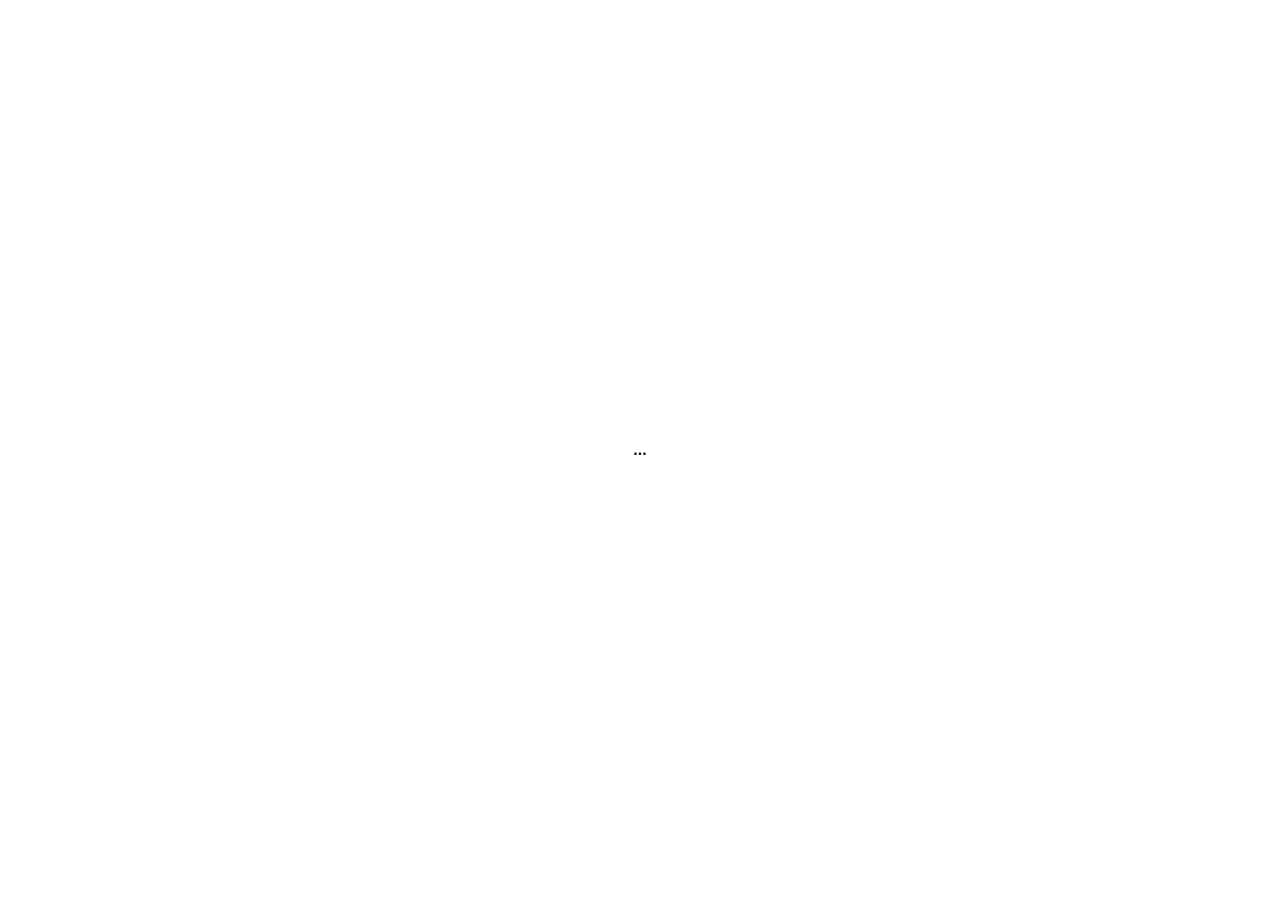
==== commit 440ec9d5: "Update index.html" ====
--- a/index.html
+++ b/index.html
@@ -27,11 +27,13 @@
             <div id="page-categories" class="hidden"></div>
             
             <div id="page-items" class="hidden"></div>
+
+            <div id="page-item-details" class="hidden"></div>
         </div>
     </main>
 
     <div id="loading-screen" style="position:fixed; inset:0; background:#fff; z-index:9999; display:flex; align-items:center; justify-content:center;">
-        <span style="font-family:sans-serif; font-weight:bold; color:#111827;">Caricamento Menu...</span>
+        <span class="notranslate" style="font-family:sans-serif; font-weight:bold; color:#111827;">...</span>
     </div>
 
     <script src="app.js"></script>
--- a/style.css
+++ b/style.css
@@ -14,6 +14,24 @@
     --item-desc-color: #6b7280; --item-desc-font: sans-serif; --item-desc-size: 14px; --item-desc-weight: normal;
     --item-price-color: #4f46e5; --item-price-font: sans-serif; --item-price-size: 16px; --item-price-weight: bold;
     --ar-btn-bg: #111827; --ar-btn-color: #ffffff;
+    
+    /* Variabili Filtri e Chevron */
+    --chevron-color: #9ca3af;
+    --filter-bg: transparent;
+    --filter-text: #6b7280;
+    --filter-active-bg: #6b7280;
+    --filter-active-text: #ffffff;
+
+    /* Variabili Sfondo App */
+    --app-bg-color: #f9fafb;
+    --app-bg-image: none;
+    --app-bg-size: cover;
+    --app-bg-position: center;
+
+    /* Variabili Bordi */
+    --macro-border: none;
+    --cat-border: none;
+    --item-border: none;
 }
 
 /* 🚨 BLOCCO TRADUTTORE INVISIBILE 🚨 */
@@ -24,35 +42,46 @@
 .goog-text-highlight { background-color: transparent !important; border: none !important; box-shadow: none !important; }
 #google_translate_element { display: none !important; height: 0 !important; }
 
+/* SFONDO APP FISSO PER MOBILE */
 body {
-    background-color: var(--app-bg-color, #f9fafb); background-image: var(--app-bg-image, none);
-    background-size: var(--app-bg-size, cover); background-position: var(--app-bg-position, center);
-    background-repeat: no-repeat; background-attachment: fixed; 
+    background-color: var(--app-bg-color);
     font-family: ui-sans-serif, system-ui, sans-serif; color: #111827;
 }
 
-/* HEADER E SUB-HEADER */
+body::before {
+    content: "";
+    position: fixed;
+    top: 0; left: 0; right: 0; bottom: 0;
+    background-image: var(--app-bg-image);
+    background-size: var(--app-bg-size);
+    background-position: var(--app-bg-position);
+    background-repeat: no-repeat;
+    z-index: -1; 
+}
+
 #main-header {
     background: var(--header-bg); box-shadow: var(--header-shadow); position: fixed; top: 0; left: 0; width: 100%; z-index: 999;
     display: flex; flex-direction: column; justify-content: center; padding: 10px 20px; min-height: 100px; height: auto;      
     transition: background 0.3s ease; backdrop-filter: blur(12px); -webkit-backdrop-filter: blur(12px);
 }
+
 #sub-header {
     position: fixed; left: 0; width: 100%; z-index: 998; display: none; flex-direction: column; align-items: center; justify-content: center;
     padding: 10px 20px; background: var(--header-bg); box-shadow: var(--header-shadow); backdrop-filter: blur(12px); -webkit-backdrop-filter: blur(12px);
     transition: top 0.2s ease, opacity 0.3s ease;
 }
+
 #sub-header-title { color: var(--subtitle-color); font-family: var(--subtitle-font); text-align: center; margin: 0; text-transform: uppercase; letter-spacing: 1px; }
 
 /* FILTRI */
 .filters-container { display: flex; margin-top: var(--filter-margin); width: 100%; justify-content: center; flex-wrap: wrap; }
-.filter-btn { margin: 4px 6px; padding: 6px 14px; border-radius: 20px; border: 1.5px solid var(--subtitle-color); background: transparent; color: var(--subtitle-color); font-weight: bold; font-size: 12px; cursor: pointer; transition: all 0.2s; }
-.filter-btn.active { background: var(--subtitle-color); color: #fff; border-color: var(--subtitle-color); }
+.filter-btn { margin: 4px 6px; padding: 6px 14px; border-radius: 20px; border: 1.5px solid var(--filter-text); background: var(--filter-bg); color: var(--filter-text); font-weight: bold; font-size: 12px; cursor: pointer; transition: all 0.2s; }
+.filter-btn.active { background: var(--filter-active-bg); color: var(--filter-active-text); border-color: var(--filter-active-bg); }
 
-/* COMPONENTI HEADER */
 #header-content-wrapper { width: 100%; transition: padding-left 0.3s ease; }
 #logo-container { width: 100%; display: flex; align-items: center; }
 #subtitle-container { width: 100%; display: none; line-height: 1.4; word-wrap: break-word; }
+
 #back-button {
     position: fixed; left: 8px; width: 34px; height: 34px; background: var(--back-bg); color: var(--back-color);
     display: none; align-items: center; justify-content: center; border-radius: 50%; border: none; box-shadow: var(--back-shadow);
@@ -61,82 +90,62 @@
 #back-button.active { display: flex; }
 #back-button svg { width: 16px !important; height: 16px !important; } 
 
-/* CONTENUTO */
 #main-content { padding-top: 100px; transition: padding-top 0.2s ease; }
 .container { max-width: 28rem; margin: 0 auto; padding: 0 1.25rem 2.5rem; }
 
 /* MACRO CARD */
 .macro-container { display: grid; grid-template-columns: repeat(var(--macro-cols), 1fr); gap: 1rem; }
-.macro-card { height: var(--macro-height); border-radius: 1.25rem; background-size: cover; background-position: center; position: relative; overflow: hidden; display: flex; align-items: var(--macro-align-v); justify-content: var(--macro-align-h); padding: 20px; background-color: #d1d5db; cursor: pointer; box-shadow: var(--macro-shadow); transition: transform 0.2s; }
+.macro-card { height: var(--macro-height); border-radius: 1.25rem; background-size: cover; background-position: center; position: relative; overflow: hidden; display: flex; align-items: var(--macro-align-v); justify-content: var(--macro-align-h); padding: 20px; background-color: #d1d5db; cursor: pointer; box-shadow: var(--macro-shadow); transition: transform 0.2s; border: var(--macro-border); }
 .macro-card:active { transform: scale(0.98); }
 .macro-overlay { position: absolute; inset: 0; background: rgba(0,0,0,0.3); z-index: 1; }
+.macro-card.no-image .macro-overlay { display: none; }
 .macro-text-inside { color: var(--macro-text-color); font-family: var(--macro-text-font); font-weight: var(--macro-text-weight); text-shadow: var(--macro-text-shadow); text-align: var(--macro-align-h); z-index: 10; font-size: 1.5rem; text-transform: uppercase; letter-spacing: 1px; }
 
 /* CATEGORY CARD */
 .cat-container { display: grid; grid-template-columns: repeat(var(--cat-cols), 1fr); gap: 1rem; }
-.cat-card { background: var(--cat-bg); box-shadow: var(--cat-shadow); border-radius: 1.25rem; cursor: pointer; overflow: hidden; display: flex; height: var(--cat-height); transition: transform 0.2s; }
+.cat-card { background: var(--cat-bg); box-shadow: var(--cat-shadow); border-radius: 1.25rem; cursor: pointer; overflow: hidden; display: flex; height: var(--cat-height); transition: transform 0.2s; border: var(--cat-border); }
 .cat-card:active { transform: scale(0.98); }
 .cat-card.layout-list { flex-direction: row; }
 .cat-card.layout-grid { flex-direction: column; }
 .cat-text-wrapper { flex-grow: 1; display: flex; padding: 15px 20px; align-items: var(--cat-align-v); justify-content: var(--cat-align-h); }
 .cat-text { color: var(--cat-text-color); font-family: var(--cat-text-font); font-weight: var(--cat-text-weight); text-align: var(--cat-align-h); font-size: 1.25rem; }
-.cat-img-wrapper { flex-shrink: 0; display: flex; }
-.layout-list .cat-img-wrapper { width: 40%; max-width: 140px; }
-.cat-img-list { width: 100%; height: 100%; object-fit: cover; }
+.cat-img-wrapper { flex-shrink: 0; display: flex; width: 40%; max-width: 140px; }
 .layout-grid .cat-img-wrapper { width: 100%; height: 60%; }
-.cat-img-grid { width: 100%; height: 100%; object-fit: cover; }
+.cat-img-list, .cat-img-grid { width: 100%; height: 100%; object-fit: cover; }
 
-/* ITEM CARD & TIPOGRAFIA */
-.menu-card { background: var(--cat-bg); box-shadow: var(--cat-shadow); padding: 20px; border-radius: 24px; margin-bottom: 1rem; }
+/* ITEM CARD */
+.menu-card { background: var(--cat-bg); box-shadow: var(--cat-shadow); padding: 20px; border-radius: 24px; margin-bottom: 1rem; position: relative; border: var(--item-border); }
+.clickable-card { cursor: pointer; transition: transform 0.2s; }
+.clickable-card:active { transform: scale(0.98); }
 .item-card { display: flex; justify-content: space-between; gap: 1rem; }
 .item-photo { width: 90px; height: 90px; border-radius: 12px; object-fit: cover; flex-shrink: 0; }
-.item-name { color: var(--item-name-color); font-family: var(--item-name-font); font-size: var(--item-name-size); font-weight: var(--item-name-weight); margin-bottom: 4px; line-height: 1.2; }
+.item-name { color: var(--item-name-color); font-family: var(--item-name-font); font-size: var(--item-name-size); font-weight: var(--item-name-weight); margin-bottom: 4px; line-height: 1.2; padding-right: 15px; }
 .item-desc { color: var(--item-desc-color); font-family: var(--item-desc-font); font-size: var(--item-desc-size); font-weight: var(--item-desc-weight); display: block; margin-bottom: 8px; line-height: 1.4; }
 .item-price { color: var(--item-price-color); font-family: var(--item-price-font); font-size: var(--item-price-size); font-weight: var(--item-price-weight); display: block; }
 
-/* BOTTONE AR (Stile Badge) */
-.ar-btn { 
-    display: inline-flex; align-items: center; gap: 4px; background: var(--ar-btn-bg); color: var(--ar-btn-color); 
-    padding: 5px 12px; border-radius: 6px; text-decoration: none; font-size: 11px; font-weight: bold; text-transform: uppercase;
-    box-shadow: 0 2px 4px rgba(0,0,0,0.1); transition: transform 0.2s, box-shadow 0.2s; 
-}
+/* BADGES & CHEVRON */
+.badge-container { display: flex; justify-content: space-between; align-items: center; width: 100%; margin-top: 10px; flex-wrap: wrap; }
+.badge-group { display: flex; gap: 4px; flex-wrap: wrap; }
+.badge { padding: 3px 6px; border-radius: 6px; font-size: 10px; color: white; font-weight: bold; text-transform: uppercase; margin: 2px 0; }
+.badge-gf { background: #eab308; } 
+.badge-vegan { background: #22c55e; } 
+.badge-veg { background: #84cc16; } 
+.badge-noalc { background: #3b82f6; }
+.badge-bio { background: #065f46; } 
+
+.inline-chevron { color: var(--chevron-color); font-size: 24px; line-height: 1; font-weight: bold; margin-left: auto; }
+
+/* AR BUTTON */
+.ar-btn { display: inline-flex; align-items: center; gap: 4px; background: var(--ar-btn-bg); color: var(--ar-btn-color); padding: 5px 12px; border-radius: 6px; text-decoration: none; font-size: 11px; font-weight: bold; text-transform: uppercase; box-shadow: 0 2px 4px rgba(0,0,0,0.1); transition: transform 0.2s, box-shadow 0.2s; margin-top: 15px; }
 .ar-btn:active { transform: scale(0.95); box-shadow: 0 1px 2px rgba(0,0,0,0.1); }
 .ar-btn svg { width: 14px; height: 14px; } 
 
-/* BADGES */
-.badge-container { display: flex; gap: 4px; margin-top: 10px; flex-wrap: wrap; }
-.badge { padding: 3px 6px; border-radius: 6px; font-size: 10px; color: white; font-weight: bold; text-transform: uppercase; margin: 2px 0; }
-.badge-gf { background: #eab308; } .badge-vegan { background: #22c55e; } .badge-veg { background: #84cc16; } .badge-noalc { background: #3b82f6; }
+/* LIVELLO 4 DETTAGLIO */
+.details-page-card { background: var(--cat-bg); border-radius: 24px; overflow: hidden; padding-bottom: 20px; }
+.detail-photo { width: 100%; height: 280px; object-fit: cover; border-radius: 24px; margin-bottom: 20px; box-shadow: 0 4px 10px rgba(0,0,0,0.1); }
+.detail-title { color: var(--item-name-color); font-family: var(--item-name-font); font-size: 26px; font-weight: var(--item-name-weight); margin-bottom: 8px; line-height: 1.2; text-align: center; }
+.detail-price { color: var(--item-price-color); font-family: var(--item-price-font); font-size: 22px; font-weight: var(--item-price-weight); margin-bottom: 15px; text-align: center; }
+.detail-desc { color: var(--item-desc-color); font-family: var(--item-desc-font); font-size: 16px; font-weight: var(--item-desc-weight); margin-bottom: 20px; line-height: 1.5; text-align: center; padding: 0 10px; }
+.detail-long-text { color: #374151; font-family: var(--item-desc-font); font-size: 15px; line-height: 1.6; padding: 20px; background: #f9fafb; border-radius: 16px; margin-top: 10px; }
+
 .hidden { display: none !important; }
-
-/* MODULO 13: BLOCCO ROTAZIONE (PORTRAIT LOCK) */
-#portrait-warning {
-    display: none; position: fixed; top: 0; left: 0; width: 100vw; height: 100vh;
-    background: #111827; color: white; z-index: 10000; flex-direction: column; align-items: center; justify-content: center;
-    text-align: center; padding: 20px;
-}
-#portrait-warning svg { width: 64px; height: 64px; margin-bottom: 20px; animation: rotatePhone 2s infinite ease-in-out; }
-@keyframes rotatePhone { 0% { transform: rotate(-90deg); } 50% { transform: rotate(0deg); } 100% { transform: rotate(-90deg); } }
-@media screen and (max-width: 950px) and (orientation: landscape) {
-    #portrait-warning { display: flex !important; }
-    #main-header, #sub-header, #main-content, #back-button, #pwa-prompt { display: none !important; }
-    body { overflow: hidden !important; background: #111827 !important; }
-}
-
-/* MODULO 14: PWA INSTALL PROMPT */
-#pwa-prompt {
-    position: fixed; bottom: -100%; left: 0; width: 100%; z-index: 10000;
-    display: flex; justify-content: center; padding: 20px;
-    transition: bottom 0.5s cubic-bezier(0.175, 0.885, 0.32, 1.275);
-}
-#pwa-prompt.visible { bottom: 0; }
-.pwa-box {
-    background: rgba(255, 255, 255, 0.95); backdrop-filter: blur(15px); -webkit-backdrop-filter: blur(15px);
-    border-radius: 20px; padding: 24px; width: 100%; max-width: 400px;
-    box-shadow: 0 10px 30px rgba(0,0,0,0.15); text-align: center; position: relative; border: 1px solid rgba(255,255,255,0.5);
-}
-.pwa-close { position: absolute; top: 12px; right: 16px; background: none; border: none; font-size: 24px; color: #9ca3af; cursor: pointer; padding: 5px; line-height: 1; }
-.pwa-title { font-size: 18px; font-weight: 800; margin-bottom: 8px; color: #111827; }
-.pwa-desc { font-size: 14px; color: #4b5563; margin-bottom: 20px; line-height: 1.4; }
-.pwa-instruction { display: flex; align-items: center; justify-content: center; gap: 8px; background: #f3f4f6; padding: 12px; border-radius: 12px; font-size: 14px; font-weight: bold; color: #1f2937; }
-.pwa-instruction svg { width: 22px; height: 22px; color: #007aff; }
